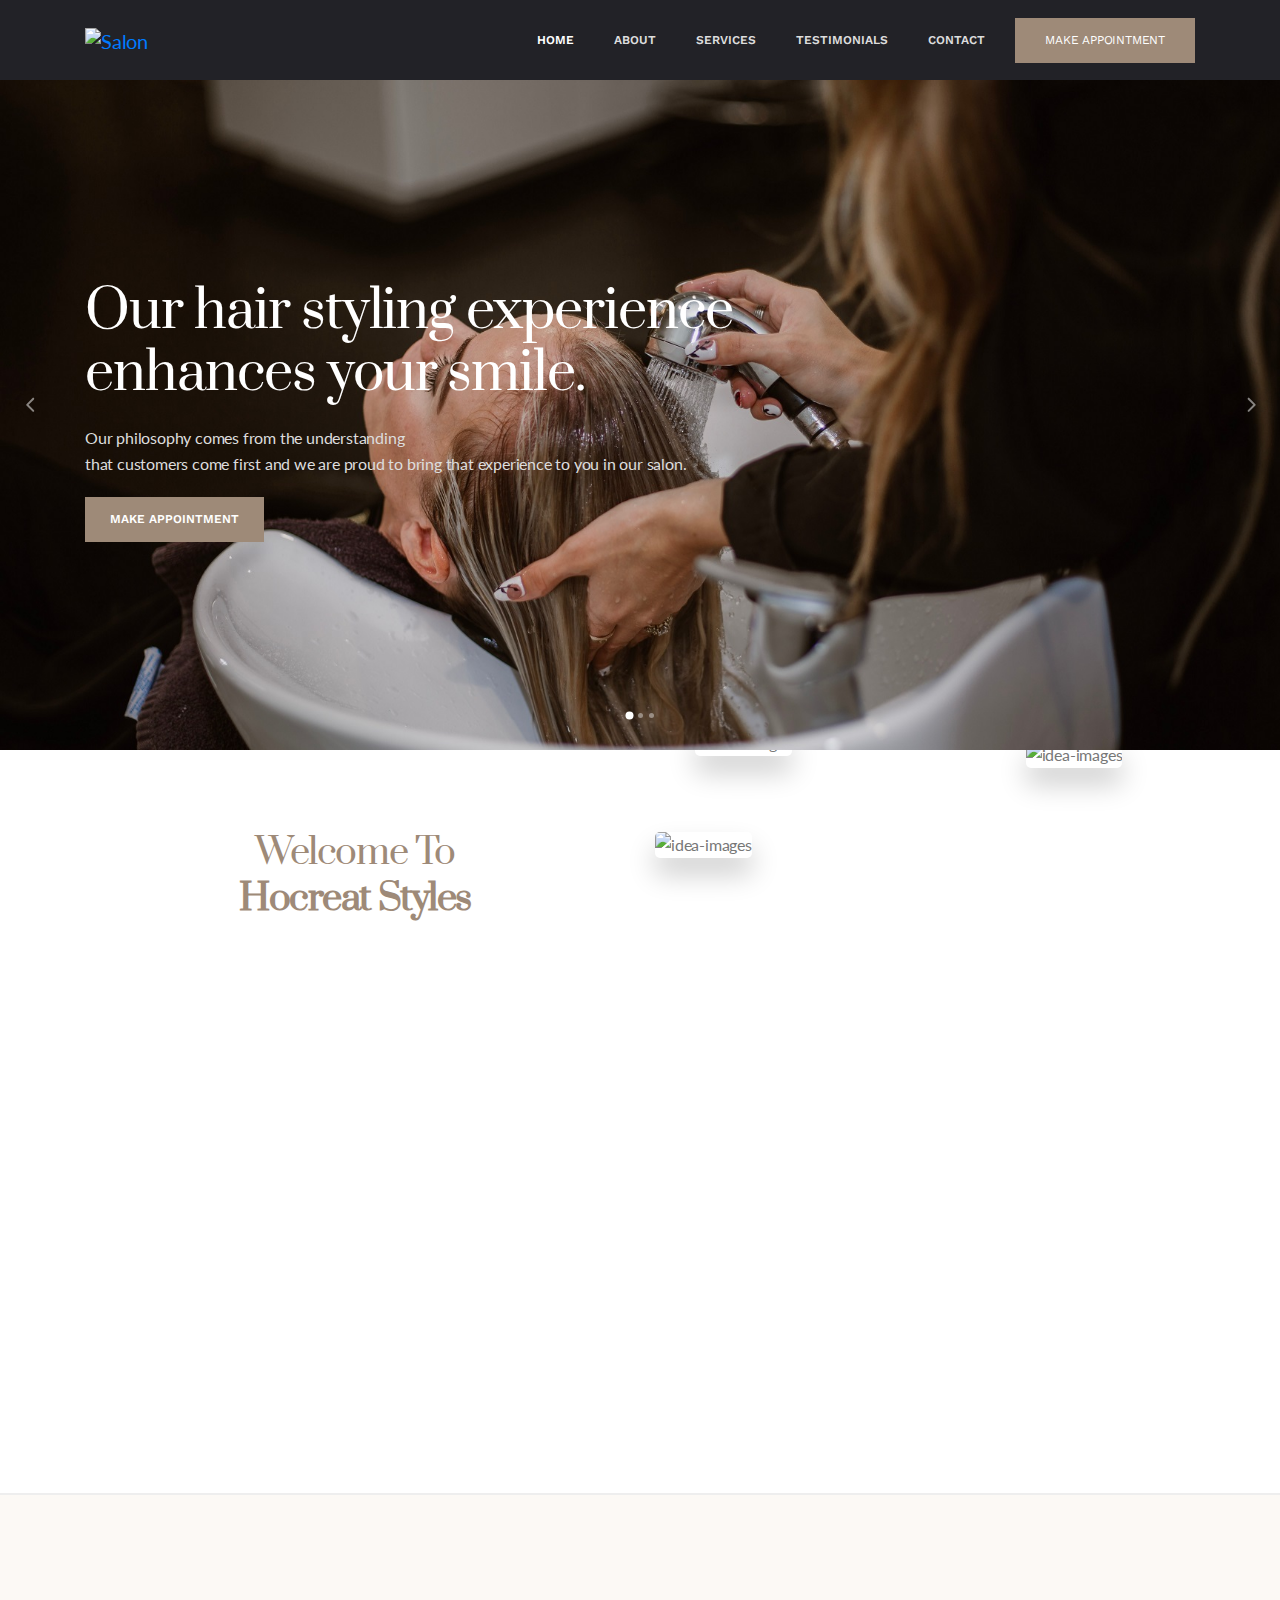
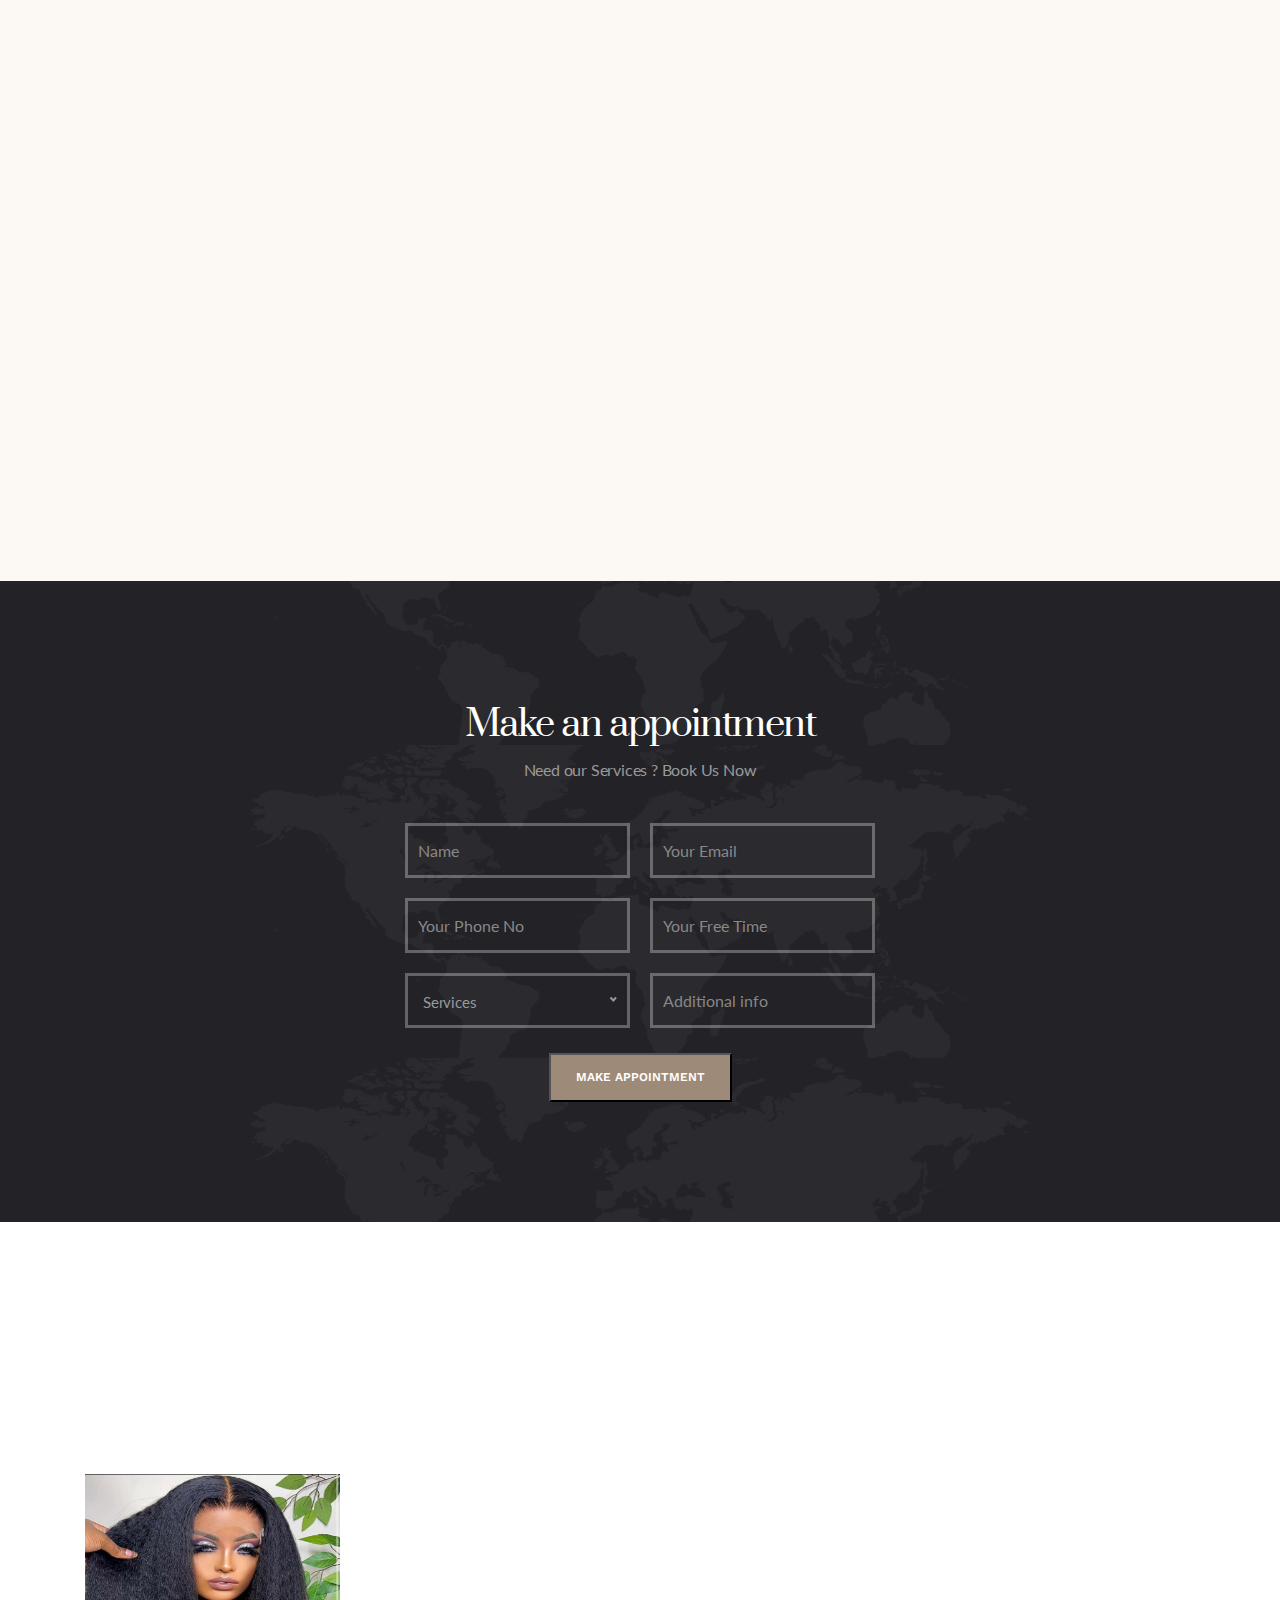
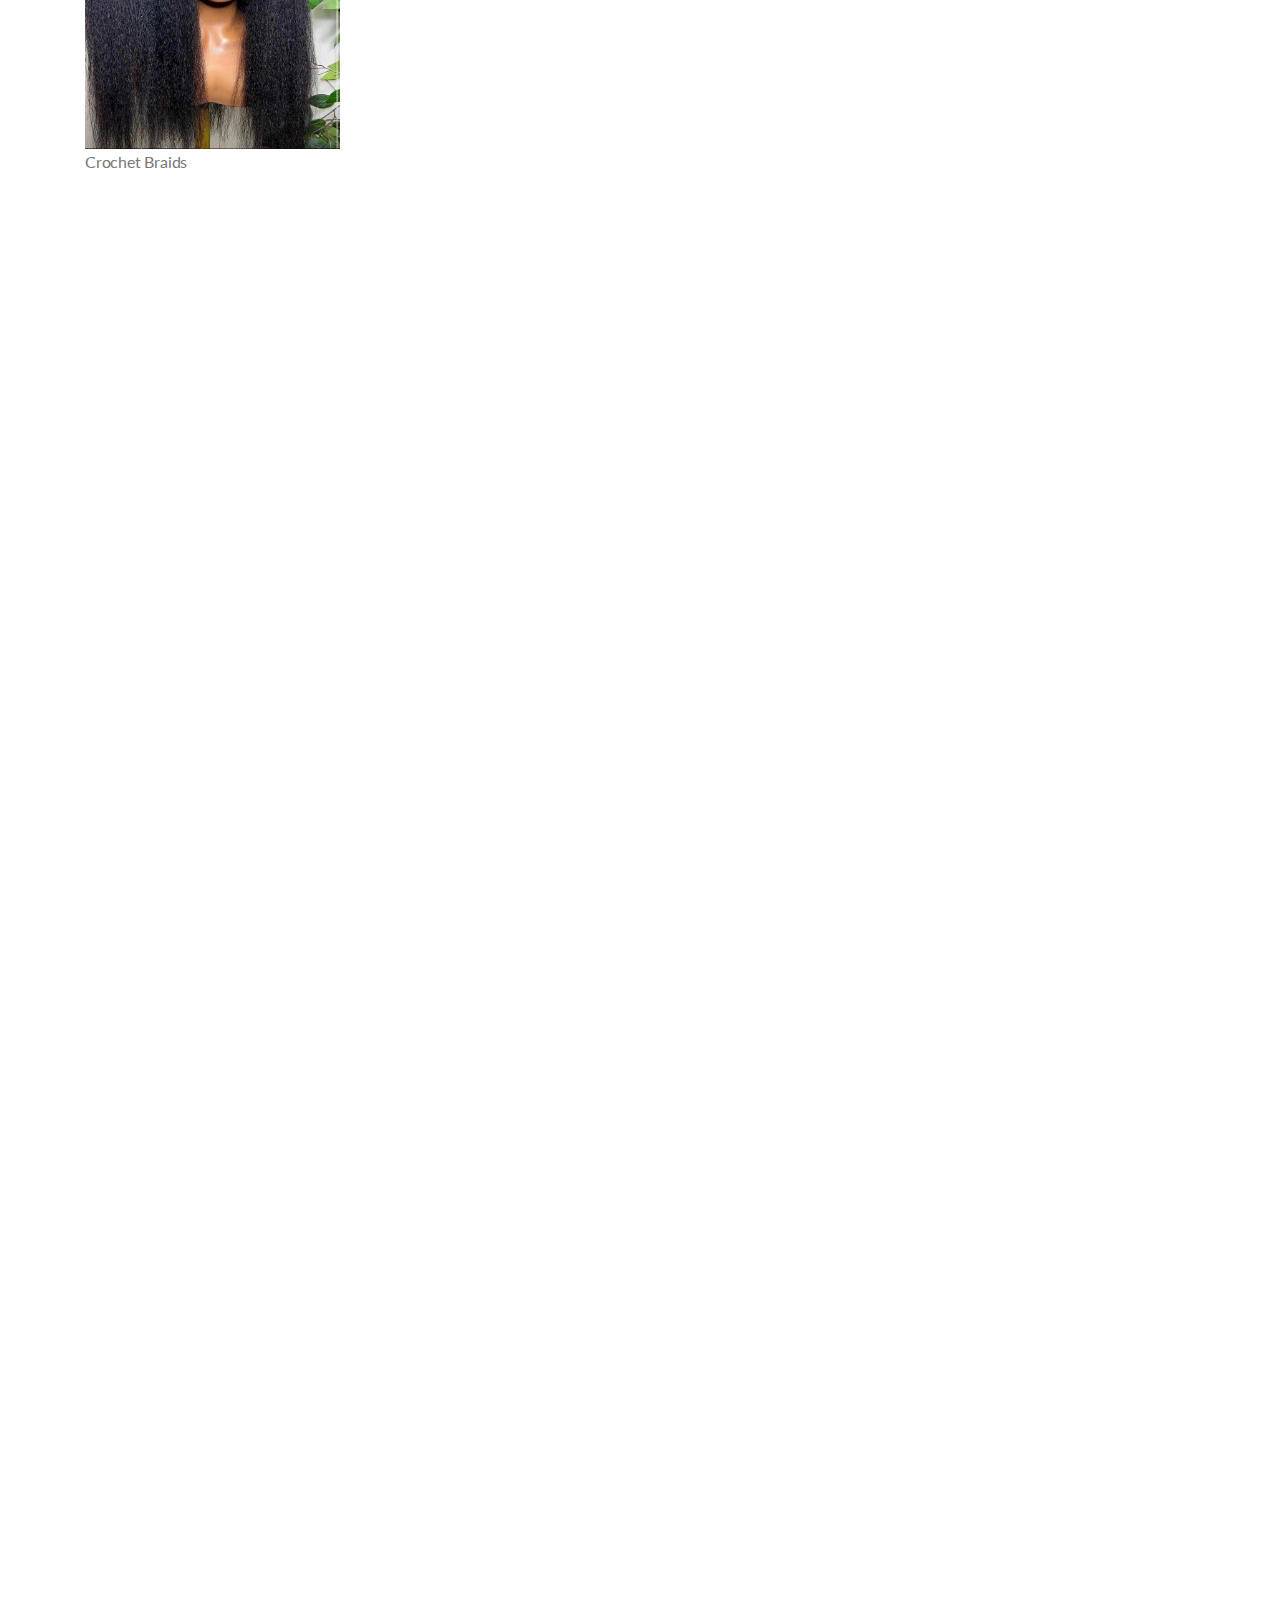
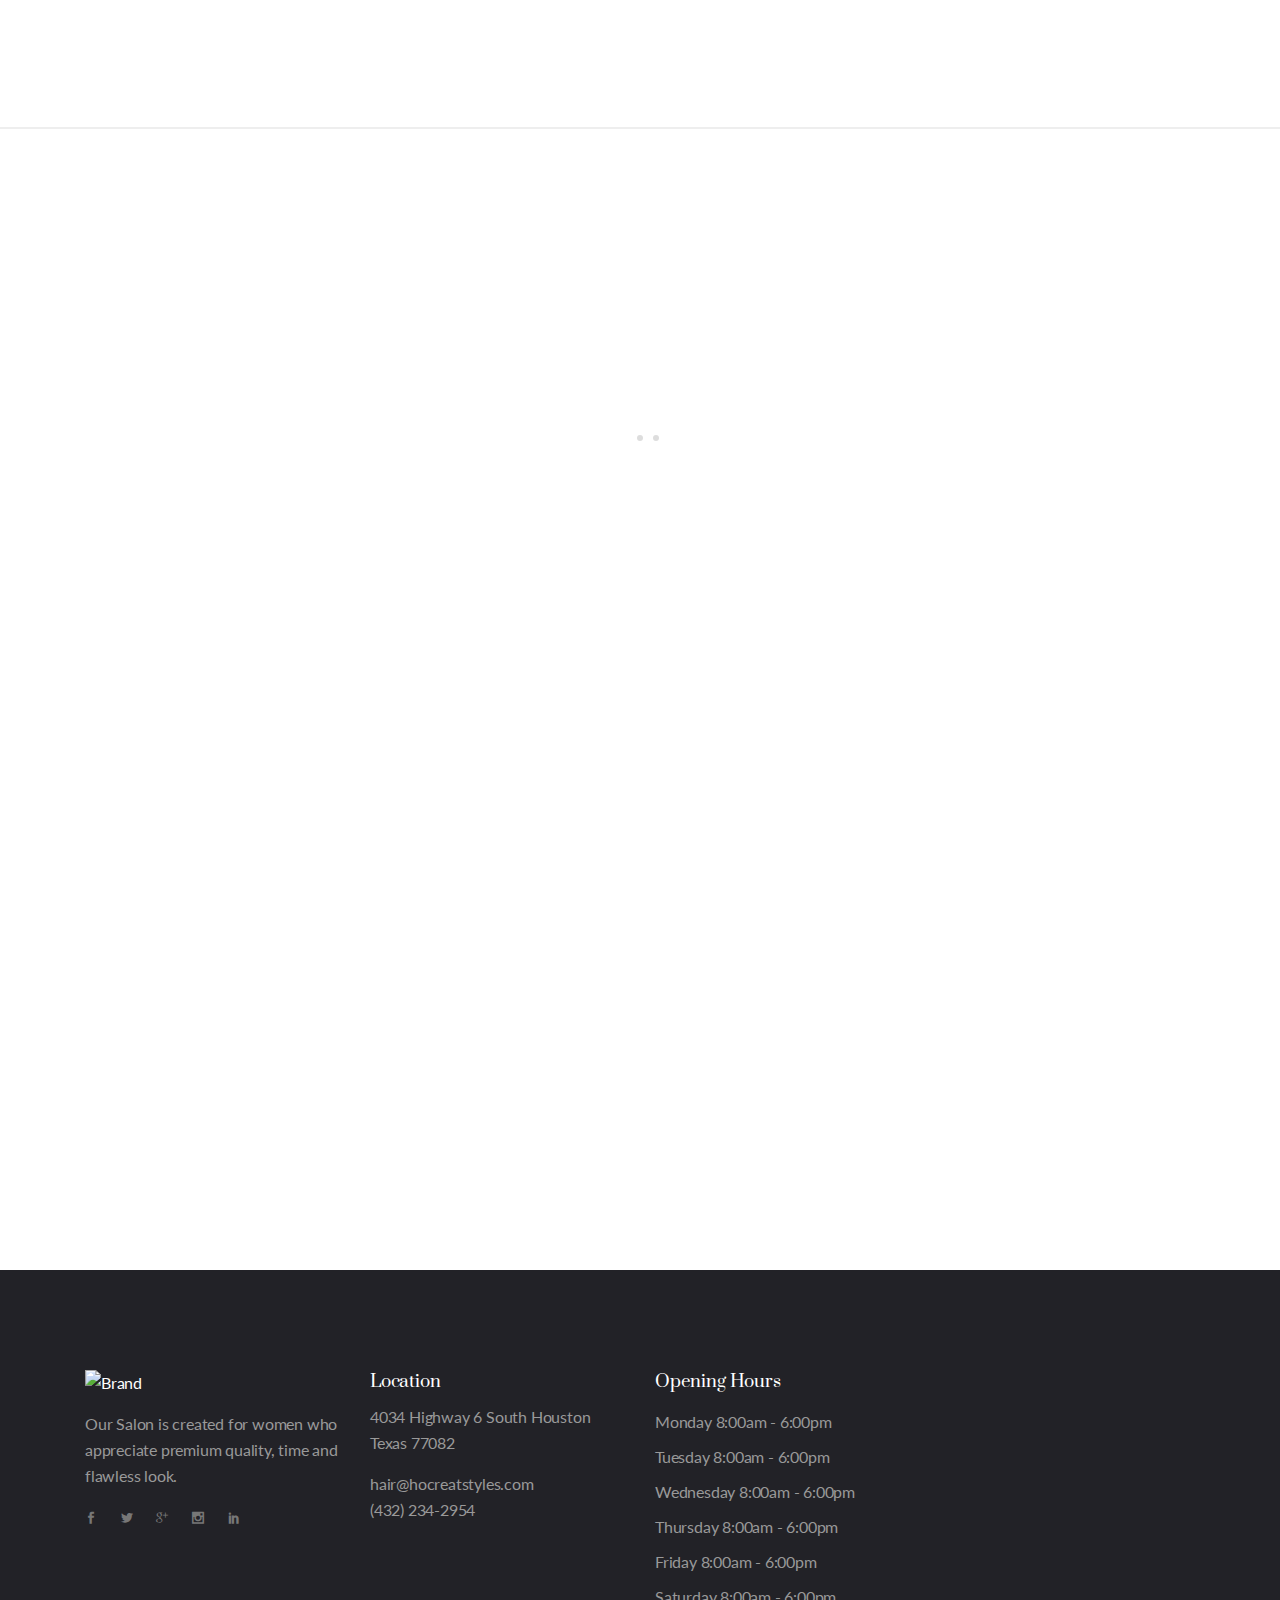
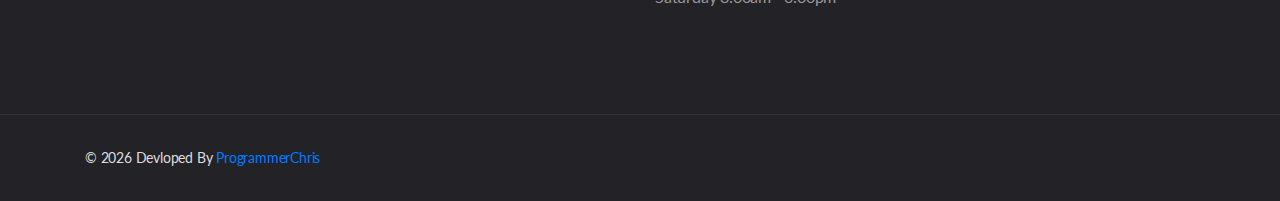
==== hocreatstyles/index.html @ 23432da0 "Added social media links, centered elements" ====
<!doctype html>
<html class="no-js" lang="en"> 
<head>
        <meta charset="utf-8">
        <meta name="viewport" content="width=device-width, initial-scale=1">
		
        
        <title> Hocreat styles </title>

		<link rel="shortcut icon" type="image/x-icon" href="img/favicon.png">

        <!-- Elegant Font Icons CSS -->
        <link rel="stylesheet" href="css/elegant-font-icons.css">
        <!-- Elegant Line Icons CSS -->
        <link rel="stylesheet" href="css/elegant-line-icons.css">
        <!-- Themify Icon CSS -->
        <link rel="stylesheet" href="css/themify-icons.css">
        <!-- Barber Icons CSS -->
        <link rel="stylesheet" href="css/barber-icons.css">
		<!-- Bootstrap CSS -->
        <link rel="stylesheet" href="css/bootstrap.min.css">
        <!-- animate CSS -->
        <link rel="stylesheet" href="css/animate.min.css">
		<!-- Venobox CSS -->
        <link rel="stylesheet" href="css/venobox/venobox.css">
        <!-- Nice Select CSS -->
        <link rel="stylesheet" href="css/nice-select.css">
		<!-- OWL-Carousel CSS -->
        <link rel="stylesheet" href="css/owl.carousel.css">
        <!-- Slick Nav CSS -->
        <link rel="stylesheet" href="css/slicknav.min.css">
		<!-- Main CSS -->
        <link rel="stylesheet" href="css/main.css">
		<!-- Responsive CSS -->
        <link rel="stylesheet" href="css/responsive.css">

        <script src="js/vendor/modernizr-2.8.3-respond-1.4.2.min.js"></script>
    </head>
    <body>
       
        <div id='preloader' >
            <div class='loader' >
                <img src="img/loading.GIF" width="80" alt="">
            </div>
        </div><!-- Preloader -->

        <header id="header" class="header-section">
            <div class="container">
                <nav class="navbar ">
                    <a href="#" class="navbar-brand"><img src="img/logo.png" height="70px" width="80%" alt="Salon"></a>
                    <div class="d-flex menu-wrap align-items-center">
                       <div id="mainmenu" class="mainmenu">
                           <ul class="nav">
                               <li><a data-scroll class="nav-link active" href="#">Home<span class="sr-only">(current)</span></a>
                                   
                                </li>
                                <li><a href="#about">About</a>
                            
                                </li>
                                <li><a href="#services">Services</a>
                                    
                                </li>
                                <li><a href="#testimonials">Testimonials</a>
                                   
                                </li>
                               
                                <li><a href="#contact">Contact</a></li>
                            </ul>
                       </div>
                       <div class="header-btn">
                           <a href="#appointment" class="menu-btn">Make Appointment</a>
                       </div>
                    </div>
                </nav>
            </div>
		</header> <!--.header-section -->

		<section class="slider_section">
            <ul id="main-slider" class="owl-carousel main_slider">
                <li class="main_slide d-flex align-items-center" style="background-image: url(img/slide-1.JPG);">
                    <div class="container">
                        <div class="slider_content">
                            <h1>Our hair styling experience<br>enhances your smile.</h1>
                            <p>Our philosophy comes from the understanding<br> that customers come first and we are proud to bring that experience to you in our salon.</p>
                            <a href="#" class="default_btn">Make Appointment</a>
                        </div>
                    </div>
                </li>
                <li class="main_slide d-flex align-items-center" style="background-image: url(img/slide-2.JPG);">
                    <div class="container">
                        <div class="slider_content">
                            
                            <h1>Our hair styling experience<br>enhances your smile.</h1>
                            <p>Our philosophy comes from the understanding<br> that customers come first and we are proud to bring that experience to you in our salon.</p>
                            <a href="#" class="default_btn">Make Appointment</a>
                        </div>
                    </div>
                </li>
                <li class="main_slide d-flex align-items-center" style="background-image: url(img/slide-3.JPG);">
                    <div class="container">
                        <div class="slider_content">
                            
                            <h1>Our hair styling experience<br>enhances your smile.</h1>
                            <p>Our philosophy comes from the understanding<br> that customers come first and we are proud to bring that experience to you in our salon.</p>
                            <a href="#" class="default_btn">Make Appointment</a>
                        </div>
                    </div>
                </li>
            </ul>
        </section><!-- /.slider_section -->

        <section id="about" class="about_section bd-bottom padding">
            <div class="container">
               <div class="row">
                   <div class="col-md-6">
                        <div class="about_content align-center">
                            
                            <h2 class="wow fadeInUp" data-wow-delay="300ms">Welcome To<br><strong>Hocreat Styles</strong></h2>
                            <img class="wow fadeInUp" data-wow-delay="500ms" src="img/about-logo.png" alt="logo">
                            <p class="wow fadeInUp" data-wow-delay="600ms">At <strong>Hocreat Styles</strong> you can be confident that you will
                            recieve the highest quality and most advanced services. At Hocreat styles, we deploy a blend of artistry and science to
                            create a stunning look for you to your satisfaction. Our hair stylists are passionate and devoted to making your hair
                            what you've always envisioned. Our goal is for you to fall in love with your Hocreat styles visit.
                            Each individual client is Unique. We study and research your features to bring out the best results.
                            Every appointment will be consulted with our specialist for services.</br>
                            </p>
                            <a href="#" class="default_btn wow fadeInUp" data-wow-delay="600ms">More About Us</a>
                        </div>
                    </div>
                    <div class="col-md-6 d-none d-md-block">
                        <div class="about_img">
                            <img src="img/about-1.jpg" alt="idea-images" class="about_img_1 wow fadeInLeft" data-wow-delay="200ms">
                            <img src="img/about-2.jpg" alt="idea-images" class="about_img_2 wow fadeInRight" data-wow-delay="400ms">
                            <img src="img/about-3.jpg" alt="idea-images" class="about_img_3 wow fadeInLeft" data-wow-delay="600ms">
                        </div>
                    </div>
               </div>
            </div>
        </section> <!--/.about_section -->

        <section id="services" class="service_section bg-grey padding">
            <div class="container">
                <div class="section_heading text-center mb-40 wow fadeInUp" data-wow-delay="500ms">
                  
                   <h2>Our Services</h2>
                   <div class="heading-line"></div>
                </div>
                <div class="row" style="margin: auto; text-align: center;">
                    <div class="col-lg-3 col-md-6 sm-padding wow fadeInUp" data-wow-delay="500ms" style="margin: auto; text-align: center;">
                        <div class="service_box">
                            <i class="bs bs-scissors-1"></i>
                            <h3>Hair Styling</h3>
                            <p>Our hair stylist is a seasoned stylist with over a decade of experience in the hair industry,
                            and we use the best products available on the market to ensure top notch result.</p>
                        </div>
                    </div>
                    <div class="col-lg-3 col-md-6 sm-padding wow fadeInUp" data-wow-delay="400ms" style="margin: auto; text-align: center;">
                        <div class="service_box">
                            <i class="bs bs-brush"></i>
                            <h3>Extensions</h3>
                            <p>We use various extensions techniques, depending on your lifestyle and your hair.</p>
                        </div>
                    </div>
                    <div class="col-lg-3 col-md-6 sm-padding wow fadeInUp" data-wow-delay="300ms" style="margin: auto; text-align: center;">
                        <div class="service_box">
                            <i class="bs bs-razor-2"></i>
                            <h3>Colour</h3>
                            <p>We ensure the integrity of your hair is maintained while we use our colour techniques and products. Our colour brands include L'Oreal Professionel and Revlonissimo.</p>
                        </div>
                    </div>
                   

                </div>
            </div>
        </section><!--/. service_section -->

        <section id="appointment" class="book_section padding">
            <div class="book_bg"></div>
            <div class="map_pattern"></div>
            <div class="container">
                <div class="row">
                    <div class="col-md-6 offset-md-6" style="margin: auto; text-align: center;">
                       <form action="https://formspree.io/f/xpzedade" method="POST" id="appointment_form" class="form-horizontal appointment_form">
                           <div class="book_content">
                                <h2>Make an appointment</h2>
                                <p>Need our Services ? Book Us Now</p>
                           </div>
                            <div class="form-group row">
                                <div class="col-md-6 padding-10">
                                    <input type="text" id="app_name" name="NAME" class="form-control" placeholder="Name" required>
                                </div>
                                <div class="col-md-6 padding-10">
                                    <input type="email" id="app_email" name="EMAIL" class="form-control" placeholder="Your Email" required>
                                </div>
                            </div>
                            <div class="form-group row">
                                <div class="col-md-6 padding-10">
                                    <input type="text" id="app_phone" name="PHONE NO" class="form-control" placeholder="Your Phone No" required>
                                </div>
                                <div class="col-md-6 padding-10">
                                    <input type="text" id="app_free_time" name="FREE TIME" class="form-control" placeholder="Your Free Time" required>
                                </div>
                            </div>
                            <div class="form-group row">
                                <div class="col-md-6 padding-10">
                                    <select class="form-control" id="app_services" name="SERVICES">
                                      <option>Services</option>
                                      <option>Hair Styling</option>
                                      <option>Colour</option>
                                      <option>Extensions</option>
                                      <option>Hair Wash</option>
                                      
                                    </select>
                                </div>
                                <div class="col-md-6 padding-10">
                                     <input type="text" id="app_barbers" name="ADDITIONAL INFO" class="form-control" placeholder="Additional info">
                                </div>
                            </div>

                           <!--  <button id="app_submit" class="" type="submit">Make Appointment</button> -->
                            <div class="form-group">
                                    <input type="submit" value="Make Appointment" class="default_btn" ></input>
                                </div>


                            <div id="status"></div>
                        </form>
                    </div>
                </div>
            </div>
        </section><!-- /.book_section -->

       <section id="team" class="team_section bd-bottom padding">
            <div class="container">
                <div class="section_heading text-center mb-40 wow fadeInUp" data-wow-delay="300ms">
                   <h3>Hocreat Styles Salon </h3>
                   <h2>Some of Our Works</h2>
                   <div class="heading-line"></div>
                </div>
                <ul class="team_members row">
                    <li class="col-lg-3 col-md-6 sm-padding fadeInUp" data-wow-delay="200ms">
                        <div class="team_member yah">
                            <img src="img/1001.jpg" alt="our works" style="max-height: 275px;">
                            <p>Crochet Braids</p>
                        </div>
                    </li>
                    <li class="col-lg-3 col-md-6 sm-padding wow fadeInUp" data-wow-delay="300ms">
                        <div class="team_member yah">
                            <img src="img/1002.jpg" alt="our works" style="max-height: 275px;">
                            <p>Knotless</p>
                    </li>
                    <li class="col-lg-3 col-md-6 sm-padding wow fadeInUp" data-wow-delay="400ms">
                        <div class="team_member yah">
                            <img src="img/1003.jpg" alt="our works" style="max-height: 275px;">
                            <p>Cornrow</p>
                        </div>
                    </li>
                     <li class="col-lg-3 col-md-6 sm-padding wow fadeInUp" data-wow-delay="300ms">
                        <div class="team_member yah">
                            <img src="img/1004.jpg" alt="our works" style="max-height: 275px;">
                            <p>Box Braid</p>
                        </div>
                    </li>
                    <li class="col-lg-3 col-md-6 sm-padding wow fadeInUp" data-wow-delay="400ms">
                        <div class="team_member yah">
                            <img src="img/1005.jpg" alt="our works" style="max-height: 275px;">
                            <p>Passion Twist</p>
                        </div>
                    </li>
                     <li class="col-lg-3 col-md-6 sm-padding wow fadeInUp" data-wow-delay="300ms">
                        <div class="team_member yah">
                            <img src="img/1006.jpg" alt="our works" style="max-height: 275px;">
                            <p>Goddess Braids</p>
                        </div>
                    </li>
                    <li class="col-lg-3 col-md-6 sm-padding wow fadeInUp" data-wow-delay="400ms">
                        <div class="team_member yah">
                            <img src="img/1007.jpg" alt="our works" style="max-height: 275px;">
                            <p>Wigs</p>
                        </div>
                    </li>
                     <li class="col-lg-3 col-md-6 sm-padding wow fadeInUp" data-wow-delay="300ms">
                        <div class="team_member yah">
                            <img src="img/1008.jpg" alt="our works" style="max-height: 275px;">
                            <p>Wings Installation</p>
                        </div>
                    </li>
                    <li class="col-lg-3 col-md-6 sm-padding wow fadeInUp" data-wow-delay="400ms">
                        <div class="team_member yah">
                            <img src="img/1009.jpg" alt="our works" style="max-height: 275px;">
                            <p>Sew In</p>
                        </div>
                    </li>
                     <li class="col-lg-3 col-md-6 sm-padding wow fadeInUp" data-wow-delay="300ms">
                        <div class="team_member yah">
                            <img src="img/1010.jpg" alt="our works" style="max-height: 275px;">
                            
                        </div>
                    </li>
                    <li class="col-lg-3 col-md-6 sm-padding wow fadeInUp" data-wow-delay="400ms">
                        <div class="team_member">
                            <img src="img/1011.jpg" alt="our works" style="max-height: 275px;">
                            
                        </div>
                    </li>
                     <li class="col-lg-3 col-md-6 sm-padding wow fadeInUp" data-wow-delay="300ms">
                        <div class="team_member">
                            <img src="img/1012.jpg" alt="our works" style="max-height: 275px;">
                            
                        </div>
                    </li>
                    <li class="col-lg-3 col-md-6 sm-padding wow fadeInUp" data-wow-delay="400ms">
                        <div class="team_member">
                            <img src="img/1013.jpg" alt="our works" style="max-height: 275px;">
                           
                        </div>
                    </li>
                     <li class="col-lg-3 col-md-6 sm-padding wow fadeInUp" data-wow-delay="300ms">
                        <div class="team_member">
                            <img src="img/1014.jpg" alt="our works" style="max-height: 275px;">
                           
                        </div>
                    </li>
                    <li class="col-lg-3 col-md-6 sm-padding wow fadeInUp" data-wow-delay="400ms">
                        <div class="team_member">
                            <img src="img/1015.jpg" alt="our works" style="max-height: 275px;">
                            
                        </div>
                    </li>
                     <li class="col-lg-3 col-md-6 sm-padding wow fadeInUp" data-wow-delay="300ms">
                        <div class="team_member">
                            <img src="img/1016.jpg" alt="our works" style="max-height: 275px;">
                           
                        </div>
                    </li>
                    <li class="col-lg-3 col-md-6 sm-padding wow fadeInUp" data-wow-delay="400ms">
                        <div class="team_member">
                            <img src="img/1017.jpg" alt="our works" style="max-height: 275px;">
                            
                        </div>
                    </li>
                     <li class="col-lg-3 col-md-6 sm-padding wow fadeInUp" data-wow-delay="300ms">
                        <div class="team_member">
                            <img src="img/1018.jpg" alt="our works" style="max-height: 275px;">
                           
                        </div>
                    </li>
                    <li class="col-lg-3 col-md-6 sm-padding wow fadeInUp" data-wow-delay="400ms">
                        <div class="team_member">
                            <img src="img/1019.jpg" alt="our works" style="max-height: 275px;">
                            
                        </div>
                    </li>
                     <li class="col-lg-3 col-md-6 sm-padding wow fadeInUp" data-wow-delay="300ms">
                        <div class="team_member">
                            <img src="img/1020.jpg" alt="our works" style="max-height: 275px;">
                           
                        </div>
                    </li>
                    <li class="col-lg-3 col-md-6 sm-padding wow fadeInUp" data-wow-delay="400ms">
                        <div class="team_member">
                            <img src="img/1021.jpg" alt="our works" style="max-height: 275px;">
                           
                        </div>
                    </li>
                     
                    <li class="col-lg-3 col-md-6 sm-padding wow fadeInUp" data-wow-delay="400ms">
                        <div class="team_member">
                            <img src="img/1022.jpg" alt="our works" style="max-height: 275px;">
                           
                        </div>
                    </li>
                     <li class="col-lg-3 col-md-6 sm-padding wow fadeInUp" data-wow-delay="300ms">
                        <div class="team_member">
                            <img src="img/1023.jpg" alt="our works" style="max-height: 275px;">
                           
                        </div>
                    </li>
                     
                    
                </ul>
            </div>
        </section>


        <section id="testimonials" class="testimonial_section padding">
            <div class="container">
                <ul id="testimonial_carousel" class="testimonial_items owl-carousel">
                    <li class="testimonial_item">
                        <p>"Great and quality services."</p>
                        <h4 class="text-white">Amani Johnson</h4>
                    </li>
                    <li class="testimonial_item">
                        <p>"Very affordable "</p>
                        <h4 class="text-white">Brianna Wingman</h4>
                    </li>
                    <li class="testimonial_item">
                        <p>"Great Customer Service"</p>
                        <h4 class="text-white">Kendall Specter</h4>
                    </li>
                </ul>
            </div>
        </section><!-- /. testimonial_section -->

     <section class="cta_section padding">
           <div class="container">
               <div class="display-table">
                   <div class="table-cel">
                       <div class="cta_content align-center wow fadeInUp" data-wow-delay="300ms">
                           <h2>Making You Look Good <br> Is Our Expertise.</h2>
                           <p>Our philosophy emanates from the understanding that customer service comes first and we are proud to bring that experience to you in our salon.</p>
                           <a href="#appointment" class="default_btn">Make Appointment</a>
                       </div>
                   </div>
               </div>
           </div>
       </section><!-- /.cta_section -->

        

		<section id="contact" class="widget_section padding">
			<div class="container">
                <div class="row">
                    <div class="col-lg-3 col-md-6 sm-padding">
                        <div class="footer_widget">
                            <img class="mb-15" src="img/logo.png" height="100px" width="30%" alt="Brand">
                            <p>Our Salon is created for women who appreciate premium quality, time and flawless look.</p>
                            <ul class="widget_social">
                                <li><a href="#"><i class="social_facebook"></i></a></li>
                                <li><a href="#"><i class="social_twitter"></i></a></li>
                                <li><a href="#"><i class="social_googleplus"></i></a></li>
                                <li><a href="https://www.instagram.com/hocreatsyles/#"><i class="social_instagram"></i></a></li>
                                <li><a href="#"><i class="social_linkedin"></i></a></li>
                            </ul>
                        </div>
                    </div>
                    <div class="col-lg-3 col-md-6 sm-padding">
                        <div class="footer_widget">
                            <h3>Location</h3>
                            <p>4034 Highway 6 South Houston Texas 77082</p>
                            <p>hair@hocreatstyles.com <br>(432) 234-2954 </p>
                        </div>
                    </div>
                    <div class="col-lg-3 col-md-6 sm-padding">
                        <div class="footer_widget">
                            <h3>Opening Hours</h3>
                            <ul class="opening_time">
                                <li>Monday 8:00am - 6:00pm</li>
                                <li>Tuesday 8:00am - 6:00pm</li>
                                <li>Wednesday 8:00am - 6:00pm</li>
                                <li>Thursday 8:00am - 6:00pm</li>
                                <li>Friday 8:00am - 6:00pm</li>
                                <li>Saturday 8:00am - 6:00pm</li>
                            </ul>
                        </div>
                    </div>
                    <div class="col-lg-3 col-md-12 sm-padding">
                        <!-- Subscribe Form -->
                        </div>
                    </div>
                </div>
			</div>
		</section><!-- /.widget_section -->

        <footer class="footer_section">
			<div class="container">
                <div class="row">
                    <div class="col-md-6 xs-padding">
                        <div class="copyright">&copy; <script type="text/javascript"> document.write(new Date().getFullYear())</script> Devloped By <a href="https://twitter.com/ProgChris6002">ProgrammerChris</a></div>
                    </div>
                    <div class="col-md-6 xs-padding">
                       
                    </div>
                </div>
			</div>
		</footer><!-- /.footer_section -->

		<a data-scroll href="#header" id="scroll-to-top"><i class="arrow_up"></i></a>

		<!-- jQuery Lib -->
		<script src="js/vendor/jquery-1.12.4.min.js"></script>
		<!-- Bootstrap JS -->
		<script src="js/vendor/bootstrap.min.js"></script>
        <!-- Imagesloaded JS -->
        <script src="js/vendor/imagesloaded.pkgd.min.js"></script>
		<!-- OWL-Carousel JS -->
		<script src="js/vendor/owl.carousel.min.js"></script>
		<!-- isotope JS -->
		<script src="js/vendor/jquery.isotope.v3.0.2.js"></script>
		<!-- Smooth Scroll JS -->
		<script src="js/vendor/smooth-scroll.min.js"></script>
		<!-- venobox JS -->
		<script src="js/vendor/venobox.min.js"></script>
        <!-- ajaxchimp JS -->
        <script src="js/vendor/jquery.ajaxchimp.min.js"></script>
        <!--Slicknav-->
		<script src="js/vendor/jquery.slicknav.min.js"></script>
		<!--Nice Select-->
		<script src="js/vendor/jquery.nice-select.min.js"></script>
        <!-- YTPlayer JS -->
	    <script src="js/vendor/jquery.mb.YTPlayer.min.js"></script>
	    <!-- Wow JS -->
	    <script src="js/vendor/wow.min.js"></script>
		<!-- Contact JS -->
		<script src="js/contact.js"></script>
		<!-- Appointment JS -->
		<script src="js/appointment.js"></script>
		<!-- Main JS -->
		<script src="js/main.js"></script>

    </body>

</html>
---- hocreatstyles/css/elegant-font-icons.css ----
@font-face {
	font-family: 'ElegantIcons';
	src:url('../fonts/ElegantIcons.eot');
	src:url('../fonts/ElegantIconsd41d.eot?#iefix') format('embedded-opentype'),
		url('../fonts/ElegantIcons.woff') format('woff'),
		url('../fonts/ElegantIcons.ttf') format('truetype'),
		url('../fonts/ElegantIcons.svg#ElegantIcons') format('svg');
	font-weight: normal;
	font-style: normal;
}

/* Use the following CSS code if you want to use data attributes for inserting your icons */
[data-icon]:before {
	font-family: 'ElegantIcons';
	content: attr(data-icon);
	speak: none;
	font-weight: normal;
	font-variant: normal;
	text-transform: none;
	line-height: 1;
	-webkit-font-smoothing: antialiased;
	-moz-osx-font-smoothing: grayscale;
}

/* Use the following CSS code if you want to have a class per icon */
/*
Instead of a list of all class selectors,
you can use the generic selector below, but it's slower:
[class*="your-class-prefix"] {
*/
.arrow_up, .arrow_down, .arrow_left, .arrow_right, .arrow_left-up, .arrow_right-up, .arrow_right-down, .arrow_left-down, .arrow-up-down, .arrow_up-down_alt, .arrow_left-right_alt, .arrow_left-right, .arrow_expand_alt2, .arrow_expand_alt, .arrow_condense, .arrow_expand, .arrow_move, .arrow_carrot-up, .arrow_carrot-down, .arrow_carrot-left, .arrow_carrot-right, .arrow_carrot-2up, .arrow_carrot-2down, .arrow_carrot-2left, .arrow_carrot-2right, .arrow_carrot-up_alt2, .arrow_carrot-down_alt2, .arrow_carrot-left_alt2, .arrow_carrot-right_alt2, .arrow_carrot-2up_alt2, .arrow_carrot-2down_alt2, .arrow_carrot-2left_alt2, .arrow_carrot-2right_alt2, .arrow_triangle-up, .arrow_triangle-down, .arrow_triangle-left, .arrow_triangle-right, .arrow_triangle-up_alt2, .arrow_triangle-down_alt2, .arrow_triangle-left_alt2, .arrow_triangle-right_alt2, .arrow_back, .icon_minus-06, .icon_plus, .icon_close, .icon_check, .icon_minus_alt2, .icon_plus_alt2, .icon_close_alt2, .icon_check_alt2, .icon_zoom-out_alt, .icon_zoom-in_alt, .icon_search, .icon_box-empty, .icon_box-selected, .icon_minus-box, .icon_plus-box, .icon_box-checked, .icon_circle-empty, .icon_circle-slelected, .icon_stop_alt2, .icon_stop, .icon_pause_alt2, .icon_pause, .icon_menu, .icon_menu-square_alt2, .icon_menu-circle_alt2, .icon_ul, .icon_ol, .icon_adjust-horiz, .icon_adjust-vert, .icon_document_alt, .icon_documents_alt, .icon_pencil, .icon_pencil-edit_alt, .icon_pencil-edit, .icon_folder-alt, .icon_folder-open_alt, .icon_folder-add_alt, .icon_info_alt, .icon_error-oct_alt, .icon_error-circle_alt, .icon_error-triangle_alt, .icon_question_alt2, .icon_question, .icon_comment_alt, .icon_chat_alt, .icon_vol-mute_alt, .icon_volume-low_alt, .icon_volume-high_alt, .icon_quotations, .icon_quotations_alt2, .icon_clock_alt, .icon_lock_alt, .icon_lock-open_alt, .icon_key_alt, .icon_cloud_alt, .icon_cloud-upload_alt, .icon_cloud-download_alt, .icon_image, .icon_images, .icon_lightbulb_alt, .icon_gift_alt, .icon_house_alt, .icon_genius, .icon_mobile, .icon_tablet, .icon_laptop, .icon_desktop, .icon_camera_alt, .icon_mail_alt, .icon_cone_alt, .icon_ribbon_alt, .icon_bag_alt, .icon_creditcard, .icon_cart_alt, .icon_paperclip, .icon_tag_alt, .icon_tags_alt, .icon_trash_alt, .icon_cursor_alt, .icon_mic_alt, .icon_compass_alt, .icon_pin_alt, .icon_pushpin_alt, .icon_map_alt, .icon_drawer_alt, .icon_toolbox_alt, .icon_book_alt, .icon_calendar, .icon_film, .icon_table, .icon_contacts_alt, .icon_headphones, .icon_lifesaver, .icon_piechart, .icon_refresh, .icon_link_alt, .icon_link, .icon_loading, .icon_blocked, .icon_archive_alt, .icon_heart_alt, .icon_star_alt, .icon_star-half_alt, .icon_star, .icon_star-half, .icon_tools, .icon_tool, .icon_cog, .icon_cogs, .arrow_up_alt, .arrow_down_alt, .arrow_left_alt, .arrow_right_alt, .arrow_left-up_alt, .arrow_right-up_alt, .arrow_right-down_alt, .arrow_left-down_alt, .arrow_condense_alt, .arrow_expand_alt3, .arrow_carrot_up_alt, .arrow_carrot-down_alt, .arrow_carrot-left_alt, .arrow_carrot-right_alt, .arrow_carrot-2up_alt, .arrow_carrot-2dwnn_alt, .arrow_carrot-2left_alt, .arrow_carrot-2right_alt, .arrow_triangle-up_alt, .arrow_triangle-down_alt, .arrow_triangle-left_alt, .arrow_triangle-right_alt, .icon_minus_alt, .icon_plus_alt, .icon_close_alt, .icon_check_alt, .icon_zoom-out, .icon_zoom-in, .icon_stop_alt, .icon_menu-square_alt, .icon_menu-circle_alt, .icon_document, .icon_documents, .icon_pencil_alt, .icon_folder, .icon_folder-open, .icon_folder-add, .icon_folder_upload, .icon_folder_download, .icon_info, .icon_error-circle, .icon_error-oct, .icon_error-triangle, .icon_question_alt, .icon_comment, .icon_chat, .icon_vol-mute, .icon_volume-low, .icon_volume-high, .icon_quotations_alt, .icon_clock, .icon_lock, .icon_lock-open, .icon_key, .icon_cloud, .icon_cloud-upload, .icon_cloud-download, .icon_lightbulb, .icon_gift, .icon_house, .icon_camera, .icon_mail, .icon_cone, .icon_ribbon, .icon_bag, .icon_cart, .icon_tag, .icon_tags, .icon_trash, .icon_cursor, .icon_mic, .icon_compass, .icon_pin, .icon_pushpin, .icon_map, .icon_drawer, .icon_toolbox, .icon_book, .icon_contacts, .icon_archive, .icon_heart, .icon_profile, .icon_group, .icon_grid-2x2, .icon_grid-3x3, .icon_music, .icon_pause_alt, .icon_phone, .icon_upload, .icon_download, .social_facebook, .social_twitter, .social_pinterest, .social_googleplus, .social_tumblr, .social_tumbleupon, .social_wordpress, .social_instagram, .social_dribbble, .social_vimeo, .social_linkedin, .social_rss, .social_deviantart, .social_share, .social_myspace, .social_skype, .social_youtube, .social_picassa, .social_googledrive, .social_flickr, .social_blogger, .social_spotify, .social_delicious, .social_facebook_circle, .social_twitter_circle, .social_pinterest_circle, .social_googleplus_circle, .social_tumblr_circle, .social_stumbleupon_circle, .social_wordpress_circle, .social_instagram_circle, .social_dribbble_circle, .social_vimeo_circle, .social_linkedin_circle, .social_rss_circle, .social_deviantart_circle, .social_share_circle, .social_myspace_circle, .social_skype_circle, .social_youtube_circle, .social_picassa_circle, .social_googledrive_alt2, .social_flickr_circle, .social_blogger_circle, .social_spotify_circle, .social_delicious_circle, .social_facebook_square, .social_twitter_square, .social_pinterest_square, .social_googleplus_square, .social_tumblr_square, .social_stumbleupon_square, .social_wordpress_square, .social_instagram_square, .social_dribbble_square, .social_vimeo_square, .social_linkedin_square, .social_rss_square, .social_deviantart_square, .social_share_square, .social_myspace_square, .social_skype_square, .social_youtube_square, .social_picassa_square, .social_googledrive_square, .social_flickr_square, .social_blogger_square, .social_spotify_square, .social_delicious_square, .icon_printer, .icon_calulator, .icon_building, .icon_floppy, .icon_drive, .icon_search-2, .icon_id, .icon_id-2, .icon_puzzle, .icon_like, .icon_dislike, .icon_mug, .icon_currency, .icon_wallet, .icon_pens, .icon_easel, .icon_flowchart, .icon_datareport, .icon_briefcase, .icon_shield, .icon_percent, .icon_globe, .icon_globe-2, .icon_target, .icon_hourglass, .icon_balance, .icon_rook, .icon_printer-alt, .icon_calculator_alt, .icon_building_alt, .icon_floppy_alt, .icon_drive_alt, .icon_search_alt, .icon_id_alt, .icon_id-2_alt, .icon_puzzle_alt, .icon_like_alt, .icon_dislike_alt, .icon_mug_alt, .icon_currency_alt, .icon_wallet_alt, .icon_pens_alt, .icon_easel_alt, .icon_flowchart_alt, .icon_datareport_alt, .icon_briefcase_alt, .icon_shield_alt, .icon_percent_alt, .icon_globe_alt, .icon_clipboard {
	font-family: 'ElegantIcons';
	speak: none;
	font-style: normal;
	font-weight: normal;
	font-variant: normal;
	text-transform: none;
	line-height: 1;
	-webkit-font-smoothing: antialiased;
}
.arrow_up:before {
	content: "\21";
}
.arrow_down:before {
	content: "\22";
}
.arrow_left:before {
	content: "\23";
}
.arrow_right:before {
	content: "\24";
}
.arrow_left-up:before {
	content: "\25";
}
.arrow_right-up:before {
	content: "\26";
}
.arrow_right-down:before {
	content: "\27";
}
.arrow_left-down:before {
	content: "\28";
}
.arrow-up-down:before {
	content: "\29";
}
.arrow_up-down_alt:before {
	content: "\2a";
}
.arrow_left-right_alt:before {
	content: "\2b";
}
.arrow_left-right:before {
	content: "\2c";
}
.arrow_expand_alt2:before {
	content: "\2d";
}
.arrow_expand_alt:before {
	content: "\2e";
}
.arrow_condense:before {
	content: "\2f";
}
.arrow_expand:before {
	content: "\30";
}
.arrow_move:before {
	content: "\31";
}
.arrow_carrot-up:before {
	content: "\32";
}
.arrow_carrot-down:before {
	content: "\33";
}
.arrow_carrot-left:before {
	content: "\34";
}
.arrow_carrot-right:before {
	content: "\35";
}
.arrow_carrot-2up:before {
	content: "\36";
}
.arrow_carrot-2down:before {
	content: "\37";
}
.arrow_carrot-2left:before {
	content: "\38";
}
.arrow_carrot-2right:before {
	content: "\39";
}
.arrow_carrot-up_alt2:before {
	content: "\3a";
}
.arrow_carrot-down_alt2:before {
	content: "\3b";
}
.arrow_carrot-left_alt2:before {
	content: "\3c";
}
.arrow_carrot-right_alt2:before {
	content: "\3d";
}
.arrow_carrot-2up_alt2:before {
	content: "\3e";
}
.arrow_carrot-2down_alt2:before {
	content: "\3f";
}
.arrow_carrot-2left_alt2:before {
	content: "\40";
}
.arrow_carrot-2right_alt2:before {
	content: "\41";
}
.arrow_triangle-up:before {
	content: "\42";
}
.arrow_triangle-down:before {
	content: "\43";
}
.arrow_triangle-left:before {
	content: "\44";
}
.arrow_triangle-right:before {
	content: "\45";
}
.arrow_triangle-up_alt2:before {
	content: "\46";
}
.arrow_triangle-down_alt2:before {
	content: "\47";
}
.arrow_triangle-left_alt2:before {
	content: "\48";
}
.arrow_triangle-right_alt2:before {
	content: "\49";
}
.arrow_back:before {
	content: "\4a";
}
.icon_minus-06:before {
	content: "\4b";
}
.icon_plus:before {
	content: "\4c";
}
.icon_close:before {
	content: "\4d";
}
.icon_check:before {
	content: "\4e";
}
.icon_minus_alt2:before {
	content: "\4f";
}
.icon_plus_alt2:before {
	content: "\50";
}
.icon_close_alt2:before {
	content: "\51";
}
.icon_check_alt2:before {
	content: "\52";
}
.icon_zoom-out_alt:before {
	content: "\53";
}
.icon_zoom-in_alt:before {
	content: "\54";
}
.icon_search:before {
	content: "\55";
}
.icon_box-empty:before {
	content: "\56";
}
.icon_box-selected:before {
	content: "\57";
}
.icon_minus-box:before {
	content: "\58";
}
.icon_plus-box:before {
	content: "\59";
}
.icon_box-checked:before {
	content: "\5a";
}
.icon_circle-empty:before {
	content: "\5b";
}
.icon_circle-slelected:before {
	content: "\5c";
}
.icon_stop_alt2:before {
	content: "\5d";
}
.icon_stop:before {
	content: "\5e";
}
.icon_pause_alt2:before {
	content: "\5f";
}
.icon_pause:before {
	content: "\60";
}
.icon_menu:before {
	content: "\61";
}
.icon_menu-square_alt2:before {
	content: "\62";
}
.icon_menu-circle_alt2:before {
	content: "\63";
}
.icon_ul:before {
	content: "\64";
}
.icon_ol:before {
	content: "\65";
}
.icon_adjust-horiz:before {
	content: "\66";
}
.icon_adjust-vert:before {
	content: "\67";
}
.icon_document_alt:before {
	content: "\68";
}
.icon_documents_alt:before {
	content: "\69";
}
.icon_pencil:before {
	content: "\6a";
}
.icon_pencil-edit_alt:before {
	content: "\6b";
}
.icon_pencil-edit:before {
	content: "\6c";
}
.icon_folder-alt:before {
	content: "\6d";
}
.icon_folder-open_alt:before {
	content: "\6e";
}
.icon_folder-add_alt:before {
	content: "\6f";
}
.icon_info_alt:before {
	content: "\70";
}
.icon_error-oct_alt:before {
	content: "\71";
}
.icon_error-circle_alt:before {
	content: "\72";
}
.icon_error-triangle_alt:before {
	content: "\73";
}
.icon_question_alt2:before {
	content: "\74";
}
.icon_question:before {
	content: "\75";
}
.icon_comment_alt:before {
	content: "\76";
}
.icon_chat_alt:before {
	content: "\77";
}
.icon_vol-mute_alt:before {
	content: "\78";
}
.icon_volume-low_alt:before {
	content: "\79";
}
.icon_volume-high_alt:before {
	content: "\7a";
}
.icon_quotations:before {
	content: "\7b";
}
.icon_quotations_alt2:before {
	content: "\7c";
}
.icon_clock_alt:before {
	content: "\7d";
}
.icon_lock_alt:before {
	content: "\7e";
}
.icon_lock-open_alt:before {
	content: "\e000";
}
.icon_key_alt:before {
	content: "\e001";
}
.icon_cloud_alt:before {
	content: "\e002";
}
.icon_cloud-upload_alt:before {
	content: "\e003";
}
.icon_cloud-download_alt:before {
	content: "\e004";
}
.icon_image:before {
	content: "\e005";
}
.icon_images:before {
	content: "\e006";
}
.icon_lightbulb_alt:before {
	content: "\e007";
}
.icon_gift_alt:before {
	content: "\e008";
}
.icon_house_alt:before {
	content: "\e009";
}
.icon_genius:before {
	content: "\e00a";
}
.icon_mobile:before {
	content: "\e00b";
}
.icon_tablet:before {
	content: "\e00c";
}
.icon_laptop:before {
	content: "\e00d";
}
.icon_desktop:before {
	content: "\e00e";
}
.icon_camera_alt:before {
	content: "\e00f";
}
.icon_mail_alt:before {
	content: "\e010";
}
.icon_cone_alt:before {
	content: "\e011";
}
.icon_ribbon_alt:before {
	content: "\e012";
}
.icon_bag_alt:before {
	content: "\e013";
}
.icon_creditcard:before {
	content: "\e014";
}
.icon_cart_alt:before {
	content: "\e015";
}
.icon_paperclip:before {
	content: "\e016";
}
.icon_tag_alt:before {
	content: "\e017";
}
.icon_tags_alt:before {
	content: "\e018";
}
.icon_trash_alt:before {
	content: "\e019";
}
.icon_cursor_alt:before {
	content: "\e01a";
}
.icon_mic_alt:before {
	content: "\e01b";
}
.icon_compass_alt:before {
	content: "\e01c";
}
.icon_pin_alt:before {
	content: "\e01d";
}
.icon_pushpin_alt:before {
	content: "\e01e";
}
.icon_map_alt:before {
	content: "\e01f";
}
.icon_drawer_alt:before {
	content: "\e020";
}
.icon_toolbox_alt:before {
	content: "\e021";
}
.icon_book_alt:before {
	content: "\e022";
}
.icon_calendar:before {
	content: "\e023";
}
.icon_film:before {
	content: "\e024";
}
.icon_table:before {
	content: "\e025";
}
.icon_contacts_alt:before {
	content: "\e026";
}
.icon_headphones:before {
	content: "\e027";
}
.icon_lifesaver:before {
	content: "\e028";
}
.icon_piechart:before {
	content: "\e029";
}
.icon_refresh:before {
	content: "\e02a";
}
.icon_link_alt:before {
	content: "\e02b";
}
.icon_link:before {
	content: "\e02c";
}
.icon_loading:before {
	content: "\e02d";
}
.icon_blocked:before {
	content: "\e02e";
}
.icon_archive_alt:before {
	content: "\e02f";
}
.icon_heart_alt:before {
	content: "\e030";
}
.icon_star_alt:before {
	content: "\e031";
}
.icon_star-half_alt:before {
	content: "\e032";
}
.icon_star:before {
	content: "\e033";
}
.icon_star-half:before {
	content: "\e034";
}
.icon_tools:before {
	content: "\e035";
}
.icon_tool:before {
	content: "\e036";
}
.icon_cog:before {
	content: "\e037";
}
.icon_cogs:before {
	content: "\e038";
}
.arrow_up_alt:before {
	content: "\e039";
}
.arrow_down_alt:before {
	content: "\e03a";
}
.arrow_left_alt:before {
	content: "\e03b";
}
.arrow_right_alt:before {
	content: "\e03c";
}
.arrow_left-up_alt:before {
	content: "\e03d";
}
.arrow_right-up_alt:before {
	content: "\e03e";
}
.arrow_right-down_alt:before {
	content: "\e03f";
}
.arrow_left-down_alt:before {
	content: "\e040";
}
.arrow_condense_alt:before {
	content: "\e041";
}
.arrow_expand_alt3:before {
	content: "\e042";
}
.arrow_carrot_up_alt:before {
	content: "\e043";
}
.arrow_carrot-down_alt:before {
	content: "\e044";
}
.arrow_carrot-left_alt:before {
	content: "\e045";
}
.arrow_carrot-right_alt:before {
	content: "\e046";
}
.arrow_carrot-2up_alt:before {
	content: "\e047";
}
.arrow_carrot-2dwnn_alt:before {
	content: "\e048";
}
.arrow_carrot-2left_alt:before {
	content: "\e049";
}
.arrow_carrot-2right_alt:before {
	content: "\e04a";
}
.arrow_triangle-up_alt:before {
	content: "\e04b";
}
.arrow_triangle-down_alt:before {
	content: "\e04c";
}
.arrow_triangle-left_alt:before {
	content: "\e04d";
}
.arrow_triangle-right_alt:before {
	content: "\e04e";
}
.icon_minus_alt:before {
	content: "\e04f";
}
.icon_plus_alt:before {
	content: "\e050";
}
.icon_close_alt:before {
	content: "\e051";
}
.icon_check_alt:before {
	content: "\e052";
}
.icon_zoom-out:before {
	content: "\e053";
}
.icon_zoom-in:before {
	content: "\e054";
}
.icon_stop_alt:before {
	content: "\e055";
}
.icon_menu-square_alt:before {
	content: "\e056";
}
.icon_menu-circle_alt:before {
	content: "\e057";
}
.icon_document:before {
	content: "\e058";
}
.icon_documents:before {
	content: "\e059";
}
.icon_pencil_alt:before {
	content: "\e05a";
}
.icon_folder:before {
	content: "\e05b";
}
.icon_folder-open:before {
	content: "\e05c";
}
.icon_folder-add:before {
	content: "\e05d";
}
.icon_folder_upload:before {
	content: "\e05e";
}
.icon_folder_download:before {
	content: "\e05f";
}
.icon_info:before {
	content: "\e060";
}
.icon_error-circle:before {
	content: "\e061";
}
.icon_error-oct:before {
	content: "\e062";
}
.icon_error-triangle:before {
	content: "\e063";
}
.icon_question_alt:before {
	content: "\e064";
}
.icon_comment:before {
	content: "\e065";
}
.icon_chat:before {
	content: "\e066";
}
.icon_vol-mute:before {
	content: "\e067";
}
.icon_volume-low:before {
	content: "\e068";
}
.icon_volume-high:before {
	content: "\e069";
}
.icon_quotations_alt:before {
	content: "\e06a";
}
.icon_clock:before {
	content: "\e06b";
}
.icon_lock:before {
	content: "\e06c";
}
.icon_lock-open:before {
	content: "\e06d";
}
.icon_key:before {
	content: "\e06e";
}
.icon_cloud:before {
	content: "\e06f";
}
.icon_cloud-upload:before {
	content: "\e070";
}
.icon_cloud-download:before {
	content: "\e071";
}
.icon_lightbulb:before {
	content: "\e072";
}
.icon_gift:before {
	content: "\e073";
}
.icon_house:before {
	content: "\e074";
}
.icon_camera:before {
	content: "\e075";
}
.icon_mail:before {
	content: "\e076";
}
.icon_cone:before {
	content: "\e077";
}
.icon_ribbon:before {
	content: "\e078";
}
.icon_bag:before {
	content: "\e079";
}
.icon_cart:before {
	content: "\e07a";
}
.icon_tag:before {
	content: "\e07b";
}
.icon_tags:before {
	content: "\e07c";
}
.icon_trash:before {
	content: "\e07d";
}
.icon_cursor:before {
	content: "\e07e";
}
.icon_mic:before {
	content: "\e07f";
}
.icon_compass:before {
	content: "\e080";
}
.icon_pin:before {
	content: "\e081";
}
.icon_pushpin:before {
	content: "\e082";
}
.icon_map:before {
	content: "\e083";
}
.icon_drawer:before {
	content: "\e084";
}
.icon_toolbox:before {
	content: "\e085";
}
.icon_book:before {
	content: "\e086";
}
.icon_contacts:before {
	content: "\e087";
}
.icon_archive:before {
	content: "\e088";
}
.icon_heart:before {
	content: "\e089";
}
.icon_profile:before {
	content: "\e08a";
}
.icon_group:before {
	content: "\e08b";
}
.icon_grid-2x2:before {
	content: "\e08c";
}
.icon_grid-3x3:before {
	content: "\e08d";
}
.icon_music:before {
	content: "\e08e";
}
.icon_pause_alt:before {
	content: "\e08f";
}
.icon_phone:before {
	content: "\e090";
}
.icon_upload:before {
	content: "\e091";
}
.icon_download:before {
	content: "\e092";
}
.social_facebook:before {
	content: "\e093";
}
.social_twitter:before {
	content: "\e094";
}
.social_pinterest:before {
	content: "\e095";
}
.social_googleplus:before {
	content: "\e096";
}
.social_tumblr:before {
	content: "\e097";
}
.social_tumbleupon:before {
	content: "\e098";
}
.social_wordpress:before {
	content: "\e099";
}
.social_instagram:before {
	content: "\e09a";
}
.social_dribbble:before {
	content: "\e09b";
}
.social_vimeo:before {
	content: "\e09c";
}
.social_linkedin:before {
	content: "\e09d";
}
.social_rss:before {
	content: "\e09e";
}
.social_deviantart:before {
	content: "\e09f";
}
.social_share:before {
	content: "\e0a0";
}
.social_myspace:before {
	content: "\e0a1";
}
.social_skype:before {
	content: "\e0a2";
}
.social_youtube:before {
	content: "\e0a3";
}
.social_picassa:before {
	content: "\e0a4";
}
.social_googledrive:before {
	content: "\e0a5";
}
.social_flickr:before {
	content: "\e0a6";
}
.social_blogger:before {
	content: "\e0a7";
}
.social_spotify:before {
	content: "\e0a8";
}
.social_delicious:before {
	content: "\e0a9";
}
.social_facebook_circle:before {
	content: "\e0aa";
}
.social_twitter_circle:before {
	content: "\e0ab";
}
.social_pinterest_circle:before {
	content: "\e0ac";
}
.social_googleplus_circle:before {
	content: "\e0ad";
}
.social_tumblr_circle:before {
	content: "\e0ae";
}
.social_stumbleupon_circle:before {
	content: "\e0af";
}
.social_wordpress_circle:before {
	content: "\e0b0";
}
.social_instagram_circle:before {
	content: "\e0b1";
}
.social_dribbble_circle:before {
	content: "\e0b2";
}
.social_vimeo_circle:before {
	content: "\e0b3";
}
.social_linkedin_circle:before {
	content: "\e0b4";
}
.social_rss_circle:before {
	content: "\e0b5";
}
.social_deviantart_circle:before {
	content: "\e0b6";
}
.social_share_circle:before {
	content: "\e0b7";
}
.social_myspace_circle:before {
	content: "\e0b8";
}
.social_skype_circle:before {
	content: "\e0b9";
}
.social_youtube_circle:before {
	content: "\e0ba";
}
.social_picassa_circle:before {
	content: "\e0bb";
}
.social_googledrive_alt2:before {
	content: "\e0bc";
}
.social_flickr_circle:before {
	content: "\e0bd";
}
.social_blogger_circle:before {
	content: "\e0be";
}
.social_spotify_circle:before {
	content: "\e0bf";
}
.social_delicious_circle:before {
	content: "\e0c0";
}
.social_facebook_square:before {
	content: "\e0c1";
}
.social_twitter_square:before {
	content: "\e0c2";
}
.social_pinterest_square:before {
	content: "\e0c3";
}
.social_googleplus_square:before {
	content: "\e0c4";
}
.social_tumblr_square:before {
	content: "\e0c5";
}
.social_stumbleupon_square:before {
	content: "\e0c6";
}
.social_wordpress_square:before {
	content: "\e0c7";
}
.social_instagram_square:before {
	content: "\e0c8";
}
.social_dribbble_square:before {
	content: "\e0c9";
}
.social_vimeo_square:before {
	content: "\e0ca";
}
.social_linkedin_square:before {
	content: "\e0cb";
}
.social_rss_square:before {
	content: "\e0cc";
}
.social_deviantart_square:before {
	content: "\e0cd";
}
.social_share_square:before {
	content: "\e0ce";
}
.social_myspace_square:before {
	content: "\e0cf";
}
.social_skype_square:before {
	content: "\e0d0";
}
.social_youtube_square:before {
	content: "\e0d1";
}
.social_picassa_square:before {
	content: "\e0d2";
}
.social_googledrive_square:before {
	content: "\e0d3";
}
.social_flickr_square:before {
	content: "\e0d4";
}
.social_blogger_square:before {
	content: "\e0d5";
}
.social_spotify_square:before {
	content: "\e0d6";
}
.social_delicious_square:before {
	content: "\e0d7";
}
.icon_printer:before {
	content: "\e103";
}
.icon_calulator:before {
	content: "\e0ee";
}
.icon_building:before {
	content: "\e0ef";
}
.icon_floppy:before {
	content: "\e0e8";
}
.icon_drive:before {
	content: "\e0ea";
}
.icon_search-2:before {
	content: "\e101";
}
.icon_id:before {
	content: "\e107";
}
.icon_id-2:before {
	content: "\e108";
}
.icon_puzzle:before {
	content: "\e102";
}
.icon_like:before {
	content: "\e106";
}
.icon_dislike:before {
	content: "\e0eb";
}
.icon_mug:before {
	content: "\e105";
}
.icon_currency:before {
	content: "\e0ed";
}
.icon_wallet:before {
	content: "\e100";
}
.icon_pens:before {
	content: "\e104";
}
.icon_easel:before {
	content: "\e0e9";
}
.icon_flowchart:before {
	content: "\e109";
}
.icon_datareport:before {
	content: "\e0ec";
}
.icon_briefcase:before {
	content: "\e0fe";
}
.icon_shield:before {
	content: "\e0f6";
}
.icon_percent:before {
	content: "\e0fb";
}
.icon_globe:before {
	content: "\e0e2";
}
.icon_globe-2:before {
	content: "\e0e3";
}
.icon_target:before {
	content: "\e0f5";
}
.icon_hourglass:before {
	content: "\e0e1";
}
.icon_balance:before {
	content: "\e0ff";
}
.icon_rook:before {
	content: "\e0f8";
}
.icon_printer-alt:before {
	content: "\e0fa";
}
.icon_calculator_alt:before {
	content: "\e0e7";
}
.icon_building_alt:before {
	content: "\e0fd";
}
.icon_floppy_alt:before {
	content: "\e0e4";
}
.icon_drive_alt:before {
	content: "\e0e5";
}
.icon_search_alt:before {
	content: "\e0f7";
}
.icon_id_alt:before {
	content: "\e0e0";
}
.icon_id-2_alt:before {
	content: "\e0fc";
}
.icon_puzzle_alt:before {
	content: "\e0f9";
}
.icon_like_alt:before {
	content: "\e0dd";
}
.icon_dislike_alt:before {
	content: "\e0f1";
}
.icon_mug_alt:before {
	content: "\e0dc";
}
.icon_currency_alt:before {
	content: "\e0f3";
}
.icon_wallet_alt:before {
	content: "\e0d8";
}
.icon_pens_alt:before {
	content: "\e0db";
}
.icon_easel_alt:before {
	content: "\e0f0";
}
.icon_flowchart_alt:before {
	content: "\e0df";
}
.icon_datareport_alt:before {
	content: "\e0f2";
}
.icon_briefcase_alt:before {
	content: "\e0f4";
}
.icon_shield_alt:before {
	content: "\e0d9";
}
.icon_percent_alt:before {
	content: "\e0da";
}
.icon_globe_alt:before {
	content: "\e0de";
}
.icon_clipboard:before {
	content: "\e0e6";
}


	.glyph {
		float: left;
		text-align: center;
		padding: .75em;
		margin: .4em 1.5em .75em 0;
		width: 6em;
text-shadow: none;
	}
        .glyph_big {
        font-size: 128px;
        color: #59c5dc;
        float: left;
        margin-right: 20px;
        }

        .glyph div { padding-bottom: 10px;}

	.glyph input {
		font-family: consolas, monospace;
		font-size: 12px;
		width: 100%;
		text-align: center;
		border: 0;
		box-shadow: 0 0 0 1px #ccc;
		padding: .2em;
                -moz-border-radius: 5px;
                -webkit-border-radius: 5px;
	}
	.centered {
		margin-left: auto;
		margin-right: auto;
	}
	.glyph .fs1 {
		font-size: 2em;
	}
---- hocreatstyles/css/elegant-line-icons.css ----
@font-face {
	font-family: 'et-line';
	src:url('../fonts/et-line.eot');
	src:url('../fonts/et-lined41d.eot?#iefix') format('embedded-opentype'),
		url('../fonts/et-line.woff') format('woff'),
		url('../fonts/et-line.ttf') format('truetype'),
		url('../fonts/et-line.svg#et-line') format('svg');
	font-weight: normal;
	font-style: normal;
}

/* Use the following CSS code if you want to use data attributes for inserting your icons */
[data-icon]:before {
	font-family: 'et-line';
	content: attr(data-icon);
	speak: none;
	font-weight: normal;
	font-variant: normal;
	text-transform: none;
	line-height: 1;
	-webkit-font-smoothing: antialiased;
	-moz-osx-font-smoothing: grayscale;
	display:inline-block;
}

/* Use the following CSS code if you want to have a class per icon */
/*
Instead of a list of all class selectors,
you can use the generic selector below, but it's slower:
[class*="icon-"] {
*/
.icon-mobile, .icon-laptop, .icon-desktop, .icon-tablet, .icon-phone, .icon-document, .icon-documents, .icon-search, .icon-clipboard, .icon-newspaper, .icon-notebook, .icon-book-open, .icon-browser, .icon-calendar, .icon-presentation, .icon-picture, .icon-pictures, .icon-video, .icon-camera, .icon-printer, .icon-toolbox, .icon-briefcase, .icon-wallet, .icon-gift, .icon-bargraph, .icon-grid, .icon-expand, .icon-focus, .icon-edit, .icon-adjustments, .icon-ribbon, .icon-hourglass, .icon-lock, .icon-megaphone, .icon-shield, .icon-trophy, .icon-flag, .icon-map, .icon-puzzle, .icon-basket, .icon-envelope, .icon-streetsign, .icon-telescope, .icon-gears, .icon-key, .icon-paperclip, .icon-attachment, .icon-pricetags, .icon-lightbulb, .icon-layers, .icon-pencil, .icon-tools, .icon-tools-2, .icon-scissors, .icon-paintbrush, .icon-magnifying-glass, .icon-circle-compass, .icon-linegraph, .icon-mic, .icon-strategy, .icon-beaker, .icon-caution, .icon-recycle, .icon-anchor, .icon-profile-male, .icon-profile-female, .icon-bike, .icon-wine, .icon-hotairballoon, .icon-globe, .icon-genius, .icon-map-pin, .icon-dial, .icon-chat, .icon-heart, .icon-cloud, .icon-upload, .icon-download, .icon-target, .icon-hazardous, .icon-piechart, .icon-speedometer, .icon-global, .icon-compass, .icon-lifesaver, .icon-clock, .icon-aperture, .icon-quote, .icon-scope, .icon-alarmclock, .icon-refresh, .icon-happy, .icon-sad, .icon-facebook, .icon-twitter, .icon-googleplus, .icon-rss, .icon-tumblr, .icon-linkedin, .icon-dribbble {
	font-family: 'et-line';
	speak: none;
	font-style: normal;
	font-weight: normal;
	font-variant: normal;
	text-transform: none;
	line-height: 1;
	-webkit-font-smoothing: antialiased;
	-moz-osx-font-smoothing: grayscale;
	display:inline-block;
}
.icon-mobile:before {
	content: "\e000";
}
.icon-laptop:before {
	content: "\e001";
}
.icon-desktop:before {
	content: "\e002";
}
.icon-tablet:before {
	content: "\e003";
}
.icon-phone:before {
	content: "\e004";
}
.icon-document:before {
	content: "\e005";
}
.icon-documents:before {
	content: "\e006";
}
.icon-search:before {
	content: "\e007";
}
.icon-clipboard:before {
	content: "\e008";
}
.icon-newspaper:before {
	content: "\e009";
}
.icon-notebook:before {
	content: "\e00a";
}
.icon-book-open:before {
	content: "\e00b";
}
.icon-browser:before {
	content: "\e00c";
}
.icon-calendar:before {
	content: "\e00d";
}
.icon-presentation:before {
	content: "\e00e";
}
.icon-picture:before {
	content: "\e00f";
}
.icon-pictures:before {
	content: "\e010";
}
.icon-video:before {
	content: "\e011";
}
.icon-camera:before {
	content: "\e012";
}
.icon-printer:before {
	content: "\e013";
}
.icon-toolbox:before {
	content: "\e014";
}
.icon-briefcase:before {
	content: "\e015";
}
.icon-wallet:before {
	content: "\e016";
}
.icon-gift:before {
	content: "\e017";
}
.icon-bargraph:before {
	content: "\e018";
}
.icon-grid:before {
	content: "\e019";
}
.icon-expand:before {
	content: "\e01a";
}
.icon-focus:before {
	content: "\e01b";
}
.icon-edit:before {
	content: "\e01c";
}
.icon-adjustments:before {
	content: "\e01d";
}
.icon-ribbon:before {
	content: "\e01e";
}
.icon-hourglass:before {
	content: "\e01f";
}
.icon-lock:before {
	content: "\e020";
}
.icon-megaphone:before {
	content: "\e021";
}
.icon-shield:before {
	content: "\e022";
}
.icon-trophy:before {
	content: "\e023";
}
.icon-flag:before {
	content: "\e024";
}
.icon-map:before {
	content: "\e025";
}
.icon-puzzle:before {
	content: "\e026";
}
.icon-basket:before {
	content: "\e027";
}
.icon-envelope:before {
	content: "\e028";
}
.icon-streetsign:before {
	content: "\e029";
}
.icon-telescope:before {
	content: "\e02a";
}
.icon-gears:before {
	content: "\e02b";
}
.icon-key:before {
	content: "\e02c";
}
.icon-paperclip:before {
	content: "\e02d";
}
.icon-attachment:before {
	content: "\e02e";
}
.icon-pricetags:before {
	content: "\e02f";
}
.icon-lightbulb:before {
	content: "\e030";
}
.icon-layers:before {
	content: "\e031";
}
.icon-pencil:before {
	content: "\e032";
}
.icon-tools:before {
	content: "\e033";
}
.icon-tools-2:before {
	content: "\e034";
}
.icon-scissors:before {
	content: "\e035";
}
.icon-paintbrush:before {
	content: "\e036";
}
.icon-magnifying-glass:before {
	content: "\e037";
}
.icon-circle-compass:before {
	content: "\e038";
}
.icon-linegraph:before {
	content: "\e039";
}
.icon-mic:before {
	content: "\e03a";
}
.icon-strategy:before {
	content: "\e03b";
}
.icon-beaker:before {
	content: "\e03c";
}
.icon-caution:before {
	content: "\e03d";
}
.icon-recycle:before {
	content: "\e03e";
}
.icon-anchor:before {
	content: "\e03f";
}
.icon-profile-male:before {
	content: "\e040";
}
.icon-profile-female:before {
	content: "\e041";
}
.icon-bike:before {
	content: "\e042";
}
.icon-wine:before {
	content: "\e043";
}
.icon-hotairballoon:before {
	content: "\e044";
}
.icon-globe:before {
	content: "\e045";
}
.icon-genius:before {
	content: "\e046";
}
.icon-map-pin:before {
	content: "\e047";
}
.icon-dial:before {
	content: "\e048";
}
.icon-chat:before {
	content: "\e049";
}
.icon-heart:before {
	content: "\e04a";
}
.icon-cloud:before {
	content: "\e04b";
}
.icon-upload:before {
	content: "\e04c";
}
.icon-download:before {
	content: "\e04d";
}
.icon-target:before {
	content: "\e04e";
}
.icon-hazardous:before {
	content: "\e04f";
}
.icon-piechart:before {
	content: "\e050";
}
.icon-speedometer:before {
	content: "\e051";
}
.icon-global:before {
	content: "\e052";
}
.icon-compass:before {
	content: "\e053";
}
.icon-lifesaver:before {
	content: "\e054";
}
.icon-clock:before {
	content: "\e055";
}
.icon-aperture:before {
	content: "\e056";
}
.icon-quote:before {
	content: "\e057";
}
.icon-scope:before {
	content: "\e058";
}
.icon-alarmclock:before {
	content: "\e059";
}
.icon-refresh:before {
	content: "\e05a";
}
.icon-happy:before {
	content: "\e05b";
}
.icon-sad:before {
	content: "\e05c";
}
.icon-facebook:before {
	content: "\e05d";
}
.icon-twitter:before {
	content: "\e05e";
}
.icon-googleplus:before {
	content: "\e05f";
}
.icon-rss:before {
	content: "\e060";
}
.icon-tumblr:before {
	content: "\e061";
}
.icon-linkedin:before {
	content: "\e062";
}
.icon-dribbble:before {
	content: "\e063";
}
---- hocreatstyles/css/themify-icons.css ----
@font-face{font-family:themify;src:url(../fonts/themify9f24.eot?-fvbane);src:url(../fonts/themifyd41d.eot?#iefix-fvbane) format('embedded-opentype'),url(../fonts/themify9f24.woff?-fvbane) format('woff'),url(../fonts/themify9f24.ttf?-fvbane) format('truetype'),url(../fonts/themify9f24.svg?-fvbane#themify) format('svg');font-weight:400;font-style:normal}[class*=" ti-"],[class^=ti-]{font-family:themify;speak:none;font-style:normal;font-weight:400;font-variant:normal;text-transform:none;line-height:1;-webkit-font-smoothing:antialiased;-moz-osx-font-smoothing:grayscale}.ti-wand:before{content:"\e600"}.ti-volume:before{content:"\e601"}.ti-user:before{content:"\e602"}.ti-unlock:before{content:"\e603"}.ti-unlink:before{content:"\e604"}.ti-trash:before{content:"\e605"}.ti-thought:before{content:"\e606"}.ti-target:before{content:"\e607"}.ti-tag:before{content:"\e608"}.ti-tablet:before{content:"\e609"}.ti-star:before{content:"\e60a"}.ti-spray:before{content:"\e60b"}.ti-signal:before{content:"\e60c"}.ti-shopping-cart:before{content:"\e60d"}.ti-shopping-cart-full:before{content:"\e60e"}.ti-settings:before{content:"\e60f"}.ti-search:before{content:"\e610"}.ti-zoom-in:before{content:"\e611"}.ti-zoom-out:before{content:"\e612"}.ti-cut:before{content:"\e613"}.ti-ruler:before{content:"\e614"}.ti-ruler-pencil:before{content:"\e615"}.ti-ruler-alt:before{content:"\e616"}.ti-bookmark:before{content:"\e617"}.ti-bookmark-alt:before{content:"\e618"}.ti-reload:before{content:"\e619"}.ti-plus:before{content:"\e61a"}.ti-pin:before{content:"\e61b"}.ti-pencil:before{content:"\e61c"}.ti-pencil-alt:before{content:"\e61d"}.ti-paint-roller:before{content:"\e61e"}.ti-paint-bucket:before{content:"\e61f"}.ti-na:before{content:"\e620"}.ti-mobile:before{content:"\e621"}.ti-minus:before{content:"\e622"}.ti-medall:before{content:"\e623"}.ti-medall-alt:before{content:"\e624"}.ti-marker:before{content:"\e625"}.ti-marker-alt:before{content:"\e626"}.ti-arrow-up:before{content:"\e627"}.ti-arrow-right:before{content:"\e628"}.ti-arrow-left:before{content:"\e629"}.ti-arrow-down:before{content:"\e62a"}.ti-lock:before{content:"\e62b"}.ti-location-arrow:before{content:"\e62c"}.ti-link:before{content:"\e62d"}.ti-layout:before{content:"\e62e"}.ti-layers:before{content:"\e62f"}.ti-layers-alt:before{content:"\e630"}.ti-key:before{content:"\e631"}.ti-import:before{content:"\e632"}.ti-image:before{content:"\e633"}.ti-heart:before{content:"\e634"}.ti-heart-broken:before{content:"\e635"}.ti-hand-stop:before{content:"\e636"}.ti-hand-open:before{content:"\e637"}.ti-hand-drag:before{content:"\e638"}.ti-folder:before{content:"\e639"}.ti-flag:before{content:"\e63a"}.ti-flag-alt:before{content:"\e63b"}.ti-flag-alt-2:before{content:"\e63c"}.ti-eye:before{content:"\e63d"}.ti-export:before{content:"\e63e"}.ti-exchange-vertical:before{content:"\e63f"}.ti-desktop:before{content:"\e640"}.ti-cup:before{content:"\e641"}.ti-crown:before{content:"\e642"}.ti-comments:before{content:"\e643"}.ti-comment:before{content:"\e644"}.ti-comment-alt:before{content:"\e645"}.ti-close:before{content:"\e646"}.ti-clip:before{content:"\e647"}.ti-angle-up:before{content:"\e648"}.ti-angle-right:before{content:"\e649"}.ti-angle-left:before{content:"\e64a"}.ti-angle-down:before{content:"\e64b"}.ti-check:before{content:"\e64c"}.ti-check-box:before{content:"\e64d"}.ti-camera:before{content:"\e64e"}.ti-announcement:before{content:"\e64f"}.ti-brush:before{content:"\e650"}.ti-briefcase:before{content:"\e651"}.ti-bolt:before{content:"\e652"}.ti-bolt-alt:before{content:"\e653"}.ti-blackboard:before{content:"\e654"}.ti-bag:before{content:"\e655"}.ti-move:before{content:"\e656"}.ti-arrows-vertical:before{content:"\e657"}.ti-arrows-horizontal:before{content:"\e658"}.ti-fullscreen:before{content:"\e659"}.ti-arrow-top-right:before{content:"\e65a"}.ti-arrow-top-left:before{content:"\e65b"}.ti-arrow-circle-up:before{content:"\e65c"}.ti-arrow-circle-right:before{content:"\e65d"}.ti-arrow-circle-left:before{content:"\e65e"}.ti-arrow-circle-down:before{content:"\e65f"}.ti-angle-double-up:before{content:"\e660"}.ti-angle-double-right:before{content:"\e661"}.ti-angle-double-left:before{content:"\e662"}.ti-angle-double-down:before{content:"\e663"}.ti-zip:before{content:"\e664"}.ti-world:before{content:"\e665"}.ti-wheelchair:before{content:"\e666"}.ti-view-list:before{content:"\e667"}.ti-view-list-alt:before{content:"\e668"}.ti-view-grid:before{content:"\e669"}.ti-uppercase:before{content:"\e66a"}.ti-upload:before{content:"\e66b"}.ti-underline:before{content:"\e66c"}.ti-truck:before{content:"\e66d"}.ti-timer:before{content:"\e66e"}.ti-ticket:before{content:"\e66f"}.ti-thumb-up:before{content:"\e670"}.ti-thumb-down:before{content:"\e671"}.ti-text:before{content:"\e672"}.ti-stats-up:before{content:"\e673"}.ti-stats-down:before{content:"\e674"}.ti-split-v:before{content:"\e675"}.ti-split-h:before{content:"\e676"}.ti-smallcap:before{content:"\e677"}.ti-shine:before{content:"\e678"}.ti-shift-right:before{content:"\e679"}.ti-shift-left:before{content:"\e67a"}.ti-shield:before{content:"\e67b"}.ti-notepad:before{content:"\e67c"}.ti-server:before{content:"\e67d"}.ti-quote-right:before{content:"\e67e"}.ti-quote-left:before{content:"\e67f"}.ti-pulse:before{content:"\e680"}.ti-printer:before{content:"\e681"}.ti-power-off:before{content:"\e682"}.ti-plug:before{content:"\e683"}.ti-pie-chart:before{content:"\e684"}.ti-paragraph:before{content:"\e685"}.ti-panel:before{content:"\e686"}.ti-package:before{content:"\e687"}.ti-music:before{content:"\e688"}.ti-music-alt:before{content:"\e689"}.ti-mouse:before{content:"\e68a"}.ti-mouse-alt:before{content:"\e68b"}.ti-money:before{content:"\e68c"}.ti-microphone:before{content:"\e68d"}.ti-menu:before{content:"\e68e"}.ti-menu-alt:before{content:"\e68f"}.ti-map:before{content:"\e690"}.ti-map-alt:before{content:"\e691"}.ti-loop:before{content:"\e692"}.ti-location-pin:before{content:"\e693"}.ti-list:before{content:"\e694"}.ti-light-bulb:before{content:"\e695"}.ti-Italic:before{content:"\e696"}.ti-info:before{content:"\e697"}.ti-infinite:before{content:"\e698"}.ti-id-badge:before{content:"\e699"}.ti-hummer:before{content:"\e69a"}.ti-home:before{content:"\e69b"}.ti-help:before{content:"\e69c"}.ti-headphone:before{content:"\e69d"}.ti-harddrives:before{content:"\e69e"}.ti-harddrive:before{content:"\e69f"}.ti-gift:before{content:"\e6a0"}.ti-game:before{content:"\e6a1"}.ti-filter:before{content:"\e6a2"}.ti-files:before{content:"\e6a3"}.ti-file:before{content:"\e6a4"}.ti-eraser:before{content:"\e6a5"}.ti-envelope:before{content:"\e6a6"}.ti-download:before{content:"\e6a7"}.ti-direction:before{content:"\e6a8"}.ti-direction-alt:before{content:"\e6a9"}.ti-dashboard:before{content:"\e6aa"}.ti-control-stop:before{content:"\e6ab"}.ti-control-shuffle:before{content:"\e6ac"}.ti-control-play:before{content:"\e6ad"}.ti-control-pause:before{content:"\e6ae"}.ti-control-forward:before{content:"\e6af"}.ti-control-backward:before{content:"\e6b0"}.ti-cloud:before{content:"\e6b1"}.ti-cloud-up:before{content:"\e6b2"}.ti-cloud-down:before{content:"\e6b3"}.ti-clipboard:before{content:"\e6b4"}.ti-car:before{content:"\e6b5"}.ti-calendar:before{content:"\e6b6"}.ti-book:before{content:"\e6b7"}.ti-bell:before{content:"\e6b8"}.ti-basketball:before{content:"\e6b9"}.ti-bar-chart:before{content:"\e6ba"}.ti-bar-chart-alt:before{content:"\e6bb"}.ti-back-right:before{content:"\e6bc"}.ti-back-left:before{content:"\e6bd"}.ti-arrows-corner:before{content:"\e6be"}.ti-archive:before{content:"\e6bf"}.ti-anchor:before{content:"\e6c0"}.ti-align-right:before{content:"\e6c1"}.ti-align-left:before{content:"\e6c2"}.ti-align-justify:before{content:"\e6c3"}.ti-align-center:before{content:"\e6c4"}.ti-alert:before{content:"\e6c5"}.ti-alarm-clock:before{content:"\e6c6"}.ti-agenda:before{content:"\e6c7"}.ti-write:before{content:"\e6c8"}.ti-window:before{content:"\e6c9"}.ti-widgetized:before{content:"\e6ca"}.ti-widget:before{content:"\e6cb"}.ti-widget-alt:before{content:"\e6cc"}.ti-wallet:before{content:"\e6cd"}.ti-video-clapper:before{content:"\e6ce"}.ti-video-camera:before{content:"\e6cf"}.ti-vector:before{content:"\e6d0"}.ti-themify-logo:before{content:"\e6d1"}.ti-themify-favicon:before{content:"\e6d2"}.ti-themify-favicon-alt:before{content:"\e6d3"}.ti-support:before{content:"\e6d4"}.ti-stamp:before{content:"\e6d5"}.ti-split-v-alt:before{content:"\e6d6"}.ti-slice:before{content:"\e6d7"}.ti-shortcode:before{content:"\e6d8"}.ti-shift-right-alt:before{content:"\e6d9"}.ti-shift-left-alt:before{content:"\e6da"}.ti-ruler-alt-2:before{content:"\e6db"}.ti-receipt:before{content:"\e6dc"}.ti-pin2:before{content:"\e6dd"}.ti-pin-alt:before{content:"\e6de"}.ti-pencil-alt2:before{content:"\e6df"}.ti-palette:before{content:"\e6e0"}.ti-more:before{content:"\e6e1"}.ti-more-alt:before{content:"\e6e2"}.ti-microphone-alt:before{content:"\e6e3"}.ti-magnet:before{content:"\e6e4"}.ti-line-double:before{content:"\e6e5"}.ti-line-dotted:before{content:"\e6e6"}.ti-line-dashed:before{content:"\e6e7"}.ti-layout-width-full:before{content:"\e6e8"}.ti-layout-width-default:before{content:"\e6e9"}.ti-layout-width-default-alt:before{content:"\e6ea"}.ti-layout-tab:before{content:"\e6eb"}.ti-layout-tab-window:before{content:"\e6ec"}.ti-layout-tab-v:before{content:"\e6ed"}.ti-layout-tab-min:before{content:"\e6ee"}.ti-layout-slider:before{content:"\e6ef"}.ti-layout-slider-alt:before{content:"\e6f0"}.ti-layout-sidebar-right:before{content:"\e6f1"}.ti-layout-sidebar-none:before{content:"\e6f2"}.ti-layout-sidebar-left:before{content:"\e6f3"}.ti-layout-placeholder:before{content:"\e6f4"}.ti-layout-menu:before{content:"\e6f5"}.ti-layout-menu-v:before{content:"\e6f6"}.ti-layout-menu-separated:before{content:"\e6f7"}.ti-layout-menu-full:before{content:"\e6f8"}.ti-layout-media-right-alt:before{content:"\e6f9"}.ti-layout-media-right:before{content:"\e6fa"}.ti-layout-media-overlay:before{content:"\e6fb"}.ti-layout-media-overlay-alt:before{content:"\e6fc"}.ti-layout-media-overlay-alt-2:before{content:"\e6fd"}.ti-layout-media-left-alt:before{content:"\e6fe"}.ti-layout-media-left:before{content:"\e6ff"}.ti-layout-media-center-alt:before{content:"\e700"}.ti-layout-media-center:before{content:"\e701"}.ti-layout-list-thumb:before{content:"\e702"}.ti-layout-list-thumb-alt:before{content:"\e703"}.ti-layout-list-post:before{content:"\e704"}.ti-layout-list-large-image:before{content:"\e705"}.ti-layout-line-solid:before{content:"\e706"}.ti-layout-grid4:before{content:"\e707"}.ti-layout-grid3:before{content:"\e708"}.ti-layout-grid2:before{content:"\e709"}.ti-layout-grid2-thumb:before{content:"\e70a"}.ti-layout-cta-right:before{content:"\e70b"}.ti-layout-cta-left:before{content:"\e70c"}.ti-layout-cta-center:before{content:"\e70d"}.ti-layout-cta-btn-right:before{content:"\e70e"}.ti-layout-cta-btn-left:before{content:"\e70f"}.ti-layout-column4:before{content:"\e710"}.ti-layout-column3:before{content:"\e711"}.ti-layout-column2:before{content:"\e712"}.ti-layout-accordion-separated:before{content:"\e713"}.ti-layout-accordion-merged:before{content:"\e714"}.ti-layout-accordion-list:before{content:"\e715"}.ti-ink-pen:before{content:"\e716"}.ti-info-alt:before{content:"\e717"}.ti-help-alt:before{content:"\e718"}.ti-headphone-alt:before{content:"\e719"}.ti-hand-point-up:before{content:"\e71a"}.ti-hand-point-right:before{content:"\e71b"}.ti-hand-point-left:before{content:"\e71c"}.ti-hand-point-down:before{content:"\e71d"}.ti-gallery:before{content:"\e71e"}.ti-face-smile:before{content:"\e71f"}.ti-face-sad:before{content:"\e720"}.ti-credit-card:before{content:"\e721"}.ti-control-skip-forward:before{content:"\e722"}.ti-control-skip-backward:before{content:"\e723"}.ti-control-record:before{content:"\e724"}.ti-control-eject:before{content:"\e725"}.ti-comments-smiley:before{content:"\e726"}.ti-brush-alt:before{content:"\e727"}.ti-youtube:before{content:"\e728"}.ti-vimeo:before{content:"\e729"}.ti-twitter:before{content:"\e72a"}.ti-time:before{content:"\e72b"}.ti-tumblr:before{content:"\e72c"}.ti-skype:before{content:"\e72d"}.ti-share:before{content:"\e72e"}.ti-share-alt:before{content:"\e72f"}.ti-rocket:before{content:"\e730"}.ti-pinterest:before{content:"\e731"}.ti-new-window:before{content:"\e732"}.ti-microsoft:before{content:"\e733"}.ti-list-ol:before{content:"\e734"}.ti-linkedin:before{content:"\e735"}.ti-layout-sidebar-2:before{content:"\e736"}.ti-layout-grid4-alt:before{content:"\e737"}.ti-layout-grid3-alt:before{content:"\e738"}.ti-layout-grid2-alt:before{content:"\e739"}.ti-layout-column4-alt:before{content:"\e73a"}.ti-layout-column3-alt:before{content:"\e73b"}.ti-layout-column2-alt:before{content:"\e73c"}.ti-instagram:before{content:"\e73d"}.ti-google:before{content:"\e73e"}.ti-github:before{content:"\e73f"}.ti-flickr:before{content:"\e740"}.ti-facebook:before{content:"\e741"}.ti-dropbox:before{content:"\e742"}.ti-dribbble:before{content:"\e743"}.ti-apple:before{content:"\e744"}.ti-android:before{content:"\e745"}.ti-save:before{content:"\e746"}.ti-save-alt:before{content:"\e747"}.ti-yahoo:before{content:"\e748"}.ti-wordpress:before{content:"\e749"}.ti-vimeo-alt:before{content:"\e74a"}.ti-twitter-alt:before{content:"\e74b"}.ti-tumblr-alt:before{content:"\e74c"}.ti-trello:before{content:"\e74d"}.ti-stack-overflow:before{content:"\e74e"}.ti-soundcloud:before{content:"\e74f"}.ti-sharethis:before{content:"\e750"}.ti-sharethis-alt:before{content:"\e751"}.ti-reddit:before{content:"\e752"}.ti-pinterest-alt:before{content:"\e753"}.ti-microsoft-alt:before{content:"\e754"}.ti-linux:before{content:"\e755"}.ti-jsfiddle:before{content:"\e756"}.ti-joomla:before{content:"\e757"}.ti-html5:before{content:"\e758"}.ti-flickr-alt:before{content:"\e759"}.ti-email:before{content:"\e75a"}.ti-drupal:before{content:"\e75b"}.ti-dropbox-alt:before{content:"\e75c"}.ti-css3:before{content:"\e75d"}.ti-rss:before{content:"\e75e"}.ti-rss-alt:before{content:"\e75f"}
---- hocreatstyles/css/barber-icons.css ----
@font-face {
  font-family: 'barber-icon';
  src:  url('../fonts/barber-icon835c.eot?pkr5cj');
  src:  url('../fonts/barber-icon835c.eot?pkr5cj#iefix') format('embedded-opentype'),
    url('../fonts/barber-icon835c.ttf?pkr5cj') format('truetype'),
    url('../fonts/barber-icon835c.woff?pkr5cj') format('woff'),
    url('../fonts/barber-icon835c.svg?pkr5cj#barber-icon') format('svg');
  font-weight: normal;
  font-style: normal;
  font-display: block;
}

.bs {
  /* use !important to prevent issues with browser extensions that change fonts */
  font-family: 'barber-icon' !important;
  speak: none;
  font-style: normal;
  font-weight: normal;
  font-variant: normal;
  text-transform: none;
  line-height: 1;

  /* Better Font Rendering =========== */
  -webkit-font-smoothing: antialiased;
  -moz-osx-font-smoothing: grayscale;
}

.bs-barbershop:before {
  content: "\e900";
}
.bs-barber-shop:before {
  content: "\e901";
}
.bs-barber-shop-1:before {
  content: "\e902";
}
.bs-beard:before {
  content: "\e903";
}
.bs-blade:before {
  content: "\e904";
}
.bs-bow-tie:before {
  content: "\e905";
}
.bs-boy:before {
  content: "\e906";
}
.bs-brush:before {
  content: "\e907";
}
.bs-clock:before {
  content: "\e908";
}
.bs-comb:before {
  content: "\e909";
}
.bs-comb-1:before {
  content: "\e90a";
}
.bs-comb-2:before {
  content: "\e90b";
}
.bs-comb-3:before {
  content: "\e90c";
}
.bs-cream-1:before {
  content: "\e90d";
}
.bs-cream-2:before {
  content: "\e90e";
}
.bs-cream-3:before {
  content: "\e90f";
}
.bs-gel:before {
  content: "\e910";
}
.bs-girl:before {
  content: "\e911";
}
.bs-hairbrush:before {
  content: "\e912";
}
.bs-hair-brush:before {
  content: "\e913";
}
.bs-hairbrush-1:before {
  content: "\e914";
}
.bs-hair-brush-1:before {
  content: "\e915";
}
.bs-hairbrush-2:before {
  content: "\e916";
}
.bs-hair-clip:before {
  content: "\e917";
}
.bs-hair-cream:before {
  content: "\e918";
}
.bs-hair-curler:before {
  content: "\e919";
}
.bs-hair-dryer:before {
  content: "\e91a";
}
.bs-hair-pin:before {
  content: "\e91b";
}
.bs-hair-salon:before {
  content: "\e91c";
}
.bs-hand-mirror:before {
  content: "\e91d";
}
.bs-hot-stones:before {
  content: "\e91e";
}
.bs-lotion:before {
  content: "\e91f";
}
.bs-man:before {
  content: "\e920";
}
.bs-mirror:before {
  content: "\e921";
}
.bs-mirror-1:before {
  content: "\e922";
}
.bs-moustache:before {
  content: "\e923";
}
.bs-oil-bottle:before {
  content: "\e924";
}
.bs-perfume:before {
  content: "\e925";
}
.bs-razor:before {
  content: "\e926";
}
.bs-razor-1:before {
  content: "\e927";
}
.bs-razor-2:before {
  content: "\e928";
}
.bs-ream:before {
  content: "\e929";
}
.bs-scissors:before {
  content: "\e92a";
}
.bs-scissors-1:before {
  content: "\e92b";
}
.bs-shampoo:before {
  content: "\e92c";
}
.bs-soap:before {
  content: "\e92d";
}
.bs-soap-1:before {
  content: "\e92e";
}
.bs-spray-bottle:before {
  content: "\e92f";
}
.bs-straighten:before {
  content: "\e930";
}
.bs-towel:before {
  content: "\e931";
}
---- hocreatstyles/css/venobox/venobox.css ----
/* ------ venobox.css --------*/
.vbox-overlay *, .vbox-overlay *:before, .vbox-overlay *:after{
    -webkit-backface-visibility: hidden;
    -webkit-box-sizing:border-box;
    -moz-box-sizing:border-box;
    box-sizing:border-box;
}
/* ------- overlay: change here background color and opacity ----- */
.vbox-overlay{
    background: #fdfdfd;
    background: rgba(0,0,0,0.85); 
    width: 100%;
    height: auto;
    position: fixed;
    top: 0;
    left: 0;
    bottom: 0;
    z-index: 9999;
    opacity: 0;
    overflow-x: hidden;
    overflow-y: auto;

}

/* ----- preloader - choose between CIRCLE, IOS, DOTS, QUADS ----- */

/* circle preloader */
.vbox-preloader{
    position:fixed; 
    width:32px; 
    height:32px;
    left:50%; 
    top:50%; 
    margin-left:-16px; 
    margin-top:-16px;
    background-image: url(preload-circle.png);
    text-indent: -100px;
    overflow: hidden;
    -webkit-animation: playload 1.4s steps(18) infinite;
       -moz-animation: playload 1.4s steps(18) infinite;
        -ms-animation: playload 1.4s steps(18) infinite;
         -o-animation: playload 1.4s steps(18) infinite;
            animation: playload 1.4s steps(18) infinite;
}
@-webkit-keyframes playload {
   from { background-position:    0px; }
     to { background-position: -576px; }
}
@-moz-keyframes playload {
   from { background-position:    0px; }
     to { background-position: -576px; }
}
@-ms-keyframes playload {
   from { background-position:    0px; }
     to { background-position: -576px; }
}
@-o-keyframes playload {
   from { background-position:    0px; }
     to { background-position: -576px; }
}
@keyframes playload {
   from { background-position:    0px; }
     to { background-position: -576px; }
}


/* IOS preloader */

/*.vbox-preloader{
    position:fixed; 
    width:32px; 
    height:32px;
    left:50%; 
    top:50%; 
    margin-left:-16px; 
    margin-top:-16px;
    background-image: url(preload-ios.png);
    text-indent: -100px;
    overflow: hidden;
    -webkit-animation: playload 1.4s steps(12) infinite;
       -moz-animation: playload 1.4s steps(12) infinite;
        -ms-animation: playload 1.4s steps(12) infinite;
         -o-animation: playload 1.4s steps(12) infinite;
            animation: playload 1.4s steps(12) infinite;
}

@-webkit-keyframes playload {
   from { background-position:    0px; }
     to { background-position: -384px; }
}
@-moz-keyframes playload {
   from { background-position:    0px; }
     to { background-position: -384px; }
}
@-ms-keyframes playload {
   from { background-position:    0px; }
     to { background-position: -384px; }
}
@-o-keyframes playload {
   from { background-position:    0px; }
     to { background-position: -384px; }
}
@keyframes playload {
   from { background-position:    0px; }
     to { background-position: -384px; }
}
*/


/* dots preloader */
/*
.vbox-preloader{
    position:fixed; 
    width:32px; 
    height:11px;
    left:50%; 
    top:50%; 
    margin-left:-16px; 
    margin-top:-16px;
    background-image: url(preload-dots.png);
    text-indent: -100px;
    overflow: hidden;
    -webkit-animation: playload 1.4s steps(24) infinite;
       -moz-animation: playload 1.4s steps(24) infinite;
        -ms-animation: playload 1.4s steps(24) infinite;
         -o-animation: playload 1.4s steps(24) infinite;
            animation: playload 1.4s steps(24) infinite;
}

@-webkit-keyframes playload {
   from { background-position:    0px; }
     to { background-position: -768px; }
}
@-moz-keyframes playload {
   from { background-position:    0px; }
     to { background-position: -768px; }
}
@-ms-keyframes playload {
   from { background-position:    0px; }
     to { background-position: -768px; }
}
@-o-keyframes playload {
   from { background-position:    0px; }
     to { background-position: -768px; }
}
@keyframes playload {
   from { background-position:    0px; }
     to { background-position: -768px; }
}
*/


/* quads preloader */
/*
.vbox-preloader{
    position:fixed; 
    width:32px; 
    height:10px;
    left:50%; 
    top:50%; 
    margin-left:-16px; 
    margin-top:-16px;
    background-image: url(preload-quads.png);
    text-indent: -100px;
    overflow: hidden;
    -webkit-animation: playload 1.4s steps(12) infinite;
       -moz-animation: playload 1.4s steps(12) infinite;
        -ms-animation: playload 1.4s steps(12) infinite;
         -o-animation: playload 1.4s steps(12) infinite;
            animation: playload 1.4s steps(12) infinite;
}
@-webkit-keyframes playload {
   from { background-position:    0px; }
     to { background-position: -384px; }
}
@-moz-keyframes playload {
   from { background-position:    0px; }
     to { background-position: -384px; }
}
@-ms-keyframes playload {
   from { background-position:    0px; }
     to { background-position: -384px; }
}
@-o-keyframes playload {
   from { background-position:    0px; }
     to { background-position: -384px; }
}
@keyframes playload {
   from { background-position:    0px; }
     to { background-position: -384px; }
}
*/
/* ----- navigation ----- */
.vbox-close{
    cursor: pointer;
    position: fixed;
    top: -1px;
    right: 0;
    width: 46px;
    height: 40px;
    padding: 10px 20px 10px 0;
    display: block;
    background: url(close.gif) no-repeat #161617;
    background-position:10px center;
    color: #fff;
    text-indent: -100px;
    overflow: hidden;
}
.vbox-next, .vbox-prev{
    box-sizing: content-box;
    cursor: pointer;
    position: fixed;
    top: 50%;
    color: #fff;
    width: 30px;
    height: 170px;
    margin-top: -85px;
    text-indent: -100px;
    border: solid transparent; /* Using border instead of padding to keep bg image in place */
    overflow: hidden;
}
.vbox-prev{
    left: 0;
    border-width: 0 30px 0 10px;
    background: url(prev.gif) center center no-repeat;
}
.vbox-next{
    right: 0;
    border-width: 0 10px 0 30px;
    background: url(next.gif) center center no-repeat;
}

.vbox-title{
    width: 100%;
    height: 40px;
    float: left;
    text-align: center;
    line-height: 28px;
    font-size: 12px;
    color: #fff;
    padding: 6px 40px;
    overflow: hidden;
    background: #161617;
    position: fixed;
    display: none;
    top: -1px;
    left: 0;

}
.vbox-num{
    cursor: pointer;
    position: fixed;
    top: -1px;
    left: 0;
    height: 40px;
    display: block;
    color: #fff;
    overflow: hidden;
    line-height: 28px;
    font-size: 12px;
    padding: 6px 10px;
    background: #161617;
    display: none;
}
/* ------- inline window ------ */
.vbox-inline{
    width: 420px;
    height: 315px;
    padding: 10px;
    background: #fff;
    text-align: left;
    margin: 0 auto;
    overflow: auto;
}

/* ------- Video & iFrames window ------ */
.venoframe{
    border: none;
    width: 960px;
    height: 720px;
}
@media (max-width: 992px) {
    .venoframe{
        width: 640px;
        height: 480px;
    }
}
@media (max-width: 767px) {
    .venoframe{
        width: 420px;
        height: 315px;
    }
}
@media (max-width: 460px) {
    .vbox-inline{
        width: 100%;
    }

    .venoframe{
        width: 100%;
        height: 260px;
    }
}

/* ------- PLease do NOT edit this! (or do it at your own risk) ------ */
.vbox-open{
    overflow: hidden;
}
.vbox-container{
    position: relative;
    background: #000;
    width: 100%;
    max-width: 1200px;
    margin: 0 auto;
    padding: 0 15px;
}
.vbox-content{
    text-align: center;
    float: left;
    width: 100%;
    position: relative;
    overflow: hidden;
}
.vbox-container img{
    max-width: 100%;
    height: auto;
}
---- hocreatstyles/css/nice-select.css ----
.nice-select {
  -webkit-tap-highlight-color: transparent;
  background-color: #fff;
  border-radius: 5px;
  border: solid 1px #e8e8e8;
  box-sizing: border-box;
  clear: both;
  cursor: pointer;
  display: block;
  float: left;
  font-family: inherit;
  font-size: 14px;
  font-weight: normal;
  height: 42px;
  line-height: 40px;
  outline: none;
  padding-left: 18px;
  padding-right: 30px;
  position: relative;
  text-align: left !important;
  -webkit-transition: all 0.2s ease-in-out;
  transition: all 0.2s ease-in-out;
  -webkit-user-select: none;
     -moz-user-select: none;
      -ms-user-select: none;
          user-select: none;
  white-space: nowrap;
  width: auto; }
  .nice-select:hover {
    border-color: #dbdbdb; }
  .nice-select:active, .nice-select.nc-open, .nice-select:focus {
    border-color: #999; }
  .nice-select:after {
    border-bottom: 2px solid #999;
    border-right: 2px solid #999;
    content: '';
    display: block;
    height: 5px;
    margin-top: -4px;
    pointer-events: none;
    position: absolute;
    right: 12px;
    top: 50%;
    -webkit-transform-origin: 66% 66%;
        -ms-transform-origin: 66% 66%;
            transform-origin: 66% 66%;
    -webkit-transform: rotate(45deg);
        -ms-transform: rotate(45deg);
            transform: rotate(45deg);
    -webkit-transition: all 0.15s ease-in-out;
    transition: all 0.15s ease-in-out;
    width: 5px; }
  .nice-select.nc-open:after {
    -webkit-transform: rotate(-135deg);
        -ms-transform: rotate(-135deg);
            transform: rotate(-135deg); }
  .nice-select.nc-open .list {
    opacity: 1;
    pointer-events: auto;
    -webkit-transform: scale(1) translateY(0);
        -ms-transform: scale(1) translateY(0);
            transform: scale(1) translateY(0); }
  .nice-select.disabled {
    border-color: #ededed;
    color: #999;
    pointer-events: none; }
    .nice-select.disabled:after {
      border-color: #cccccc; }
  .nice-select.wide {
    width: 100%; }
    .nice-select.wide .list {
      left: 0 !important;
      right: 0 !important; }
  .nice-select.right {
    float: right; }
    .nice-select.right .list {
      left: auto;
      right: 0; }
  .nice-select.small {
    font-size: 12px;
    height: 36px;
    line-height: 34px; }
    .nice-select.small:after {
      height: 4px;
      width: 4px; }
    .nice-select.small .option {
      line-height: 34px;
      min-height: 34px; }
  .nice-select .list {
    background-color: #fff;
      width: 100%;
    border-radius: 5px;
    box-shadow: 0 0 0 1px rgba(68, 68, 68, 0.11);
    box-sizing: border-box;
    margin-top: 4px;
    opacity: 0;
    overflow: hidden;
    padding: 0;
    pointer-events: none;
    position: absolute;
    top: 100%;
    left: 0;
    -webkit-transform-origin: 50% 0;
        -ms-transform-origin: 50% 0;
            transform-origin: 50% 0;
    -webkit-transform: scale(0.75) translateY(-21px);
        -ms-transform: scale(0.75) translateY(-21px);
            transform: scale(0.75) translateY(-21px);
    -webkit-transition: all 0.2s cubic-bezier(0.5, 0, 0, 1.25), opacity 0.15s ease-out;
    transition: all 0.2s cubic-bezier(0.5, 0, 0, 1.25), opacity 0.15s ease-out;
    z-index: 9; }
    .nice-select .list:hover .option:not(:hover) {
      background-color: transparent !important; }
  .nice-select .option {
    cursor: pointer;
    font-weight: 400;
    line-height: 40px;
    list-style: none;
    min-height: 40px;
    outline: none;
    padding-left: 18px;
    padding-right: 29px;
    text-align: left;
    -webkit-transition: all 0.2s;
    transition: all 0.2s; }
    .nice-select .option:hover, .nice-select .option.focus, .nice-select .option.selected.focus {
      background-color: #f6f6f6; }
    .nice-select .option.selected {
      font-weight: bold; }
    .nice-select .option.disabled {
      background-color: transparent;
      color: #999;
      cursor: default; }

.no-csspointerevents .nice-select .list {
  display: none; }

.no-csspointerevents .nice-select.nc-open .list {
  display: block; }
---- hocreatstyles/css/main.css ----
@import url('https://fonts.googleapis.com/css?family=Lato|Prata|Work+Sans:600&amp;display=swap');

/*  ==========================================================================
    1.0 Common Styles
    ========================================================================== */
*{
    padding: 0;
    margin: 0;
}
body{
    background-color: #fff;
    font-family: 'Lato', sans-serif;
    font-size: 16px;
    line-height: 26px;
    color: #777;
    font-weight: 400;
    letter-spacing: -0.2px;
    position: relative;
    overflow-x: hidden;
}
h1{
    font-family: 'Prata', sans-serif;
    -webkit-font-smoothing:antialiased;
    color: #fff;
}
h2, h3, h4, h5, h6{
    font-family: 'Prata', sans-serif;
    -webkit-font-smoothing:antialiased;
    color: #282828;
}
h1{
    font-size: 52px;
    line-height: 62px;
    margin: 0 0 10px;
    letter-spacing: -0.02em;
    font-weight: 400;
}
h2{
    font-size: 36px;
    color: #303133;
    margin: 0 0 8px;
    font-weight: 400;
    line-height: 48px;
    letter-spacing: -0.04em;
}
h3,h4{
    margin: 0 0 10px;
    font-weight: 400;
    line-height: 1.4;
    color: #303133;
    letter-spacing: -0.01em;
}
h3{
    font-size: 17px;
}
h4{
    font-size: 15px;
}
h5,h6{
    font-size: 14px;
    margin: 0 0 10px;
}
img{
    border: none;
    outline:none;
}
ul{
    display: block;
    list-style: none;
    padding: 0;
    margin: 0;
}
p, li, a, span{}
p{
    font-size: 16px;
    margin-bottom: 15px;
}
a, a:hover{
    text-decoration: none;
}
a:focus{
    outline: 0;
    text-decoration: none;
}
::-webkit-scrollbar {
    width: 10px;
    height: 10px
}

::-webkit-scrollbar-thumb {
    cursor: pointer;
    background: #9e8a78;
}

::selection {
    background-color: #9e8a78;
    color: #fff
}

-webkit-::selection {
    background-color: #9e8a78;
    color: #fff
}

::-moz-selection {
    background-color: #9e8a78;
    color: #fff
}
input::-webkit-input-placeholder,
textarea::-webkit-input-placeholder{
   color: #888 !important;
}
input:-moz-placeholder,
textarea:-moz-placeholder{ /* Firefox 18- */
   color: #888 !important;
}

input::-moz-placeholder,
textarea::-moz-placeholder{  /* Firefox 19+ */
   color: #888 !important;
}

input:-ms-input-placeholder,
textarea:-ms-input-placeholder{
   color: #888 !important;
}
button{
    border: none;
    background: none;
}
/* Helper Class */
.padding{
    padding: 80px 0;
}
.no-padding{
    padding: 0;
}
.padding-10{padding: 10px;}
.padding-15{padding: 15px;}
.mb-10{ margin-bottom: 10px; }
.mb-15{ margin-bottom: 15px; }
.mb-20{ margin-bottom: 20px; }
.mb-25{ margin-bottom: 25px; }
.mb-30{ margin-bottom: 30px; }
.mb-35{ margin-bottom: 35px; }
.mb-40{ margin-bottom: 40px; }
.mb-45{ margin-bottom: 45px; }
.mb-50{ margin-bottom: 50px; }
.mt-20{ margin-top: 20px; }
.mt-30{ margin-top: 30px; }
.mt-40{ margin-top: 40px; }
.ml-5{ margin-left: 5px; }
.ml-10{ margin-left: 10px; }
.mt-15{ margin-left: 15px; }
.fz-28{ font-size: 28px; }
.fz-24{ font-size: 24px; }
.fz-22{ font-size: 22px; }
.fz-20{ font-size: 20px; }
.fz-18{ font-size: 18px; }
.fz-16{ font-size: 16px; }
.display-block{ display: block; }
.text-black{
    color: #282828;
}
.text-white{
    color: #ffffff;
}
.align-left{
    text-align: left;
}
.align-right{
    text-align: right;
}
.align-center{
    text-align: center;
}
.fl-right{
    float: right;
}
.fl-left{
    float: left;
}
.overlay{
    width: 100%;
    position: relative;
    z-index: 1;
}
.overlay:before{
    content: '';
    width: 100%;
    height: 100%;
    position: absolute;
    left: 0;
    top: 0;
    z-index: -1;
}
.bg-grey{
    background-color: #fcf9f5;
}
.bd-bottom{
    border-bottom: 2px solid #eee;
}
.bg-dark{
    background-color: #222227;
}

/* Preloader Styles */
#preloader{
    position: fixed;
    top: 0;
    left: 0;
    z-index: 9999;
    background: #fff;
    height: 100%;
    width: 100%;
    -webkit-transition: all .5s .5s ease;
    -moz-transition: all .5s .5s ease;
    transition: all .5s .2s ease;
}
.loader{
    position:absolute;
    top: 50%;
    left: 0;
    right: 0;
    width: 80px;
    height: 80px;
    display: block;
    margin: auto;
    margin-top: -30px;
}
body.loaded #preloader{
    opacity: 0;
    visibility: hidden;
}

/* Button Style */
.btn_group{}
.btn_group a{
    margin: 5px;
}
.default_btn{
    font-family: "Work Sans",sans-serif;
    letter-spacing: 0;
    background-color: #9e8a78;
    color: #fff;
    line-height: 45px;
    display: inline-block;
    padding: 0 25px;
    border-radius: 0;
    font-size: 12px;
    text-transform: uppercase;
    font-weight: 600;
    position: relative;
    overflow: hidden;
    z-index: 1;
    -webkit-transition: color 0.4s cubic-bezier(0.4, 0, 0.2, 1);
    -moz-transition: color 0.4s cubic-bezier(0.4, 0, 0.2, 1);
    -ms-transition: color 0.4s cubic-bezier(0.4, 0, 0.2, 1);
     -o-transition: color 0.4s cubic-bezier(0.4, 0, 0.2, 1);
        transition: color 0.4s cubic-bezier(0.4, 0, 0.2, 1);
}
.default_btn:before{
    content: "";
    position: absolute;
    top: 0;
    left: 0;
    bottom: 0;
    right: 0;
    background: #222227;
    -webkit-transform-origin: right center;
       -moz-transform-origin: right center;
        -ms-transform-origin: right center;
            transform-origin: right center;
    -webkit-transform: scale(0, 1);
       -moz-transform: scale(0, 1);
        -ms-transform: scale(0, 1);
         -o-transform: scale(0, 1);
            transform: scale(0, 1);
    -webkit-transition: -webkit-transform 0.4s cubic-bezier(0.4, 0, 0.2, 1);
       -moz-transition: -moz-transform 0.4s cubic-bezier(0.4, 0, 0.2, 1);
        -ms-transition: -ms-transform 0.4s cubic-bezier(0.4, 0, 0.2, 1);
         -o-transition: -o-transform 0.4s cubic-bezier(0.4, 0, 0.2, 1);
            transition: transform 0.4s cubic-bezier(0.4, 0, 0.2, 1);
    z-index: -1;
}
.default_btn:hover{
    color: #fff;
}
.default_btn:hover:before{
    -webkit-transform-origin: left center;
    -moz-transform-origin: left center;
    -ms-transform-origin: left center;
        transform-origin: left center;
    -webkit-transform: scale(1, 1);
       -moz-transform: scale(1, 1);
        -ms-transform: scale(1, 1);
         -o-transform: scale(1, 1);
            transform: scale(1, 1);
}

.default_btn.btn_sm{
    line-height: 40px;
    padding: 0 15px;
}
/*Section Heading*/
.section_heading{
}
.section_heading h3{
    color: #9e8a78;
    font-weight: 400;
}
.section_heading h2{
    font-size: 36px;
    line-height: 48px;
    font-weight: 400;
    letter-spacing: 0;
}
.heading-line{
    margin-top: 20px;
    height: 30px;
    background: url(../img/heading-line.png) center center no-repeat;
    position: relative;
}
/* Transition Effect */
a,a:hover, .overlay, img, .form-control,  .form-control:hover, button{
    -webkit-transition: all 0.5s;
    -o-transition: all 0.5s;
    transition: all 0.5s;
}
/* ==========================================================================
   Header Section
   ========================================================================== */
.header-section{
    background-color: #222227;
    width: 100%;
    height: 80px;
    z-index: 999;
    position: fixed;
    left: 0;
    top: 0;
    padding: 0;
    display: flex;
    align-items: center;
}
.navbar-fixed-top.header-section{
    background-color: #222227;
    -moz-box-shadow: 0 2px 5px rgba(16,16,16,.08);
    -webkit-box-shadow: 0 2px 5px rgba(16,16,16,.08);
    box-shadow: 0 2px 5px rgba(16,16,16,.08);
    height: 80px;
    border-bottom: 0;
    padding: 0;
}

.navbar-fixed-top ul.nav > li > a{
    color: #ddd;
}
.navbar-fixed-top ul.nav > li > a:hover,
.navbar-fixed-top ul.nav > li > a:focus,
.navbar-fixed-top ul.nav > li.active > a{
    color: #ddd;
}
.logo-light,
.navbar-fixed-top .logo-light,
.logo-dark,
.navbar-fixed-top .logo-dark,
.navbar-fixed-top.header-section,
.header-section{
    transition: all 0.3s ease-in-out;
}
.navbar{
    border: medium none;
    -moz-border-radius: 0;
    -webkit-border-radius: 0;
    -ms-border-radius: 0;
    border-radius: 0;
    margin: 0;
    position: relative;
    padding: 0;
}
.navbar-header {
    padding: 17px 0;
}
.navbar-header .brand{
    font-size: 25px;
    color: #fff;
    font-family: 'Poppins', sans-serif;
    letter-spacing: -1px;
    font-weight: 600;
	margin-left: 13px;
}
.navbar-header .nav-btn{
    padding: 8px;
    border-radius: 1px;
}
.navbar-header .nav-btn .icon-bar{
    background-color: #fff;
    width: 18px;
}
.navbar-fixed-top .navbar-header .nav-btn .icon-bar{
    background-color: #777;
}
.navbar-header .nav-btn:hover,
.navbar-header .nav-btn:focus{
    opacity: 0.8;
}

/*Dropdown Style
==================*/
#mainmenu li ul{
    background-color: #222227;
    width: 200px;
    height: auto;
    position: absolute;
    left: 0;
    top: 140%;
    visibility: hidden;
    opacity: 0;
    -ms-filter: "progid:DXImageTransform.Microsoft.Alpha(Opacity=0)";
    -webkit-transition: all 0.3s ease 0s;
    transition: all 0.3s ease 0s;
    z-index: 999;
}
#mainmenu li:hover > ul{
    visibility: visible;
    opacity: 1;
    -ms-filter: "progid:DXImageTransform.Microsoft.Alpha(Opacity=100)";
    top: 100%;
}
#mainmenu li ul li{
    border-bottom: 1px solid #333;
    display: block;
    position: relative;
    padding: 0;
}
#mainmenu li ul li:last-child{
    border: none;
}
#mainmenu li ul li a{
    font-family: 'Work Sans', sans-serif;
    line-height: 45px;
    display: block;
    padding: 0 15px;
    font-size: 12px;
    font-weight: 600;
    letter-spacing: -0.2px;
    color: #ddd;
    text-transform: uppercase;
    -webkit-transition: color 0.3s ease 0s, padding 0.3s ease 0s;
    transition: color 0.3s ease 0s, padding 0.3s ease 0s;
}
#mainmenu li > ul > li:hover a{
    background-color: #9e8a78;
    color: #fff;
}
#mainmenu li > ul ul{
    background-color: #fff;
    left: 200px;
}
#mainmenu li > ul li:hover > ul li a{
    color: #777;
}
#mainmenu li ul li:hover > ul{
    top: 0;
    opacity: 1;
    visibility: visible;
}
#mainmenu li > ul li:hover > ul li > a:hover{
    background-color: transparent;
    color: #fff;
}
#mainmenu li ul li li a:hover{
    color: #ffca3f !important;
}
/* Nav Menu */
#navbar{
    z-index: 999;
    padding: 0 15px;
}
ul.nav{}
ul.nav > li{
    position: relative;
}
ul.nav > li > a{
    color: #ddd;
    font-family: 'Work Sans', sans-serif;
    display: inline-block;
    vertical-align: middle;
    padding: 0 20px;
    letter-spacing: 0;
    font-size: 12px;
    font-weight: 600;
    text-transform: uppercase;
    line-height: 80px;
    z-index: 1;
}

ul.nav li.phone{
    font-size: 14px;
    font-family: "Poppins",sans-serif;
    color: #ddd;
    font-weight: 600;
    line-height: 80px;
    padding-left: 50px;
}
ul.nav li.phone i{
    color: #9e8a78;
    margin-right: 5px;
}

ul.nav > li > a:hover,
ul.nav > li > a:focus,
ul.nav > li > a.active{
    background: none;
    color: #fff;
    opacity: 1;
}
.menu-btn{
    margin-left: 10px;
    margin-top: 10px;
}

/* Header Btn
===============*/
.header-btn{
    margin-left: 10px;
}
.header-btn .menu-btn{
    background-color: #9e8a78;
    font-family: "Work Sans",sans-serif;
    font-size: 12px;
    text-transform: uppercase;
    color: #fff;
    padding: 0 30px;
    height: 45px;
    line-height: 45px;
    display: block;
    margin: 0;
}
.header-btn .menu-btn:hover{
    opacity: 0.8;
}
/*Mobile Menu */
.menu-wrap{
    position: relative;
}
.slicknav_menu {
    background: none;
    padding: 4px 0;
    display:none;
    width: 100%;
    position: absolute;
    right: 0;
    top: 70px;
    z-index: 1;
}
.slicknav_nav {
    background-color: #fff;
}
.slicknav_btn{
    background-color: transparent;
    margin: -51px 0px 0px;
}
.slicknav_nav .slicknav_row:hover,
.slicknav_nav .slicknav_row,
.slicknav_nav a,
.slicknav_nav a:hover{
    -moz-border-radius: 0;
    -webkit-border-radius: 0;
    -o-border-radius: 0;
    border-radius: 0;
}
.slicknav_nav .slicknav_row,
.slicknav_nav a {
    padding: 10px 15px;
    margin: 0;
    color: #777;
}
.slicknav_nav a .caret{
    display: none;
}
.slicknav_nav ul{
    margin: 0;
}
.slicknav_nav ul li a{
    padding-left: 30px;
    font-size: 12px;
}
.slicknav_nav .slicknav_row:hover,
.slicknav_nav a:hover{
    background-color: transparent;
    color: #333;
}

/* ==========================================================================
    3.0 Slider Section
   ========================================================================== */
.slider_section{}
.main_slide{
    background-repeat: no-repeat;
    -webkit-background-size: cover;
    background-size: cover;
    height: 670px;
}
.slider_content{}
.slider_content h3{
    margin-bottom: 20px;
    color: #ddd;
}
.slider_content h1{
    margin-bottom: 20px;
    color: #fff;
}
.slider_content p{
    margin-bottom: 20px;
    color: #ddd;
}
.main_slider .owl-nav{}
.main_slider .owl-nav div{
    color: #fff;
    width: 60px;
    height: 100px;
    font-size: 30px;
    text-align: center;
    line-height: 100px;
    position: absolute;
    left: 0;
    top: calc(50% - 60px);
    opacity: 0.5;
    transition: all 0.5s ease-in-out;
}
.main_slider .owl-nav div:hover{
    opacity: 1;
    transition: all 0.5s ease-in-out;
}
.main_slider .owl-nav div.owl-next{
    left: auto;
    right: 0;
}
.main_slider .owl-dots{
    width: 100%;
    display: block;
    text-align: center;
    position: absolute;
    left: 0;
    bottom: 25px;
}
.main_slider .owl-dots div{
    background-color: rgba(255,255,255,0.4);
    width: 5px;
    height: 5px;
    border-radius: 50%;
    display: inline-block;
    margin: 0 3px;
    transition: all 0.5s ease-in-out;
}
.main_slider .owl-dots div.active{
    background-color: rgba(255,255,255,1);
    -webkit-transform: scale(1.6);
    transform: scale(1.6);
    transition: all 0.5s ease-in-out;
}

/* Hero w/ Background Video */
.hero_section{
    background-image: url("../img/hero-1.jpg");
    background-position: center center;
    background-repeat: no-repeat;
    -webkit-background-size: cover;
    background-size: cover;
    position: relative;
    width: 100%;
    height: 100vh;
    z-index: 1;
}
.hero_section .video_bg{
	position: absolute;
	left: 0;
	top: 0;
	width: 100%;
	height: 100%;
	z-index: -1;
}
.hero_section .YTPOverlay{
    background-color: rgba(17,17,17,0.6);
}
.hero_section .hero_content{}
.hero_section .hero_content h3{
    color: #fff;
    margin-bottom: 20px;
}
.hero_section .hero_content h1{
    margin-bottom: 20px;
}
.hero_section .hero_content p{
    margin-bottom: 30px;
    color: #fff;
}

/* ==========================================================================
    4.0 About Section
   ========================================================================== */
.about_section{}
.about_section h3{}
.about_content h2{
    font-size: 36px;
    line-height: 46px;
    color: #9e8a78;
    margin-bottom: 30px;
}
.about_content p{
    margin-bottom: 30px;
}
.about_section .about_content{}
.about_section .about_content img{
    margin-bottom: 20px;
}
.about_section .about_img img{
    width: 60%;
    border-radius: 5px;
    box-shadow: 0px 16px 28px 0px rgba(0, 0, 0, 0.20);
}
.about_section .about_img_2{
    margin: -180px 0 0 270px;
}
.about_section .about_img_3{
    margin: -260px 0 0 40px;
}
/*About Style 2
================*/
.about_video{
    position: relative;
}
.about_video img{
    border-radius: 3px;
    width: 100%;
}

.play-icon{
    width: 100%;
    height: 100%;
    display: flex;
    align-items: center;
    justify-content: center;
    position: absolute;
    left: 0;
    top: 0;
}
.play-icon a{
    background-color: #fff;
    width: 70px;
    height: 70px;
    line-height: 70px;
    text-align: center;
    border-radius: 50%;
    color: #9e8a78;
    font-weight: bold;
    display: block;
    transition: all 0.2s ease-in-out;
     transition: all 0.2s ease-in-out;
    -webkit-animation: btn-anim 1s linear infinite;
    animation: btn-anim 1s linear infinite;
    -webkit-transition: all .5s linear;
    transition: all .5s linear;
}
@keyframes btn-anim {
    0% {
        -webkit-box-shadow: 0 0 0 0 rgba(255, 255, 255, 0.1), 0 0 0 20px rgba(255, 255, 255, 0.1), 0 0 0 40px rgba(255, 255, 255, 0.1);
        box-shadow: 0 0 0 0 rgba(255, 255, 255, 0.1), 0 0 0 20px rgba(255, 255, 255, 0.1), 0 0 0 40px rgba(255, 255, 255, 0.1);
    }

    100% {
        -webkit-box-shadow: 0 0 0 20px rgba(255, 255, 255, 0.1), 0 0 0 40px rgba(255, 255, 255, 0.1), 0 0 0 60px rgba(255, 255, 255, 0);
        box-shadow: 0 0 0 20px rgba(255, 255, 255, 0.1), 0 0 0 40px rgba(255, 255, 255, 0.1), 0 0 0 60px rgba(255, 255, 255, 0);
    }
}
/* ==========================================================================
  Why Us Section
   ========================================================================== */
.why_section{
    position: relative;
}
.why_img{
    width: 50%;
    height: 100%;
    position: absolute;
    left: 0;
    top: 0;
}
.why_img .img{
    width: 100%;
    height: 100%;
    -webkit-background-size: cover;
    background-size: cover;
    background-position: center center;
    position: absolute;
    left: 0;
    top: 0;
}
.why_section {}
.why_contant {
    padding: 100px 0;
    padding-left: 15px;
}

why_section ul.list li{
    display: block;
    color: #777;
    font-size: 16px;
    padding-left: 35px;
    position: relative;
    margin-bottom: 20px;
}
why_section ul.list li:before{
    background-color: #9e8a78;
    font-family: 'ElegantIcons';
    content:  "\4e";
    color: #fff;
    font-size: 12px;
    line-height: 25px;
    text-align: center;
    font-family: 'ElegantIcons';
    content: "\4e";
    width: 25px;
    height: 25px;
    border-radius: 50%;
    position: absolute;
    left: 0;
    top: 0;
}
/* ==========================================================================
   9.0 Service Section
   ========================================================================== */
.service_section{}
.service_content img{
    width: 100%;
    border-radius: 50%;
    margin-bottom: 15px;
}
.service_content h3{
    font-size: 20px;
}
.service_content img:hover{
    -webkit-filter: grayscale(1);
    filter: grayscale(1);
}
.service_items .col-xs-6{
    padding: 15px;
}
.service_item{
    position: relative;
    overflow: hidden;
    color: #ddd;
    border-radius: 10px;
}
.service_item h3{
    color: #fff;
}
.service_item img{
    transition: all 0.9s ease-in-out;
    width: 100%;
}
.service_item:hover img{
    -webkit-filter: grayscale(1);
	filter: grayscale(1);
    -webkit-transform: scale(1.2);
    transform: scale(1.2);
    transition: all 1s ease-in-out;
}
.service_item .post_info{
    width: 100%;
    height: auto;
    display: block;
    position: absolute;
    left: 20px;
    bottom: 20px;
}
.service_item .post_info a:hover{
    text-decoration: underline;
    opacity: 1;
}
/*Service Style 2
==================*/
.service_box{
    background-color: #fff;
    padding: 40px 30px;
    text-align: center;
    cursor: pointer;
    -webkit-box-shadow: 0px 50px 100px z rgba(64, 1, 4, 0.1), 0px -6px 0px 0px rgba(248, 99, 107, 0.004);
    box-shadow: 0px 50px 100px 0px rgba(64, 1, 4, 0.1), 0px -6px 0px 0px rgba(248, 99, 107, 0.004);
}
.service_box i{
    font-size: 50px;
    margin-bottom: 20px;
    color: #9e8a78;
    display: block;
}
.service_box h3{
    font-size: 22px;
}
/* ==========================================================================
   Book Section
   ========================================================================== */
.book_section{
    background-color: #222227;
    position: relative;
}
.book_bg{
    background-image: url(../img/book-bg.jpg);
    background-repeat: no-repeat;
    background-position: center left;
    position: absolute;
    width: 50%;
    height: 100%;
    left: 0;
    top: 0;
}
.map_pattern{
    background-image: url(../img/satellite-map.png);
    background-size: contain;
    background-position: right center;
    opacity: 0.05;
    position: absolute;
    width: 100%;
    height: 100%;
    right: 0;
    top: 0;
}
.appointment_form .book_content{}
.appointment_form .book_content h2{
    color: #fff;
}
.appointment_form .book_content p{
    color: #999;
}
.appointment_form .book_content{
    margin-bottom: 30px;
}
.appointment_form{
    padding: 40px;
}
.appointment_form .form-group{
    margin-bottom: 0;
}
.appointment_form .form-control{
    background-color: transparent;
    height: 55px;
    border: 3px solid rgba(255,255,255,0.3);
    line-height: 52px;
    color: #fff;
    border-radius: 0;
}
.appointment_form .form-control:hover{
    border: 3px solid rgba(255,255,255,0.3);
}
.appointment_form .form-control:focus{
    border: 3px solid rgba(255,255,255,0.5);
    box-shadow: none;
}
select.form-control:not([size]):not([multiple]){
    height: 55px;
}
.nice-select.form-control{
    width: 100%;
    line-height: 52px;
    padding: 0 15px;
}
.nice-select.form-control span{
    color: #999;
    font-size: 15px;
}
.nice-select .list{
    background-color: #222227;
    border-radius: 0;
}
.nice-select .option:hover, .nice-select .option.focus, .nice-select .option.selected.focus{
    background-color: #9e8a78;
}
.nice-select .option.selected{
    display: none;
}
.nice-select .option{
    border-bottom: 1px solid #444;
    line-height: 45px;
}
.appointment_form .default_btn{
    margin-top: 15px;
}
.appointment_form .default_btn:hover{
    cursor: pointer;
}
.appointment_form .default_btn:focus{
    border: none;
    outline: none;
}
#msg-status{
    display: none;
}
#msg-status.alert-danger,
#msg-status.alert-success{
    display: block;
    margin: 20px 0 0;
}

/* ==========================================================================
   Gallery Section
   ========================================================================== */
.gallery_section{}
.gallery_section .portfolio_filter{
    display: block;
    text-align: center;
    overflow: hidden;
}
.gallery_section .portfolio_filter li{
    background-color: #eee;
    color: #111;
    border: 1px solid #ddd;
    display: inline-block;
    margin-left: -4px;
    padding: 15px 25px;
    transition: all 0.5s ease-in-out;
    cursor: pointer;
}
.gallery_section .portfolio_filter li.active{
    background-color: #00c4ff;
    color: #fff;
    transition: all 0.5s ease-in-out;
}
.gallery_section .portfolio_items{}
.gallery_section .portfolio_items li{
    padding: 1px;
}
.gallery_section .portfolio_items .portfolio_item{
    position: relative;
    overflow: hidden;
    margin: 0;
}
.gallery_section .portfolio_items .portfolio_item img{
    width: 100%;
}
.gallery_section .portfolio_items .portfolio_item .overlay{
    width: 100%;
    height: 100%;
    display: block;
    text-align: center;
    position: absolute;
    left: 0;
    top: 0;
    opacity: 0;
}
.portfolio_items .portfolio_item:hover{
    -webkit-filter: grayscale(1);
	filter: grayscale(1);
}
.portfolio_items .portfolio_item .overlay a {
    width: 100%;
    height: 100%;
    display: table;
    color: #fff;
}
.portfolio_items .portfolio_item .overlay h3{
    color: #fff;
    text-transform: uppercase;
    margin: 0;
    transform: translateY(-10px);
    transition: all 0.3s ease-in-out;
}
.portfolio_items .portfolio_item .overlay span{
    display: block;
    letter-spacing: 1px;
    transform: translateY(10px);
    transition: all 0.3s ease-in-out;
}
.portfolio_items .portfolio_item:hover .overlay span,
.portfolio_items .portfolio_item:hover .overlay h3{
    transform: translateY(0px);
    animation-delay: 0.2s;
    transition: all 0.6s ease-in-out;
}

/*Gallery Filter*/
.gallery_section .gallery_filter{
    display: block;
    text-align: center;
    overflow: hidden;
}
.gallery_section .gallery_filter li{
    font-family: "Work Sans",sans-serif;
    color: #555;
    text-transform: uppercase;
    font-size: 12px;
    font-weight: 600;
    display: inline-block;
    margin: 0 10px;
    transition: all 0.5s ease-in-out;
    cursor: pointer;
}
.gallery_section .gallery_filter li.active{
    color: #9e8a78;
    transition: all 0.5s ease-in-out;
}

/* ==========================================================================
   Team Section
   ========================================================================== */
.team_section{}
.team_section .team_members{}
.team_section .team_members .col-xs-6{
    padding: 15px;
}
.team_section .team_members .team_member{
	position: relative;
	overflow: hidden;
}
.team_section .team_members .team_member img{
	width: 100%;
}
.team_section .team_members .team_member .overlay{
	background-color: rgba(158,138,120,0.8);
	display: block;
	color: #fff;
	text-align: center;
	padding: 20px 0;
	position: absolute;
	left: 0;
	bottom: -100px;
	width: 100%;
}
.team_section .team_members .team_member:hover .overlay{
	bottom: 0;
}
.team_section .team_members .team_member:hover img{
	-webkit-filter: grayscale(1);
	filter: grayscale(1);
}
.team_section .team_members .team_member .overlay h3{
	color: #fff;
    font-size: 18px;
    font-weight: 400;
	margin: 0;
}
.team_section .team_members .team_member .overlay p{
	margin: 0 0 5px;
    font-family: "Work Sans",sans-serif;
    text-transform: uppercase;
    font-size: 12px;
    font-weight: 600;
}

/* ==========================================================================
   9.0 Testimonial Section
   ========================================================================== */
.testimonial_section{
    background-image: url(../img/testimonial.jpg);
    background-repeat: no-repeat;
    background-attachment: fixed;
    background-position: 0 0;
    -webkit-background-size: cover;
    background-size: cover;
    padding: 200px 0;
}
.testimonial_section i{
    border: 2px solid #fff;
    color: #fff;
    font-size: 16px;
    line-height: 35px;
    width: 35px;
    height: 35px;
    border-radius: 50%;
    margin-bottom: 15px;
}
.testimonial_items{}
.testimonial_item{
    color: #fff;
    text-align: center;
}
.testimonial_item h4{
    font-size: 14px;
    margin: 0 0 25px;
}
.testimonial_item p{
    font-family: "Prata", sans-serif;
    font-size: 24px;
    line-height: 36px;
}

.testimonial_items .owl-dots{
    display: block;
    text-align: center;
}
.testimonial_items .owl-dots .owl-dot{
    background-color: #ddd;
    display: inline-block;
    width: 10px;
    height: 10px;
    -moz-border-radius: 50%;
    -webkit-border-radius: 50%;
    -o-border-radius: 50%;
    border-radius: 50%;
    margin: 0 3px;
    -webkit-transform: scale(0.6);
    transform: scale(0.6);
    transition: all 0.3s ease-in-out;
}
.testimonial_items .owl-dots .owl-dot.active{
    background-color: #fff;
    -webkit-transform: scale(1);
    transform: scale(1);
    transition: all 0.3s ease-in-out;
}

/* ==========================================================================
   Pricing Section
   ========================================================================== */
.pricing_section .price_wrap{}
.pricing_items .col-md-4{
    padding: 15px;
}
.pricing_section .price_wrap h3{
    background-color: #9e8a78;
    display: inline-block;
    padding: 10px 15px;
    color: #fff;
    margin: 0 0 20px;
}
.pricing_section .price_wrap .price_list{}
.pricing_section .price_wrap .price_list li{
    margin-bottom: 40px;
    position: relative;
}
.pricing_section .price_wrap .price_list li h4{
    position: relative;
    color: #333;
    font-size: 18px;
    letter-spacing: 0.5px;
    margin: 0 0 6px;
    overflow: hidden;
    width: 90%;
}
.pricing_section .price_wrap .price_list li h4:after{
    color: #bbb;
    content: "--------------------"
    "--------------------" "--------------------"
    "--------------------";
    font-weight: normal;
    margin-left: 10px;
    position: absolute;
    top: -2px;
    white-space: nowrap;
    width: 0;
}
.pricing_section .price_wrap .price_list li span.price{
    font-family: "Prata",sans-serif;
    font-size: 24px;
    color: #9e8a78;
    font-weight: 700;
    position: absolute;
    top: 0;
    right: 0;
}
.pricing_section .price_wrap .price_list li p{
    margin: 0;
}
.pricing_section .menu_middle_content{}
.pricing_section .menu_middle_content img{
    width: 100%;
    margin-top: -30px;
    margin-bottom: 15px;
}

/* ==========================================================================
   Call To Action Section
   ========================================================================== */
.cta_section{
    background-image: url(../img/cta.jpg);
    background-repeat: no-repeat;
    background-attachment: fixed;
    background-position: 0 0;
    background-size: cover;
    padding: 200px 0;
    width: 100%;
}
.cta_section .cta_content h2{
    color: #fff;
    font-size: 42px;
    line-height: 56px;
    margin-bottom: 15px;
}
.cta_section .cta_content p{
    color: #ddd;
}
.pro_cta_content{}
.pro_cta_content h2{}
.pro_cta_content p{
    margin-bottom: 30px;
}
/* ==========================================================================
   Content Section
   ========================================================================== */
.content_section{}
.content_section .col-lg-4{
    padding: 0;
}
.content_wrap{
    position: relative;
}
.content_wrap:before{
    content: '';
    border: 2px solid rgba(255,255,255,0.3);
    position: absolute;
    right: 30px;
    left: 30px;
    top: 30px;
    bottom: 30px;
}
.content_wrap img{
    width: 100%;
}
.content_info{
    position: absolute;
    width: 100%;
    height: 100%;
    left: 0;
    top: 0;
    display: flex;
    align-items: center;
    justify-content: center;
    text-align: center;
    padding: 80px;
}
.content_inner{}
.content_inner h2{
    font-size: 42px;
    color: #fff;
}
.content_inner h3{
    color: #ddd;
    margin-bottom: 20px;
}
.content_inner a{
    background-color: #9e8a78;
    padding: 0 30px;
    border-radius: 0;
    height: 45px;
    line-height: 45px;
    text-align: center;
    display: inline-block;
    font-family: "Work Sans",sans-serif;
    font-size: 12px;
    color: #fff;
    font-weight: 600;
    text-transform: uppercase;
}
.content_inner a:hover{
    opacity: 0.8;
}
/* ==========================================================================
   404 Eror Section
   ========================================================================== */
.not_found_section{
    padding: 120px 0;
}

/* ==========================================================================
   Blog Section
   ========================================================================== */
.blog-section{}
.blog-wrap{}
.blog-classic .col-lg-12:not(:last-of-type){
    margin-bottom: 30px;
}
.blog-grid{ margin-top: -15px; }
.blog-item{
    -webkit-box-shadow: 0 4px 20px 0 rgba(0, 0, 0, 0.1);
    box-shadow: 0 4px 20px 0 rgba(0, 0, 0, 0.1);
}
.blog-item .blog-thumb{
    position: relative;
}
.blog-item .blog-thumb .category{
    background-color: #9e8a78;
    padding: 5px 15px;
    text-align: center;
    color: #fff;
    font-size: 12px;
    text-transform: uppercase;
    font-weight: 600;
    font-family: "Work Sans",sans-serif;
    position: absolute;
    width: auto;
    height: auto;
    left: 0;
    bottom: 0;
}
.blog-item .blog-thumb .category a{
    color: #fff;
}
.blog-item .blog-thumb img{
    width: 100%;
    margin: 0;
}
.blog-item .blog-thumb img:hover{
    -webkit-filter: grayscale(1);
    filter: grayscale(1);
}
.blog-content{
    background-color: #fff;
    padding: 30px;
}
.blog-content h3{
    line-height: 24px;
}
.blog-content h3 a{
    color: #303133;
    font-size: 18px;
    line-height: 28px;
}
.blog-content h3 a:hover{
    color: #9e8a78;
}
.blog-content .read-more{
    font-family: "Work Sans",sans-serif;
    color: #303133;
    font-size: 12px;
    font-weight: 600;
    text-transform: uppercase;
    position: relative;
    padding-left: 40px;
}
.blog-content .read-more:hover{
    color: #9e8a78;
}
.blog-content .read-more:before{
    background-color: #9e8a78;
    position: absolute;
    content: "";
    width: 30px;
    height: 4px;
    left: 0;
    top: calc(50% - 2px);
}
/* Pagination
=============== */
.pagination-wrap{}
.pagination-wrap li{
    display: inline-block;
    margin: 0 5px;
}
.pagination-wrap.text-left li {
    margin: 0 10px 0 0;
}
.pagination-wrap li a{
    border: 1px solid #e5e5e5;
    display: inline-block;
    width: 40px;
    height: 40px;
    line-height: 38px;
    text-align: center;
    color: #303133;
    font-weight: 600;
    border-radius: 2px;
}
.pagination-wrap li a:hover{
    background-color: #9e8a78;
    color: #fff;
    opacity: 1;
    text-decoration: none;
}
.pagination-wrap li a.active{
    background-color: #9e8a78;
    border: 1px solid #9e8a78;
    color: #fff;
}

/* Sidebar Style
=================*/
.sidebar-wrap{
    padding-left: 40px;
}
.sidebar-wrap .widget-content{
    margin-bottom: 40px;
}
.sidebar-wrap .widget-content h4{
    font-size: 20px;
    position: relative;
    margin-bottom: 30px;
}
.sidebar-wrap .widget-content h4:before{
    background-color: #9e8a78;
    position: absolute;
    content: "";
    width: 20%;
    height: 3px;
    left: 0;
    bottom: -10px;
}
.sidebar-wrap .widget-content .widget-links li a{
    color: #303133;
}
.sidebar-wrap .widget-content .widget-links li a:hover{
    text-decoration: underline;
}

/* Search Form Style
===================*/
.search-form{
    position: relative;
    margin-left: -2px;
}
.search-form .form-control{
    background-color: #fcf9f5;
    box-shadow: none;
    width: 100%;
    display: block;
    border: 1px solid #e5e5e5;
    color: #303133;
    height: auto;
    padding: 15px 20px;
    border-radius: 2px;
    padding-right: 60px;
}
.search-form .search-btn{
    background-color: transparent;
    font-size: 15px;
    color: #303133;
    width: 60px;
    height: 100%;
    position: absolute;
    top: 0;
    right: 0;
    display: block;
    padding: 10px 0;
    opacity: 0.6;
}
.search-form .search-btn:focus,
.search-form .search-btn:hover{
    opacity: 1;
    cursor: pointer;
}
.search-form input::-webkit-input-placeholder{
    color: #6a8695 !important;
}
.search-form input:-moz-placeholder{ /* Firefox 18- */
    color: #6a8695 !important;
}
.search-form input::-moz-placeholder{  /* Firefox 19+ */
    color: #6a8695 !important;
}
.search-form input:-ms-input-placeholder{
    color: #6a8695 !important;
}

/* Thumbnails Post Style
========================*/
.thumb-post{}
.thumb-post li{
    display: -webkit-flex;
    display: -moz-flex;
    display: -ms-flex;
    display: -o-flex;
    display: flex;
    align-items: top;
    margin-bottom: 20px;
}
.thumb-post li:last-child{
    margin-bottom: 0;
}
.thumb-post li img{
    width: 100px;
    display: block;

}
.thumb-post li a{
    font-family: "Prata",sans-serif;
    font-size: 15px;
    font-weight: 600;
    color: #303133;
    padding-left: 15px;
    letter-spacing: -0.5px;
}
.thumb-post li a:hover{
    color: #9e8a78;
    text-decoration: underline;
}

/* Tag Cloud Style
==================*/
.widget-content .tags{}
.widget-content .tags li{
    display: inline-block;
}
.widget-content .tags li a{
    display: inline-block;
    background-color: #9e8a78;
    padding: 5px 10px;
    border-radius: 2px;
    font-size: 12px;
    color: #fff;
    margin: 3px;
}
.widget-content .tags li a:hover{
    background-color: #303133;
    color: #fff;
    box-shadow: 0 1px 3px rgba(0, 0, 0, 0.1);
}

/* ==========================================================================
   Blog Single Section
   ========================================================================== */
.blog-thumb{}
.blog-thumb img{
    width: 100%;
    margin-bottom: 20px;
}
.blog-single-content{}
.blog-single-content h2 a{
    font-size: 28px;
    color: #303133;
}
.blog-single-content h2 a:hover{
    color: #9e8a78;
}
.single-post-meta{
    margin-bottom: 20px;
}
.single-post-meta li{
    display: inline-block;
    margin-right: 20px;
}
.single-post-meta li i{
    font-size: 12px;
    color: #9e8a78;
    margin-right: 5px;
}
.single-post-meta li a{
    display: inline-block;
    font-family: "Work Sans",sans-serif;
    text-transform: uppercase;
    font-size: 12px;
    font-weight: 600;
    color: #303133;
}
/* Blog Quote
===============*/
blockquote{
    background-color: #fcf9f5;
    padding: 40px;
    border-left: 4px solid #9e8a78;
    margin: 30px 0;
    position: relative;
    z-index: 1;
}
blockquote p{
    font-family: "Prata",sans-serif;
    font-size: 22px;
    line-height: 32px;
    color: #303133;
    font-size: 20px;

}
blockquote span{
    display: block;
    margin-top: 20px;
    color: #303133;
}

/* Post Tags Style
==================*/
.post-tags{
    margin-top: 30px;
}
.post-tags li{
    display: inline-block;
}
.post-tags li a{
    display: inline-block;
    background-color: #9e8a78;
    padding: 5px 10px;
    border-radius: 2px;
    font-size: 12px;
    color: #fff;
    margin: 3px;
}
.post-tags li a:hover{
    background-color: #303133;
    color: #fff;
    box-shadow: 0 1px 3px rgba(0, 0, 0, 0.1);
}

/* Author Box Style
====================*/
.author-box{
    display: flex;
    align-items: center;
    padding: 30px;
    margin-top: 30px;
    border-left: 4px solid #9e8a78;
}
.author-box img{
    border-radius: 50%;
}
.author-info{
    padding-left: 30px;
}
.author-info h3{
    font-size: 18px;
    line-height: 28px;
    margin-bottom: 5px;
}
.author-box .social-icon{}
.author-box .social-icon li{
    display: inline-block;
    margin-right: 8px;
}
.author-box .social-icon li a{
    font-size: 14px;
    color: #303133;
}
.author-box .social-icon li a:hover{
    color: #9e8a78;
}

/* Post Navigation
====================*/
.post-navigation {
    border: 1px solid #e5e5e5;
    margin-top: 40px;
    margin-left: 0;
    margin-right: 0;
}
.post-navigation .col{
    padding: 20px;
}
.post-navigation .col:not(:last-of-type){
    border-right: 1px solid rgba(17,17,17,0.04);
}
.post-navigation .col a{
    color: #303133;
    font-size: 12px;
    text-transform: uppercase;
    font-family: "Work Sans",sans-serif;
    font-weight: 600;
    display: flex;
    align-items: center;
}
.post-navigation .col.next-post a{
    justify-content: flex-end;
}
.post-navigation .col i{
    display: inline-block;
    font-size: 14px;
}
.post-navigation .ti-arrow-left{
    margin-right: 10px;
}
.post-navigation .ti-arrow-right{
    margin-left: 10px;
}
.post-navigation .col a:hover{
    color: #9e8a78;
}
.post-navigation .col.prev-post .fa{
    margin-right: 10px;
}
.post-navigation .col.next-post .fa{
    margin-left: 10px;
}

/* Comments Style
==================*/
.blog-single-wrap .comments-area {
    margin-top: 40px;
}

.blog-single-wrap .comments-area .comments {
    border-bottom: 0;
}
.blog-single-wrap .comments-area li > div {
    border-bottom: 1px solid rgba(17,17,17,0.05);
    padding: 35px;
}
.blog-single-wrap .comments-area ol {
    list-style-type: none;
    padding-left: 0;
}
.blog-single-wrap .comments-area ol ul {
    padding-left: 30px;
    list-style-type: none;
    margin: 0;
}
.blog-single-wrap .comments-area ol > li:last-child div {
    border-bottom: 0;
}
.blog-single-wrap .comments-area .comments-title{
    font-size: 22px;
    font-weight: 600;
}
.blog-single-wrap .comments-area li > div{
    position: relative;
}
.blog-single-wrap .comments-area .comment-thumb{
    position: absolute;
    left: 35px;
}
.blog-single-wrap .comments-area .comment-thumb .comment-img{
    width: 80px;
    height: 80px;
    border-radius: 50%;
}
.blog-single-wrap .comments-area .comment-thumb .comment-img img{
    border-radius: 50%;
}
.blog-single-wrap .comments-area .comment-main-area{
    padding-left: 120px;
}
.blog-single-wrap .comments-area .comment-main-area p {
    margin-bottom: 20px;
}
.blog-single-wrap .comments-area .comments-meta h4{
    font-family: "Prata", sans-serif;
    font-size: 18px;
    font-weight: 600;
    letter-spacing: -1px;
}
.blog-single-wrap .comments-area .comments-meta h4 span{
    font-family: "Work Sans", sans-serif;
    font-weight: 600;
    text-transform: none;
    display: inline-block;
    font-size: 12px;
    text-transform: uppercase;
    margin-left: 5px;
}
.blog-single-wrap .comments-area .comment-reply-link {
    font-family: "Work Sans", sans-serif;
    font-size: 12px;
    font-weight: 600;
    color: #9e8a78;
    display: inline-block;
    text-transform: uppercase;
    padding-left: 35px;
    position: relative;
}
.blog-single-wrap .comments-area .comment-reply-link:before{
    background-color: #9e8a78;
    position: absolute;
    content: "";
    width: 30px;
    height: 2px;
    left: 0;
    top: calc(50% - 1px);
}
.blog-single-wrap .comments-area .comment-reply-link:hover{
    text-decoration: underline;
}
.blog-single-wrap .comment-respond {}
.blog-single-wrap .comment-respond .comment-reply-title{
    font-size: 22px;
    font-weight: 600;
    letter-spacing: -1px;
    margin-bottom: 20px;
}
.blog-single-wrap .comment-respond form input,
.blog-single-wrap .comment-respond form textarea {
    background-color: #fcf9f5;
    border: 1px solid #e5e5e5;
    width: 100%;
    height: 50px;
    padding: 6px 15px;
    margin-bottom: 15px;
    outline: 0;
    -webkit-box-shadow: none;
    box-shadow: none;
    transition: all 0.3s;
}
.blog-single-wrap .comment-respond form input:focus,
.blog-single-wrap .comment-respond form textarea:focus {
    border-color: #9e8a78;
}
.blog-single-wrap .comment-respond form textarea {
    height: 200px;
    padding: 15px;
}
.blog-single-wrap .comment-respond .form-inputs {
    overflow: hidden;
}
.blog-single-wrap .comment-respond .form-inputs > input:nth-child(2) {
    width: 49%;
    float: left;
}
.blog-single-wrap .comment-respond .form-inputs > input:nth-child(3) {
    width: 49%;
    float: right;
}
.blog-single-wrap .comment-respond .form-submit input{
    font-family: "Work Sans", sans-serif;
    max-width: 180px;
    background-color: #9e8a78;
    color: #fff;
    font-weight: 600;
    font-size: 12px;
    letter-spacing: 1px;
    margin-bottom: 0;
    border: 0;
    outline: 0;
    cursor: pointer;
    border-radius: 0;
    text-transform: uppercase;
}
.blog-single-wrap .comment-respond .form-submit input:hover {
    opacity: 0.9;
}

/* ==========================================================================
   12.0 Sponsor Section
   ========================================================================== */
.sponsor_section{
    padding: 60px 0;
}
.sponsor_section .sponsor_items{}
.sponsor_section .sponsor_item img{
    width: 100%;
}
.sponsor_section .sponsor_items li:hover img{
    -webkit-transform: scale(0.9);
    transform: scale(0.9)
}

/* ==========================================================================
   12.0 Footer widget Section
   ========================================================================== */
.widget_section{
    background-color: #222227;
    padding: 100px 0;
}
.widget_social{
    display: block;
    text-align: left;
}
.widget_social li{
    display: inline-block;
}
.widget_social li a{
    color: #777;
    font-size: 12px;
    margin-right: 20px;
}
.widget_social li a:hover{
    color: #9e8a78;
}
.opening_time{}
.opening_time li{
    color: #999;
    line-height: 35px;
}
.footer_widget{
    color: #fff;
}
.footer_widget h3{
    color: #fff;
}
.footer_widget p{
    color: #999;
}
.subscribe_form {
    display: block;
    text-align: center;
    padding: 5px 0;
}
.subscribe_form p{
    color: #999;
}
.subscribe_form .form_input{
    display: block;
    background-color: rgba(255,255,255,0.4);
    color: #fff;
    border: none;
    font-size: 14px;
    line-height: 50px;
    padding: 0 10px;
    float: left;
    width: 100%;
    margin-bottom: 10px;
    transition: all 0.5s ease-in-out;
}
.subscribe_form .form_input:focus{
    box-shadow: none;
    outline: none;
}
.subscribe_form .submit{
    background-color: #9e8a78;
    color: #fff;
    font-family: "Work Sans", sans-serif;
    font-size: 12px;
    font-weight: 600;
    line-height: 50px;
    display: inline-block;
    padding: 0 10px;
    float: left;
    width: 100%;
    cursor: pointer;
    transition: all 0.5s ease-in-out;
}
.subscribe_form .submit:hover{
    background-color: #897666;
    transition: all 0.5s ease-in-out;
}
#subscribe-result{
    display: none;
    margin-top: 15px;
    padding: 10px;
    border: 1px solid #DEAA6E;
}
#subscribe-result.subs-result{
    display: block;
}
.subscription-error{
    color: #B60000;
}
.subscription-success{
    color: #333;
}
.subscribe_form input::-webkit-input-placeholder{
   color: #ddd !important;
}
.subscribe_form input:-moz-placeholder{ /* Firefox 18- */
   color: #ddd !important;
}
.subscribe_form input::-moz-placeholder{  /* Firefox 19+ */
   color: #ddd !important;
}
.subscribe_form input:-ms-input-placeholder{
   color: #ddd !important;
}

/* ==========================================================================
   14.0 Footer Section
   ========================================================================== */
.footer_section{
    display: block;
    background-color: #222227;
    border-top: 1px solid #333;
    padding: 30px 0;
}
.footer_section .copyright{
    font-size: 14px;
    color: #ddd;
}
.footer_social{
    display: block;
    text-align: right;
}
.footer_social li{
    display: inline-block;
}
.footer_social li a{
    font-family: "Work Sans",sans-serif;
    color: #ddd;
    font-size: 12px;
    font-weight: 600;
    text-transform: uppercase;
    margin-left: 20px;
}
.footer_social li a:hover{
    color: #9e8a78;
}

/* ==========================================================================
   15.0 Page Style Section
   ========================================================================== */
/*Page Header */
.page_header{
    background-image: url(../img/page-header.jpg);
    background-repeat: no-repeat;
    background-attachment: fixed;
    background-position: center center;
    -webkit-background-size: cover;
    background-size: cover;
    height: 500px;
    position: relative;
    z-index: 1;
}
.page_header .section_heading{}
.page_header .section_heading h2{
    color: #fff;
}
.page_content_section{
    border-bottom: 2px solid #eee;
}
.page_content_wrap {
    padding: 35px 0;
}

/*Breadcrumb */
.breadcrumb{
    background-color: transparent;
    position: absolute;
    right: 0;
    top: calc(50% - 5px);
}
.breadcrumb li{}
.breadcrumb li a{
    color: #ddd;
}
.breadcrumb li a:hover{
    color: #fff;
}


/* ==========================================================================
   27.0 Contact Section
   ========================================================================== */
/* ==========================================================================
   Contact Section
   ========================================================================== */
.contact-section{
    position: relative;
    z-index: 1;
}
.contact-info h3{
    line-height: 28px;
    margin-bottom: 20px;
}
.contact-info h4{
    font-size: 15px;
    line-height: 28px;
}
.contact-info span{
    margin-right: 5px;
}
/* Form Style
===============*/
.contact-form{
    background-color: #fff;
    padding: 50px 40px;
    -webkit-box-shadow: 0px 50px 100px 0px rgba(64, 1, 4, 0.1), 0px -6px 0px 0px rgba(248, 99, 107, 0.004);
    box-shadow: 0px 50px 100px 0px rgba(64, 1, 4, 0.1), 0px -6px 0px 0px rgba(248, 99, 107, 0.004);
    border-radius: 3px;
}
.form-control{
    background-color: #fff;
    border-radius: 0;
    padding: 15px 10px;
    box-shadow: none;
    border: 2px solid #eee;
}
.form-control:focus{
    border-color: #9e8a78;
    box-shadow: none;
    outline: none;
}
.form-group .default-btn{
    box-shadow: none;
}
#form-messages{
    display: none;
}
#form-messages.alert-danger,
#form-messages.alert-success{
    display: block;
}
/* Google Map*/
#google-map{
    width: 100%;
    height: 400px;
}

/* ==========================================================================
   18.0 Scroll To Top
   ========================================================================== */
#scroll-to-top{
    background-color: #9e8a78;
    display: none;
    width: 35px;
    height: 35px;
    text-align: center;
    font-size: 14px;
    line-height: 35px;
    color: #fff;
    position: fixed;
    bottom: 50px;
    right: 50px;
    z-index: 999;
}
#scroll-to-top:hover{
    background-color: #897666;
    color: #fff;
}
---- hocreatstyles/css/responsive.css ----
@media (max-width: 1024px) {
    ul.nav > li > a{
        padding: 0 10px;
    }
    .testimonial_item p{
        font-size: 22px;
        line-height: 32px;
    }
}

/* ---- Start of max-width 992px CSS ---- */
@media (max-width: 992px) {
    .sm-padding{ padding: 15px; }
    .main_slide{
        height: 510px;
    }
    .about_section .about_content{
        padding: 0;
    }
    .about_section .about_img_2 { margin: -90px 0 0 150px; }
    .about_section .about_img_3 { margin: -175px 0 0 31px; }
    .company{
        padding-top: 40px;
    }
    .menu-wrap ul.nav{
        display: none;
    }
    .slicknav_menu {
        display:block;
    }
    .header-btn{
        margin-right: 50px;
        margin-left: 0;
    }
    .header-btn .menu-btn{
        font-size: 10px;
        padding: 0 20px;
        height: 40px;
        line-height: 40px;
        
    }
    .testimonial_section{ padding: 100px 0; }
    .sidebar-wrap{ padding-left: 0; }

}
/* ---- End of max-width 992px CSS ---- */


/* ---- Start of min-width 480px and max-width 768px CSS ---- */
@media all and (min-width: 480px) and (max-width: 768px) {
	
}
/* ---- End of min-width 480px and max-width 768px CSS ---- */


/* ---- Start of max-width 767px CSS ---- */
@media all and (max-width: 767px) {
    body, p{
        font-size: 13px;
        line-height: 24px;
    }
    h1{
        font-size: 30px;
    }
    h2{
        font-size: 22px;
        line-height: 32px;
    }
    h3{
        font-size: 16px;
    }
    p br{
        display: none;
    }
    .about_content h2,
    .section_heading h2 {
        font-size: 28px;
        line-height: 36px;
    }
    .testimonial_section,
    .padding{
        padding: 60px 0;
    }
    .xs-padding{
    	padding: 15px;
    }
    .main_slide{
        height: 420px;
    }
    .hero_section .hero_content h1,
    .slider_content h1{
        font-size: 24px;
        line-height: 36px;
        margin-bottom: 10px;
    }
    .slider_content h3{
        margin-bottom: 5px;
    }
    .hero_section .hero_content h3{ margin-bottom: 10px; }
    .page_header{
        height: 380px;
    }
    .book_bg,
    .about_img{
        display: none;
    }
    .cta_section .cta_content h2 {
        font-size: 32px;
        line-height: 46px;
    }
    .blog-single-content h2 a{
        font-size: 22px;
        line-height: 28px;
    }
    .blog-single-content h2{
        line-height: 28px;
    }
    blockquote p{
        line-height: 32px;
    }
    .breadcrumb {
        right: auto;
        top: auto;
        bottom: -50px;
        left: -15px;
        margin: 0;
    }
	.contact_form .form-group .col-sm-6:first-child{
        margin-bottom: 15px;
    }
    .coment-form .form-group .col-sm-4:last-child{
        margin-top: 15px;
    }
    .footer_social,
    .footer_section{ text-align: center; }
    .content_inner h2{ font-size: 24px; }
    .content_inner h3{ font-size: 13px; }
    .content_inner a{ 
        font-size: 10px; 
        padding: 0 15px;
    }
}
/* ---- End of max-width 767px CSS ---- */


/* ---- Start of max-width 480px CSS ---- */
@media all and (max-width: 480px) {
    .hero_height{
        height: 380px;
    }
    .footer_section .copyright,
    .footer_social{ text-align: center; }
    .coment-form .form-group .col-sm-4{
        margin-bottom: 15px;
        margin-top: auto;
    }
    .coment-form .form-group .col-sm-4:last-child{
        margin: 0;
    }
    .reserv_form .form-group .col-xs-6:first-child{
        margin-bottom: 15px;
    }

}
/* ---- End of max-width 480px CSS ---- */


/* ---- Start of max-width 420px CSS ---- */
@media all and (max-width: 420px) {
    
}
/* ---- End of max-width 420px CSS ---- */


/* ---- Start of max-width 380px CSS ---- */
@media all and (max-width: 380px) {
	.slider_content .btn_group a {
        margin: 0 10px 10px 0;
    }
}
/* ---- End of max-width 380px CSS ---- */
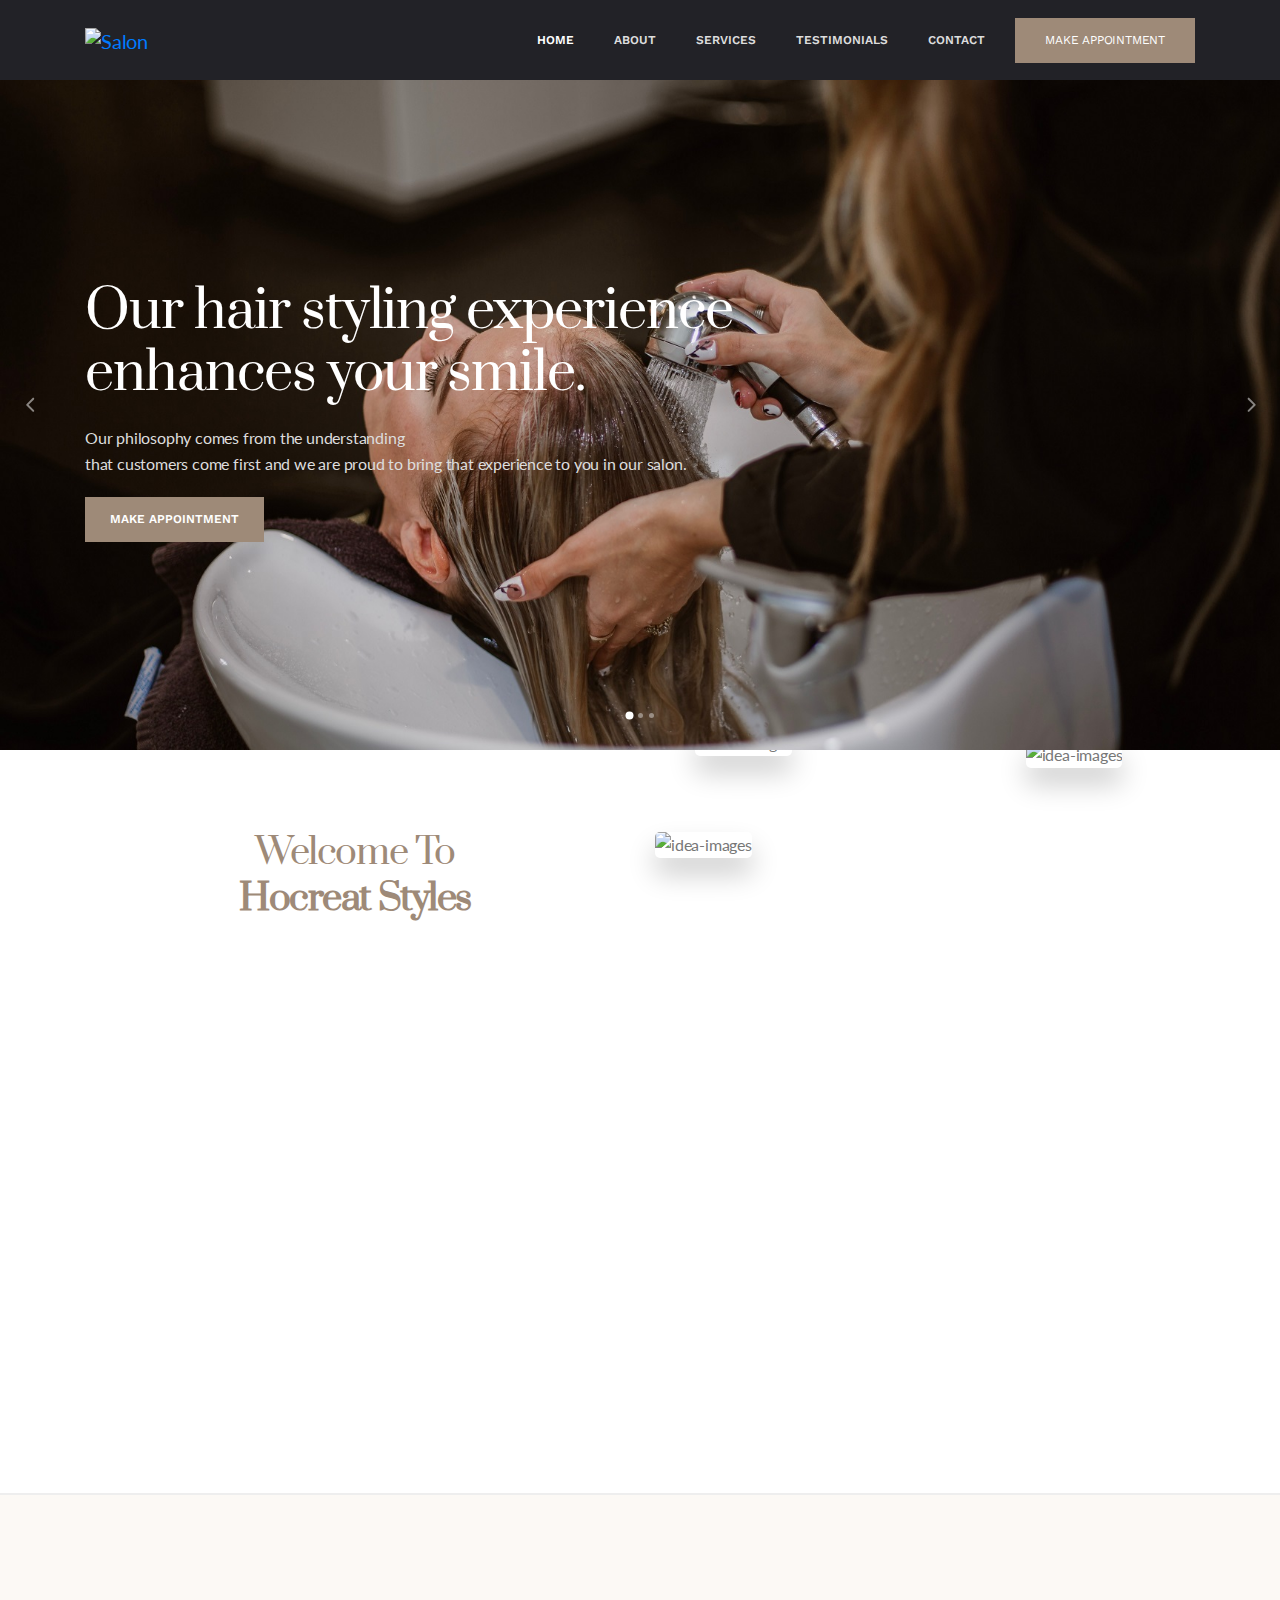
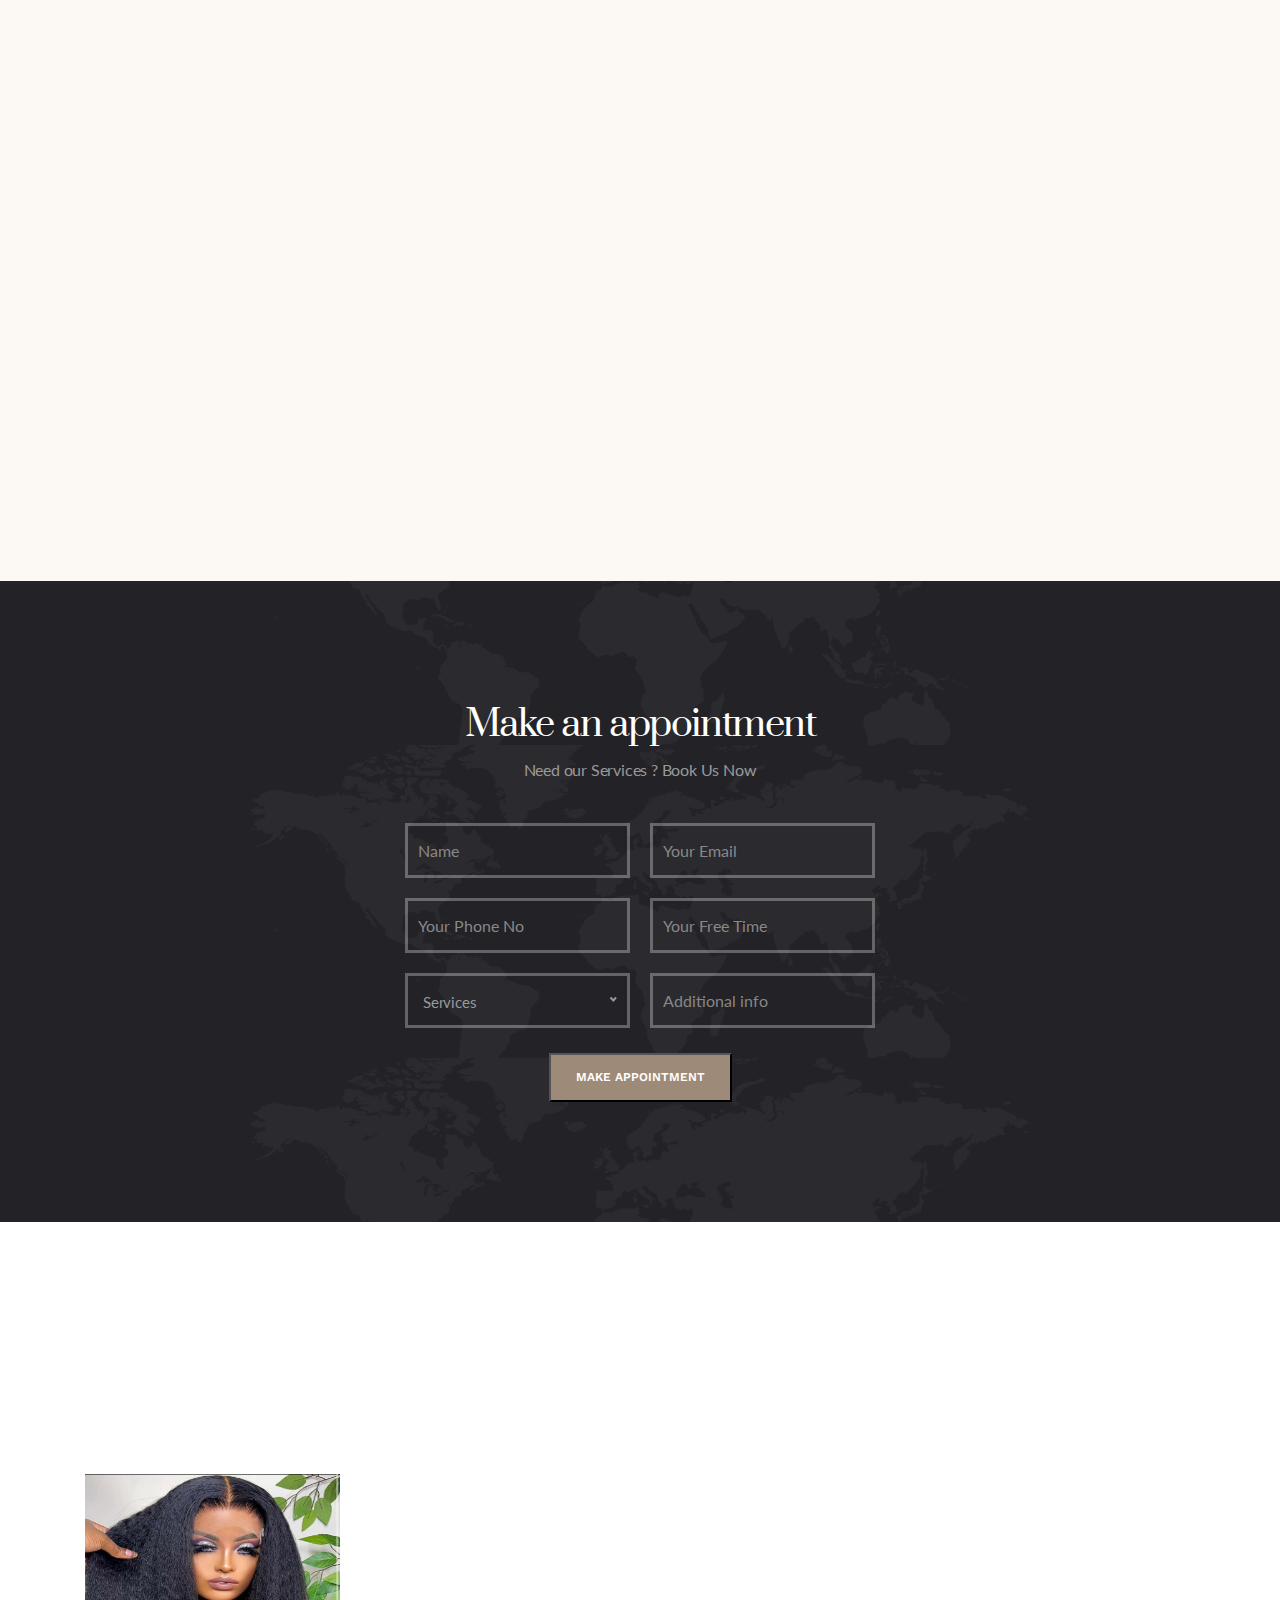
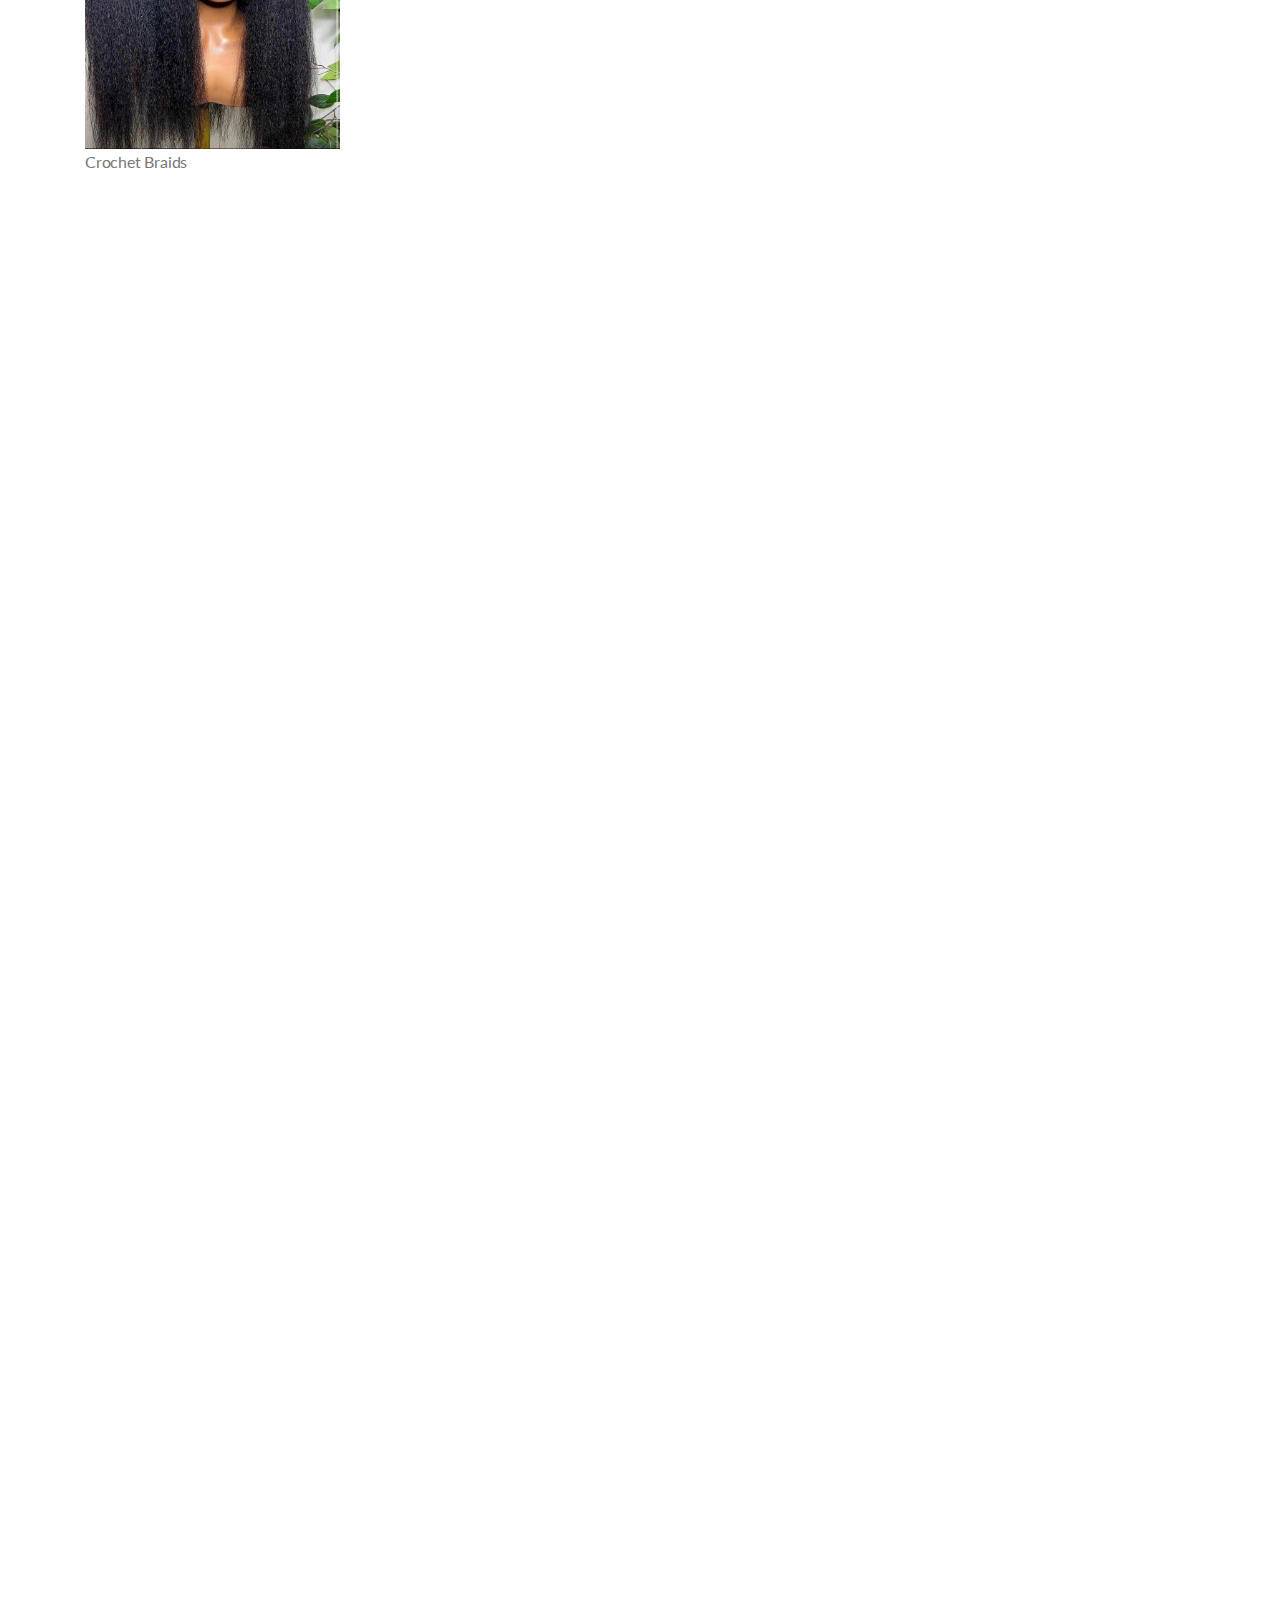
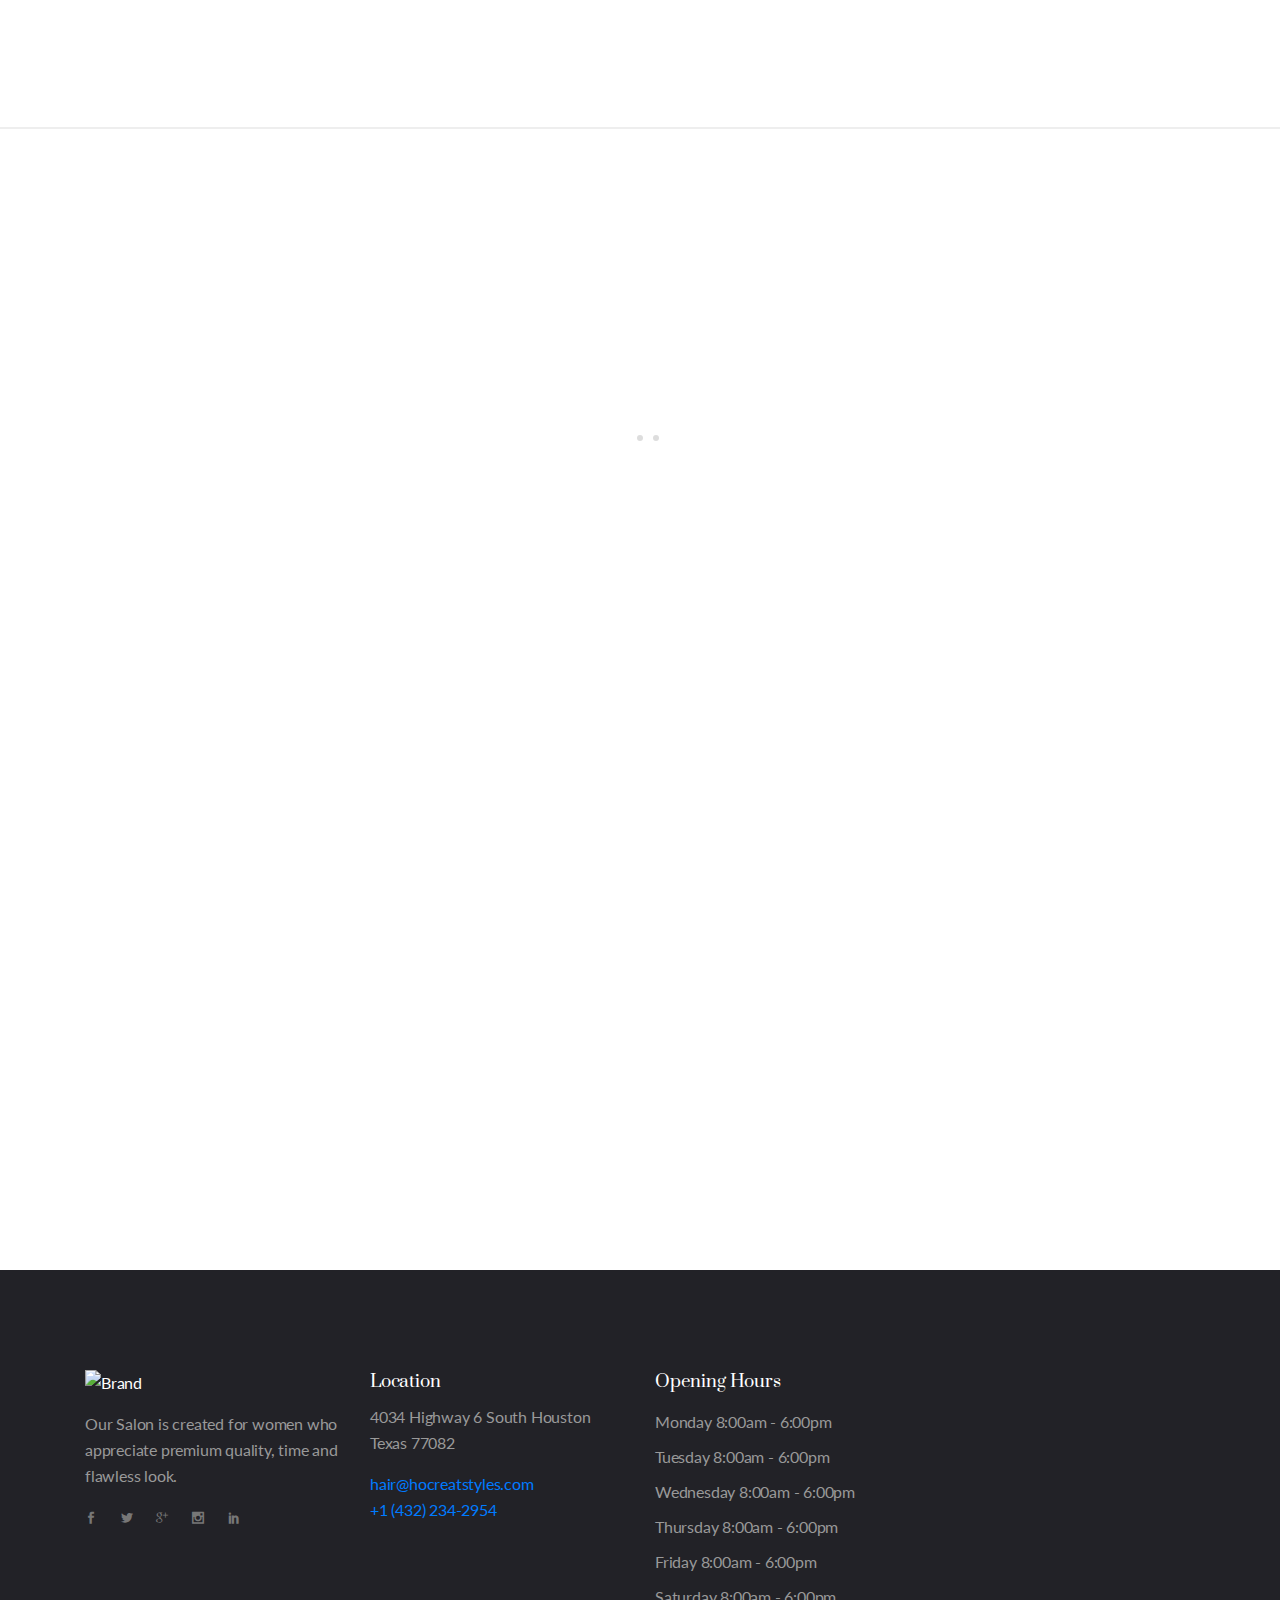
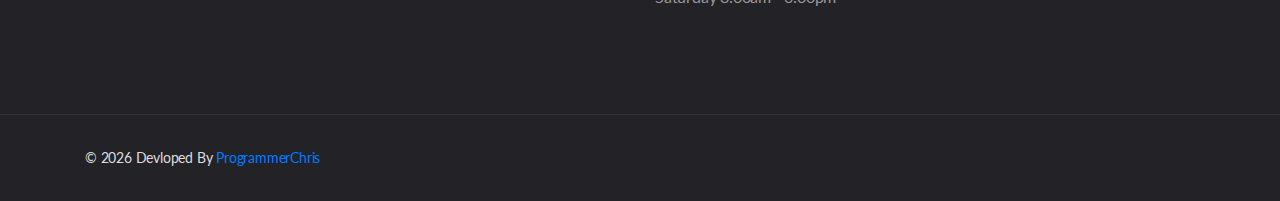
==== commit 916577a0: "Adding Whatsapp links" ====
--- a/hocreatstyles/index.html
+++ b/hocreatstyles/index.html
@@ -438,7 +438,7 @@
                         <div class="footer_widget">
                             <h3>Location</h3>
                             <p>4034 Highway 6 South Houston Texas 77082</p>
-                            <p>hair@hocreatstyles.com <br>(432) 234-2954 </p>
+                            <p><a href="mailto:hair@hocreatstyles.com">hair@hocreatstyles.com</a> <br><a href="https://wa.me/14322342954">+1 (432) 234-2954</a></p>
                         </div>
                     </div>
                     <div class="col-lg-3 col-md-6 sm-padding">
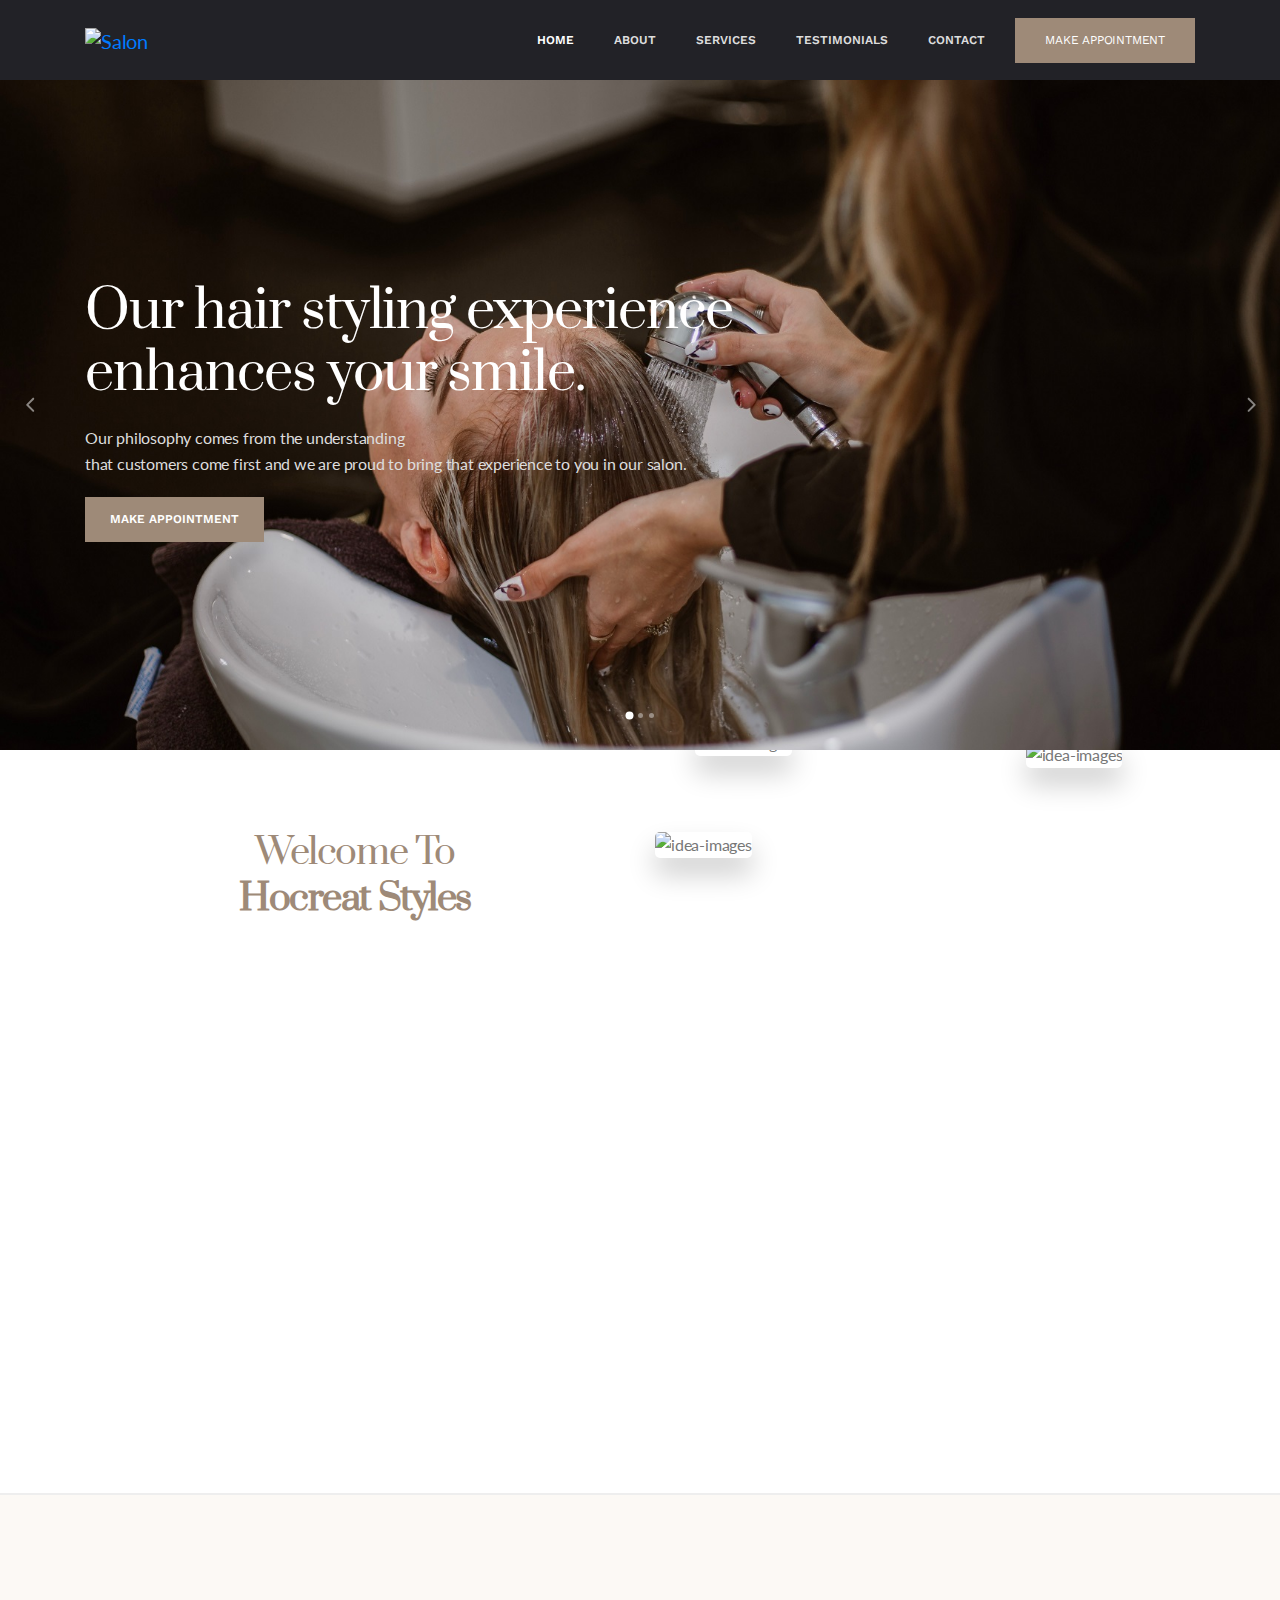
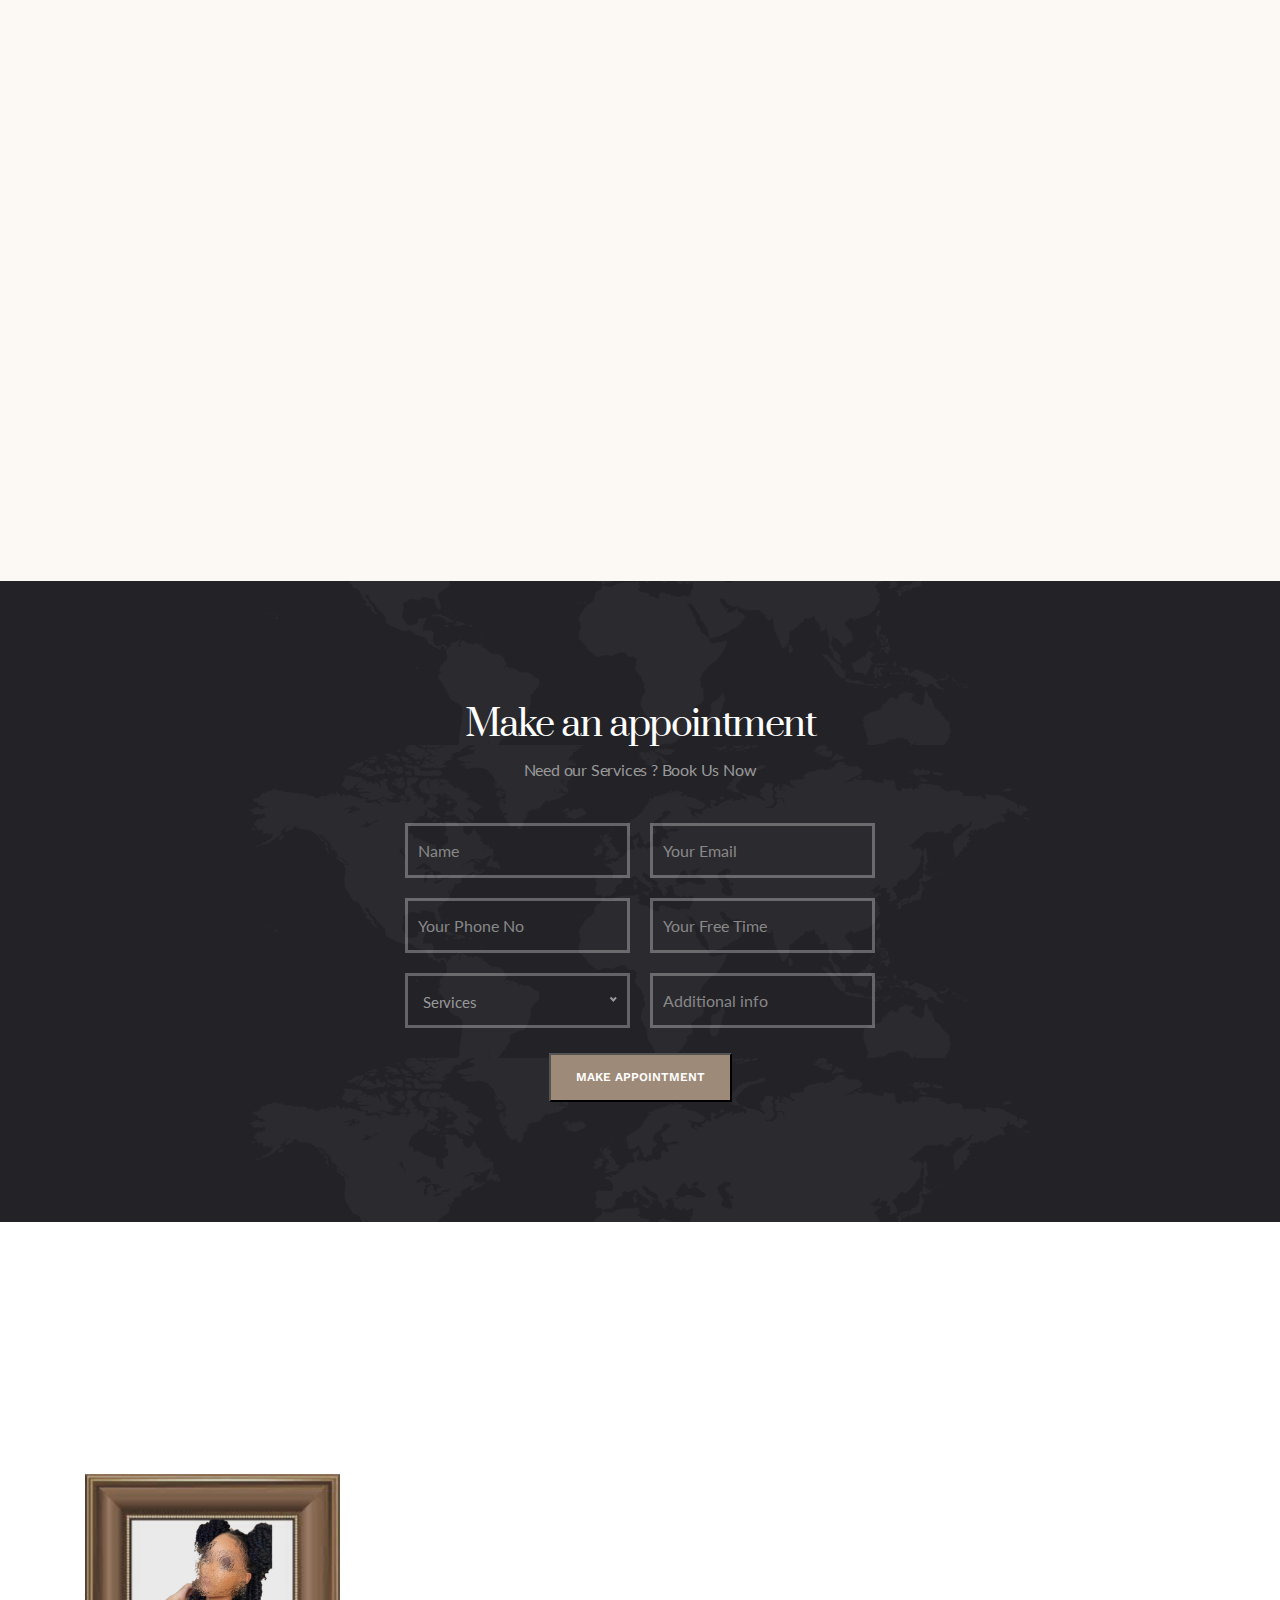
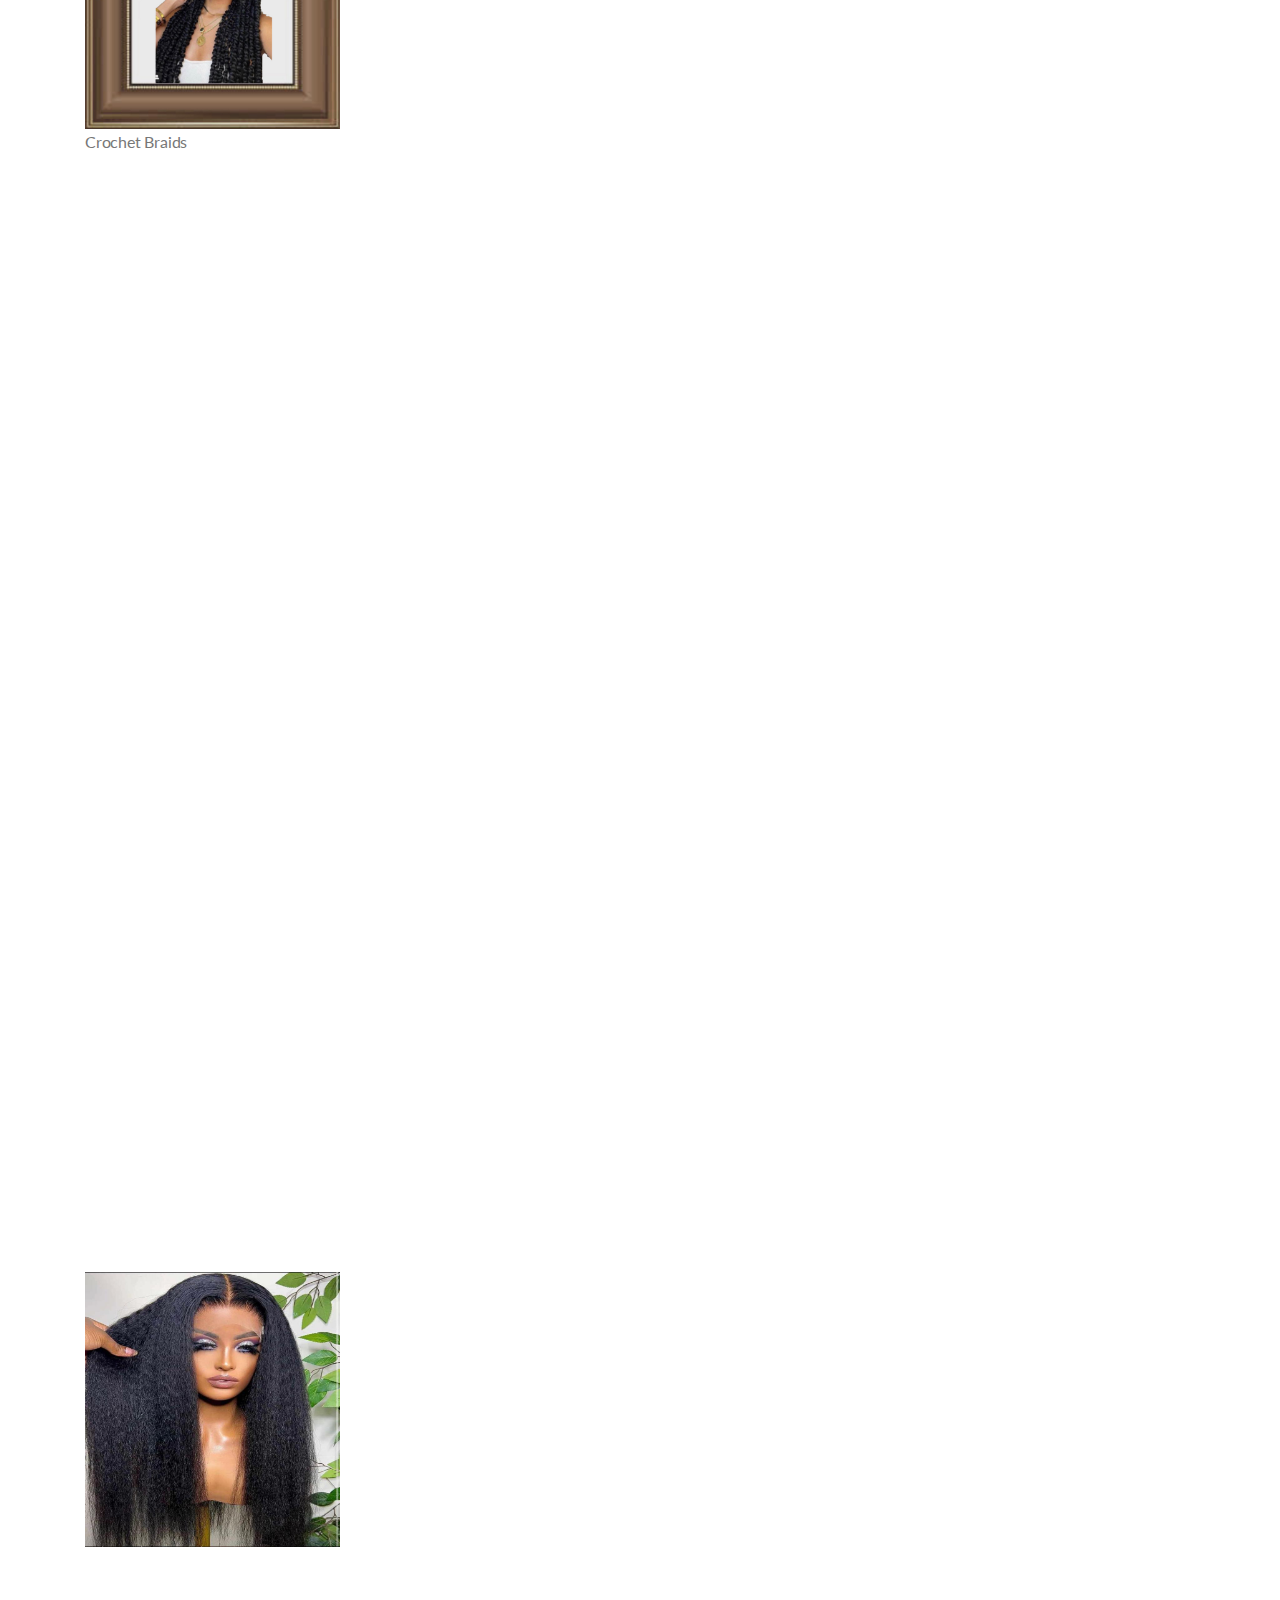
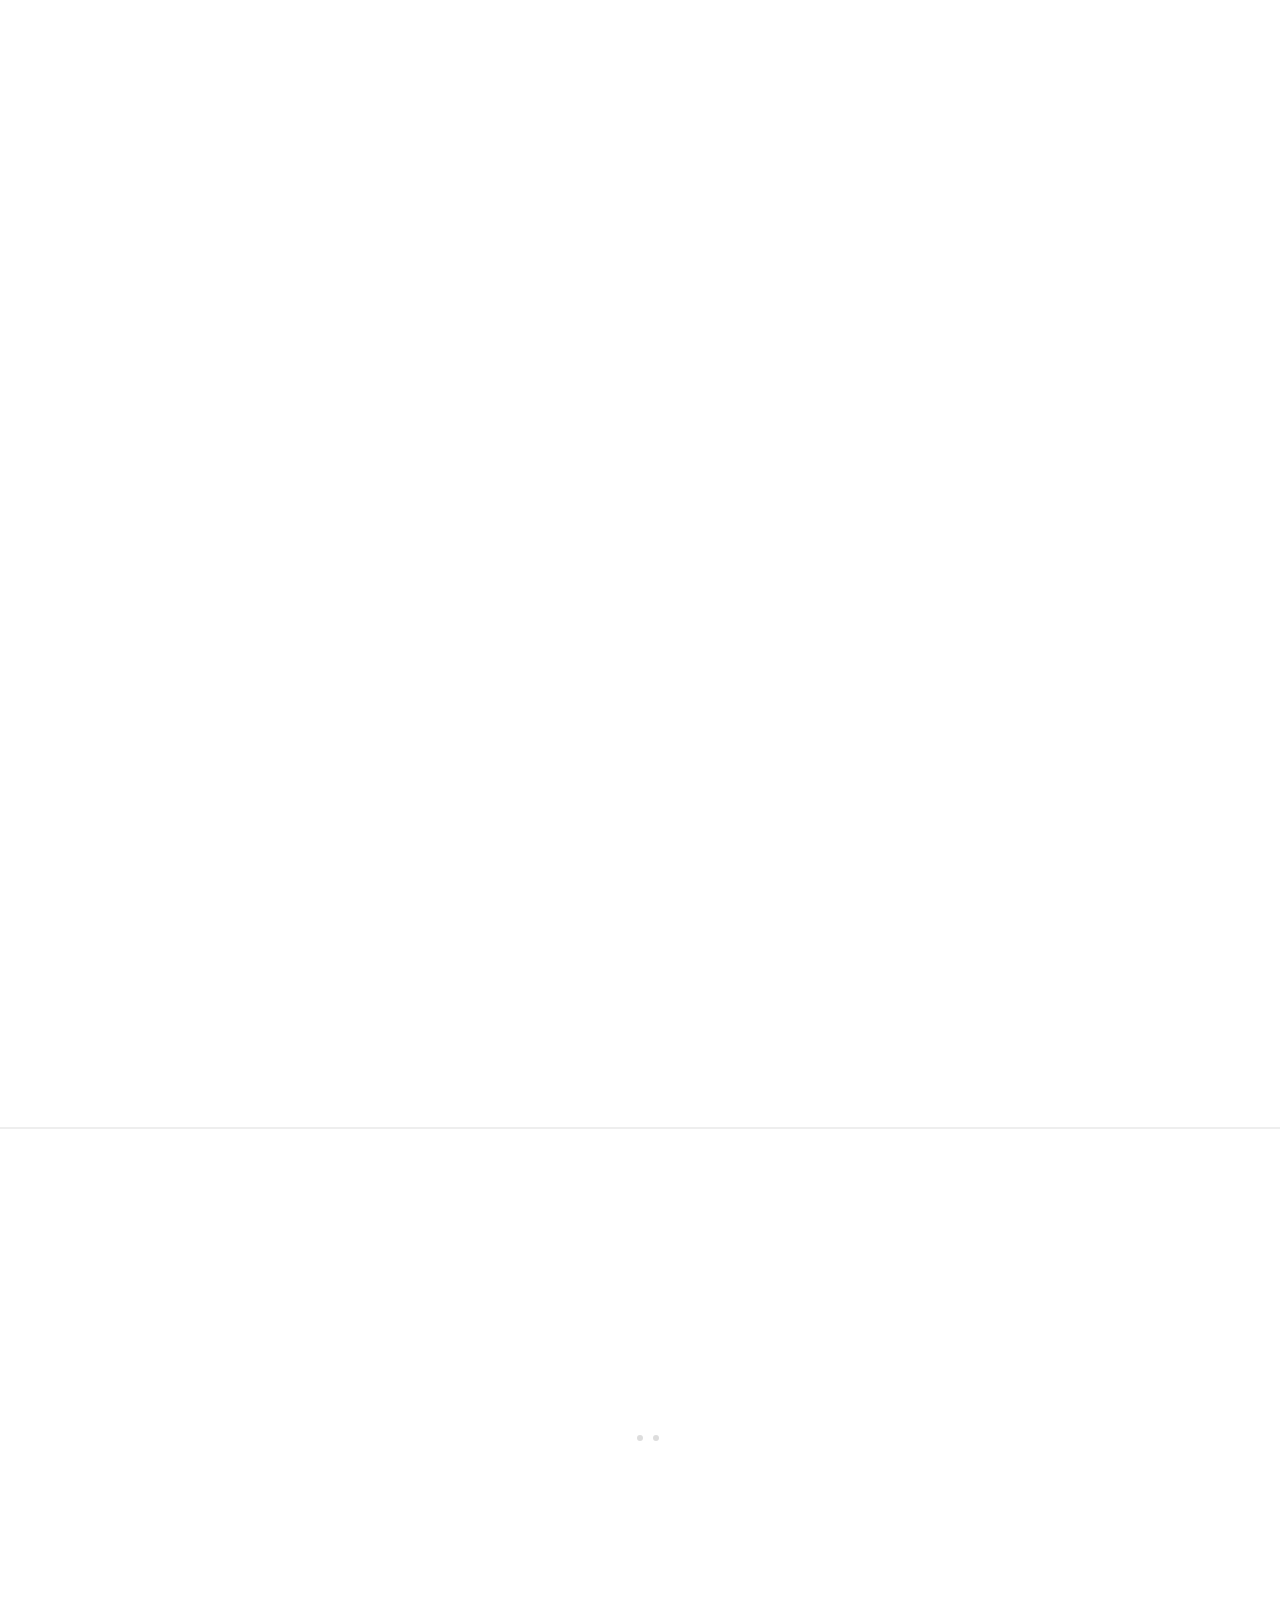
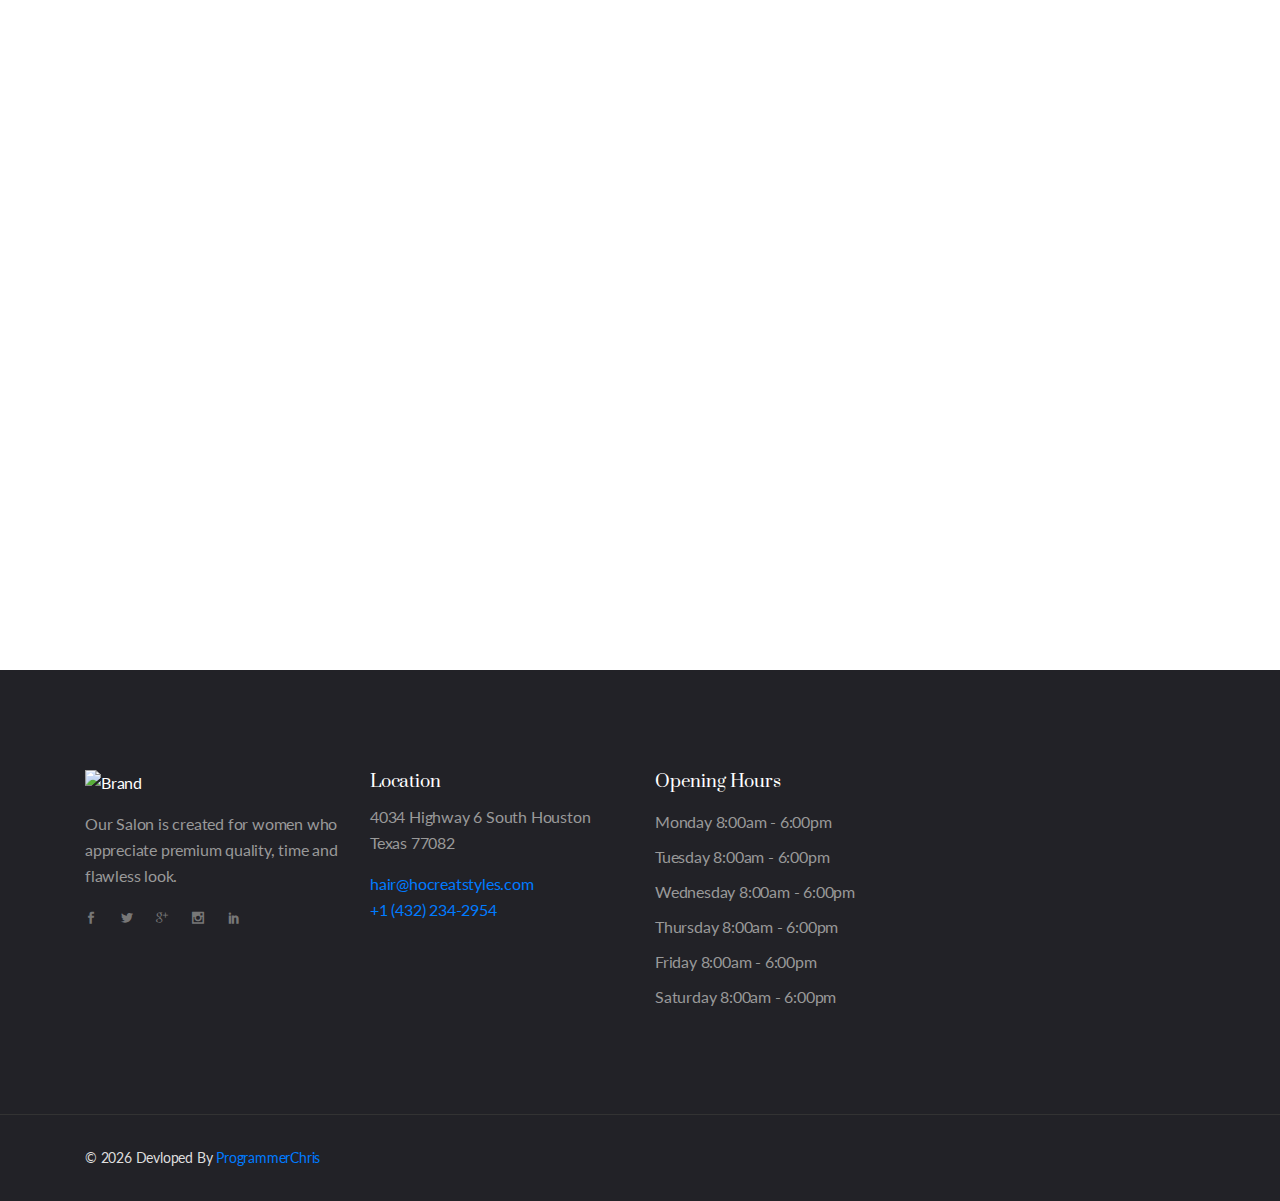
==== commit 1c2835fe: "Adding Images" ====
--- a/hocreatstyles/index.html
+++ b/hocreatstyles/index.html
@@ -240,55 +240,175 @@
                 <ul class="team_members row">
                     <li class="col-lg-3 col-md-6 sm-padding fadeInUp" data-wow-delay="200ms">
                         <div class="team_member yah">
+                            <img src="img/1.jpeg" alt="our works" style="max-height: 275px;">
+                            <p>Crochet Braids</p>
+                        </div>
+                    </li>
+                    <li class="col-lg-3 col-md-6 sm-padding wow fadeInUp" data-wow-delay="300ms">
+                        <div class="team_member yah">
+                            <img src="img/2.jpeg" alt="our works" style="max-height: 275px;">
+                            <p>Knotless</p>
+                    </li>
+                    <li class="col-lg-3 col-md-6 sm-padding wow fadeInUp" data-wow-delay="400ms">
+                        <div class="team_member yah">
+                            <img src="img/3.jpeg" alt="our works" style="max-height: 275px;">
+                            <p>Cornrow</p>
+                        </div>
+                    </li>
+                     <li class="col-lg-3 col-md-6 sm-padding wow fadeInUp" data-wow-delay="300ms">
+                        <div class="team_member yah">
+                            <img src="img/4.jpeg" alt="our works" style="max-height: 275px;">
+                            <p>Box Braid</p>
+                        </div>
+                    </li>
+                    <li class="col-lg-3 col-md-6 sm-padding wow fadeInUp" data-wow-delay="400ms">
+                        <div class="team_member yah">
+                            <img src="img/5.jpeg" alt="our works" style="max-height: 275px;">
+                            <p>Passion Twist</p>
+                        </div>
+                    </li>
+                     <li class="col-lg-3 col-md-6 sm-padding wow fadeInUp" data-wow-delay="300ms">
+                        <div class="team_member yah">
+                            <img src="img/6.jpeg" alt="our works" style="max-height: 275px;">
+                            <p>Goddess Braids</p>
+                        </div>
+                    </li>
+                    <li class="col-lg-3 col-md-6 sm-padding wow fadeInUp" data-wow-delay="400ms">
+                        <div class="team_member yah">
+                            <img src="img/7.jpeg" alt="our works" style="max-height: 275px;">
+                            <p>Wigs</p>
+                        </div>
+                    </li>
+                     <li class="col-lg-3 col-md-6 sm-padding wow fadeInUp" data-wow-delay="300ms">
+                        <div class="team_member yah">
+                            <img src="img/8.jpeg" alt="our works" style="max-height: 275px;">
+                            <p>Wings Installation</p>
+                        </div>
+                    </li>
+                    <li class="col-lg-3 col-md-6 sm-padding wow fadeInUp" data-wow-delay="400ms">
+                        <div class="team_member yah">
+                            <img src="img/9.jpeg" alt="our works" style="max-height: 275px;">
+                            <p>Sew In</p>
+                        </div>
+                    </li>
+                     <li class="col-lg-3 col-md-6 sm-padding wow fadeInUp" data-wow-delay="300ms">
+                        <div class="team_member yah">
+                            <img src="img/10.jpeg" alt="our works" style="max-height: 275px;">
+                            
+                        </div>
+                    </li>
+                    <li class="col-lg-3 col-md-6 sm-padding wow fadeInUp" data-wow-delay="400ms">
+                        <div class="team_member">
+                            <img src="img/11.jpeg" alt="our works" style="max-height: 275px;">
+                            
+                        </div>
+                    </li>
+                     <li class="col-lg-3 col-md-6 sm-padding wow fadeInUp" data-wow-delay="300ms">
+                        <div class="team_member">
+                            <img src="img/12.jpeg" alt="our works" style="max-height: 275px;">
+                            
+                        </div>
+                    </li>
+                    <li class="col-lg-3 col-md-6 sm-padding wow fadeInUp" data-wow-delay="400ms">
+                        <div class="team_member">
+                            <img src="img/13.jpeg" alt="our works" style="max-height: 275px;">
+                           
+                        </div>
+                    </li>
+                     <li class="col-lg-3 col-md-6 sm-padding wow fadeInUp" data-wow-delay="300ms">
+                        <div class="team_member">
+                            <img src="img/14.jpeg" alt="our works" style="max-height: 275px;">
+                           
+                        </div>
+                    </li>
+                    <li class="col-lg-3 col-md-6 sm-padding wow fadeInUp" data-wow-delay="400ms">
+                        <div class="team_member">
+                            <img src="img/15.jpeg" alt="our works" style="max-height: 275px;">
+                            
+                        </div>
+                    </li>
+                     <li class="col-lg-3 col-md-6 sm-padding wow fadeInUp" data-wow-delay="300ms">
+                        <div class="team_member">
+                            <img src="img/16.jpeg" alt="our works" style="max-height: 275px;">
+                           
+                        </div>
+                    </li>
+                    <li class="col-lg-3 col-md-6 sm-padding wow fadeInUp" data-wow-delay="400ms">
+                        <div class="team_member">
+                            <img src="img/17.jpeg" alt="our works" style="max-height: 275px;">
+                            
+                        </div>
+                    </li>
+                     <li class="col-lg-3 col-md-6 sm-padding wow fadeInUp" data-wow-delay="300ms">
+                        <div class="team_member">
+                            <img src="img/18.jpeg" alt="our works" style="max-height: 275px;">
+                           
+                        </div>
+                    </li>
+                    <li class="col-lg-3 col-md-6 sm-padding wow fadeInUp" data-wow-delay="400ms">
+                        <div class="team_member">
+                            <img src="img/19.jpeg" alt="our works" style="max-height: 275px;">
+                            
+                        </div>
+                    </li>
+                     <li class="col-lg-3 col-md-6 sm-padding wow fadeInUp" data-wow-delay="300ms">
+                        <div class="team_member">
+                            <img src="img/20.jpeg" alt="our works" style="max-height: 275px;">
+                           
+                        </div>
+                    </li>
+
+                    <li class="col-lg-3 col-md-6 sm-padding fadeInUp" data-wow-delay="200ms">
+                        <div class="team_member yah">
                             <img src="img/1001.jpg" alt="our works" style="max-height: 275px;">
-                            <p>Crochet Braids</p>
+                            <!-- <p>Crochet Braids</p> -->
                         </div>
                     </li>
                     <li class="col-lg-3 col-md-6 sm-padding wow fadeInUp" data-wow-delay="300ms">
                         <div class="team_member yah">
                             <img src="img/1002.jpg" alt="our works" style="max-height: 275px;">
-                            <p>Knotless</p>
+                            <!-- <p>Knotless</p> -->
                     </li>
                     <li class="col-lg-3 col-md-6 sm-padding wow fadeInUp" data-wow-delay="400ms">
                         <div class="team_member yah">
                             <img src="img/1003.jpg" alt="our works" style="max-height: 275px;">
-                            <p>Cornrow</p>
+                            <!-- <p>Cornrow</p> -->
                         </div>
                     </li>
                      <li class="col-lg-3 col-md-6 sm-padding wow fadeInUp" data-wow-delay="300ms">
                         <div class="team_member yah">
                             <img src="img/1004.jpg" alt="our works" style="max-height: 275px;">
-                            <p>Box Braid</p>
+                            <!-- <p>Box Braid</p> -->
                         </div>
                     </li>
                     <li class="col-lg-3 col-md-6 sm-padding wow fadeInUp" data-wow-delay="400ms">
                         <div class="team_member yah">
                             <img src="img/1005.jpg" alt="our works" style="max-height: 275px;">
-                            <p>Passion Twist</p>
+                            <!-- <p>Passion Twist</p> -->
                         </div>
                     </li>
                      <li class="col-lg-3 col-md-6 sm-padding wow fadeInUp" data-wow-delay="300ms">
                         <div class="team_member yah">
                             <img src="img/1006.jpg" alt="our works" style="max-height: 275px;">
-                            <p>Goddess Braids</p>
+                            <!-- <p>Goddess Braids</p> -->
                         </div>
                     </li>
                     <li class="col-lg-3 col-md-6 sm-padding wow fadeInUp" data-wow-delay="400ms">
                         <div class="team_member yah">
                             <img src="img/1007.jpg" alt="our works" style="max-height: 275px;">
-                            <p>Wigs</p>
+                            <!-- <p>Wigs</p> -->
                         </div>
                     </li>
                      <li class="col-lg-3 col-md-6 sm-padding wow fadeInUp" data-wow-delay="300ms">
                         <div class="team_member yah">
                             <img src="img/1008.jpg" alt="our works" style="max-height: 275px;">
-                            <p>Wings Installation</p>
+                            <!-- <p>Wings Installation</p> -->
                         </div>
                     </li>
                     <li class="col-lg-3 col-md-6 sm-padding wow fadeInUp" data-wow-delay="400ms">
                         <div class="team_member yah">
                             <img src="img/1009.jpg" alt="our works" style="max-height: 275px;">
-                            <p>Sew In</p>
+                            <!-- <p>Sew In</p> -->
                         </div>
                     </li>
                      <li class="col-lg-3 col-md-6 sm-padding wow fadeInUp" data-wow-delay="300ms">
@@ -354,25 +474,6 @@
                      <li class="col-lg-3 col-md-6 sm-padding wow fadeInUp" data-wow-delay="300ms">
                         <div class="team_member">
                             <img src="img/1020.jpg" alt="our works" style="max-height: 275px;">
-                           
-                        </div>
-                    </li>
-                    <li class="col-lg-3 col-md-6 sm-padding wow fadeInUp" data-wow-delay="400ms">
-                        <div class="team_member">
-                            <img src="img/1021.jpg" alt="our works" style="max-height: 275px;">
-                           
-                        </div>
-                    </li>
-                     
-                    <li class="col-lg-3 col-md-6 sm-padding wow fadeInUp" data-wow-delay="400ms">
-                        <div class="team_member">
-                            <img src="img/1022.jpg" alt="our works" style="max-height: 275px;">
-                           
-                        </div>
-                    </li>
-                     <li class="col-lg-3 col-md-6 sm-padding wow fadeInUp" data-wow-delay="300ms">
-                        <div class="team_member">
-                            <img src="img/1023.jpg" alt="our works" style="max-height: 275px;">
                            
                         </div>
                     </li>
@@ -466,7 +567,7 @@
 			<div class="container">
                 <div class="row">
                     <div class="col-md-6 xs-padding">
-                        <div class="copyright">&copy; <script type="text/javascript"> document.write(new Date().getFullYear())</script> Devloped By <a href="https://twitter.com/ProgChris6002">ProgrammerChris</a></div>
+                        <div class="copyright">&copy; <script type="text/javascript"> document.write(new Date().getFullYear())</script> Devloped By <a href="mailto:programmerchris6002@gmail.com?subject=Hi%20Christian.&body=I%20need%20you%20to%20create%20a%20website%20for%20me.">ProgrammerChris</a></div>
                     </div>
                     <div class="col-md-6 xs-padding">
                        
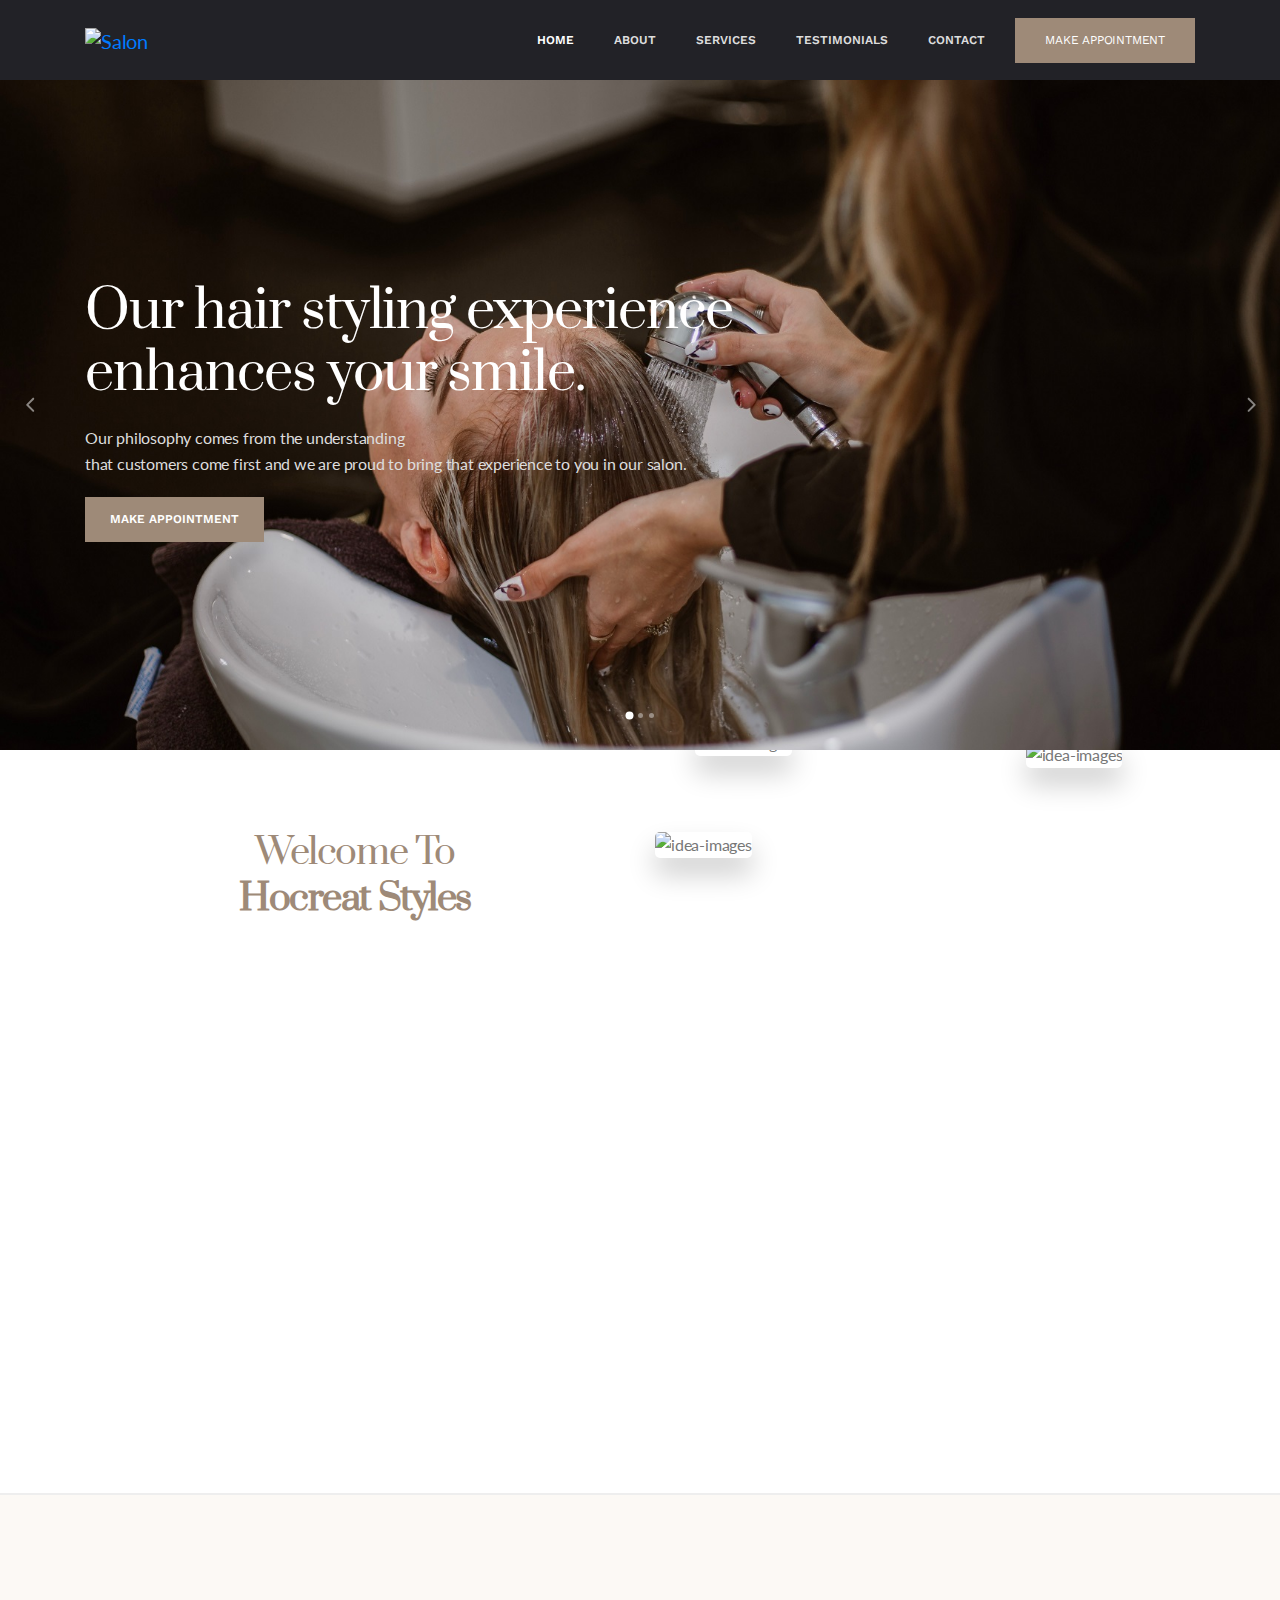
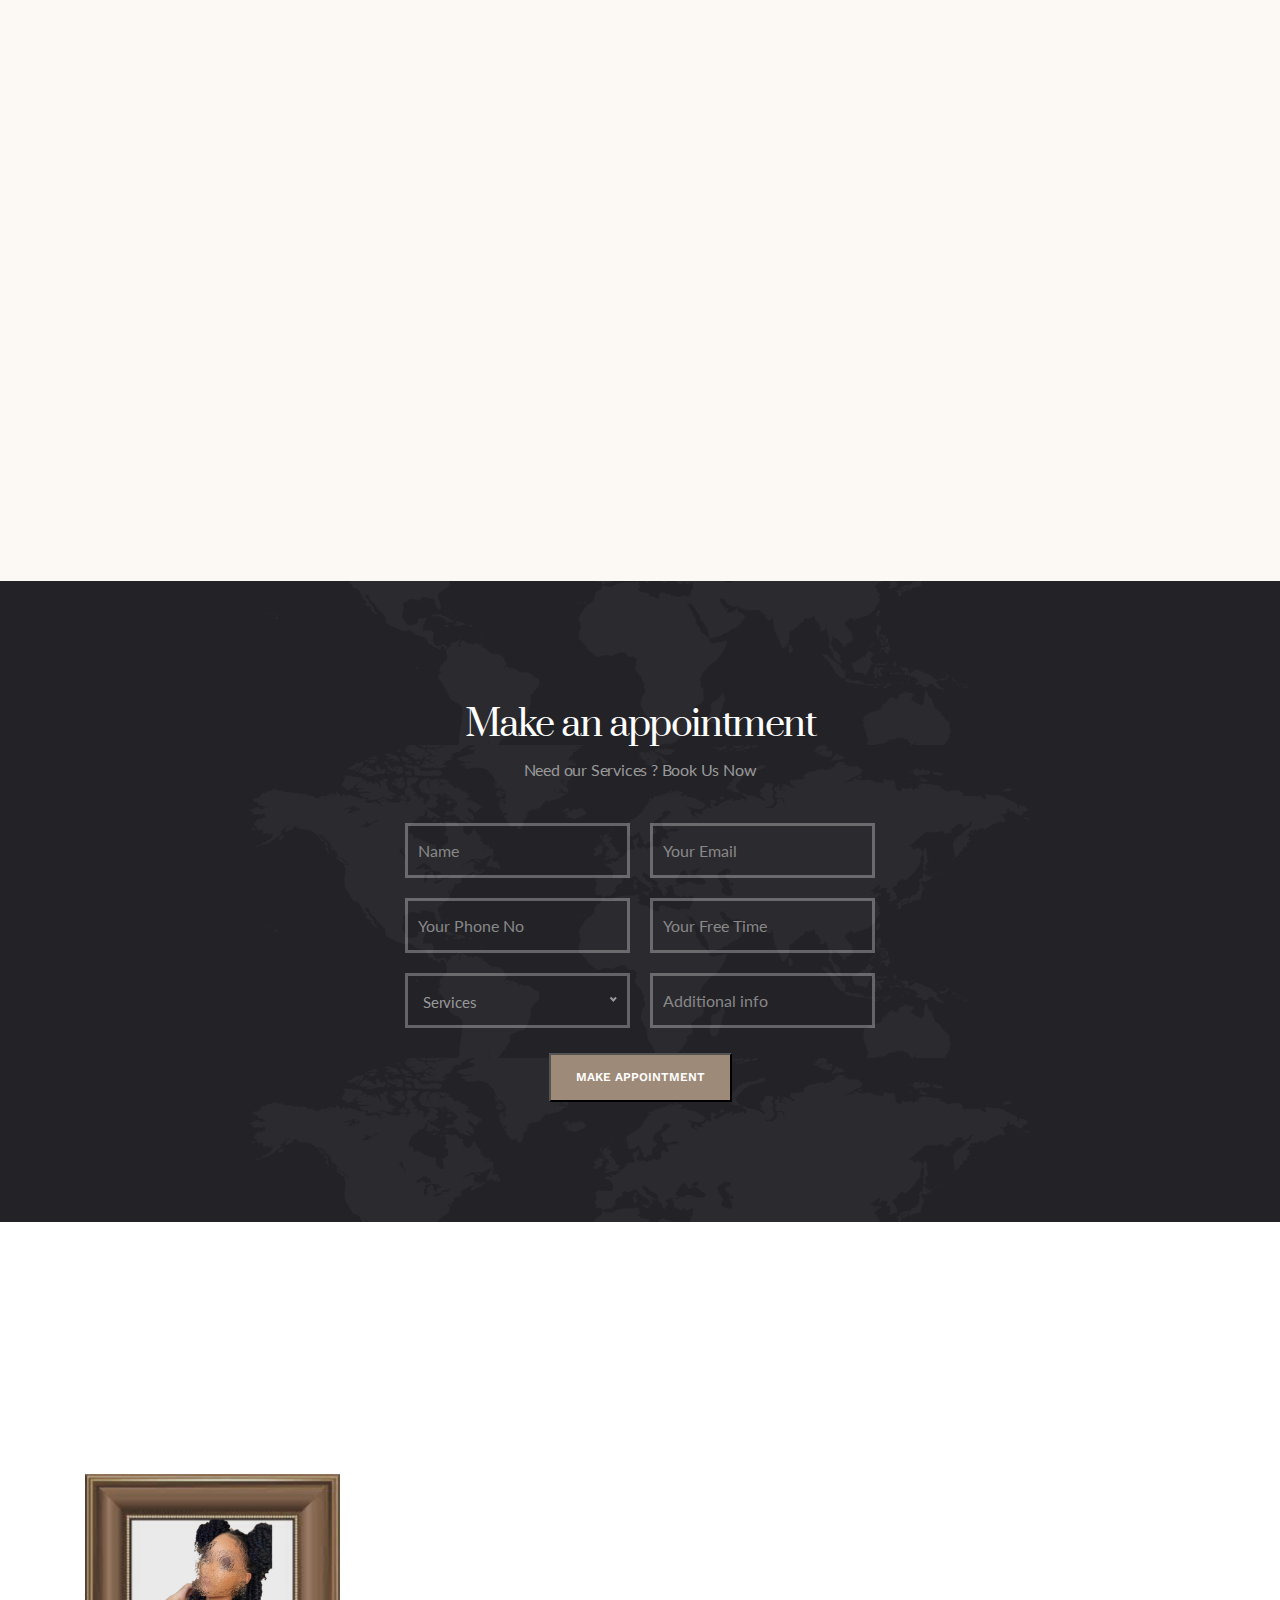
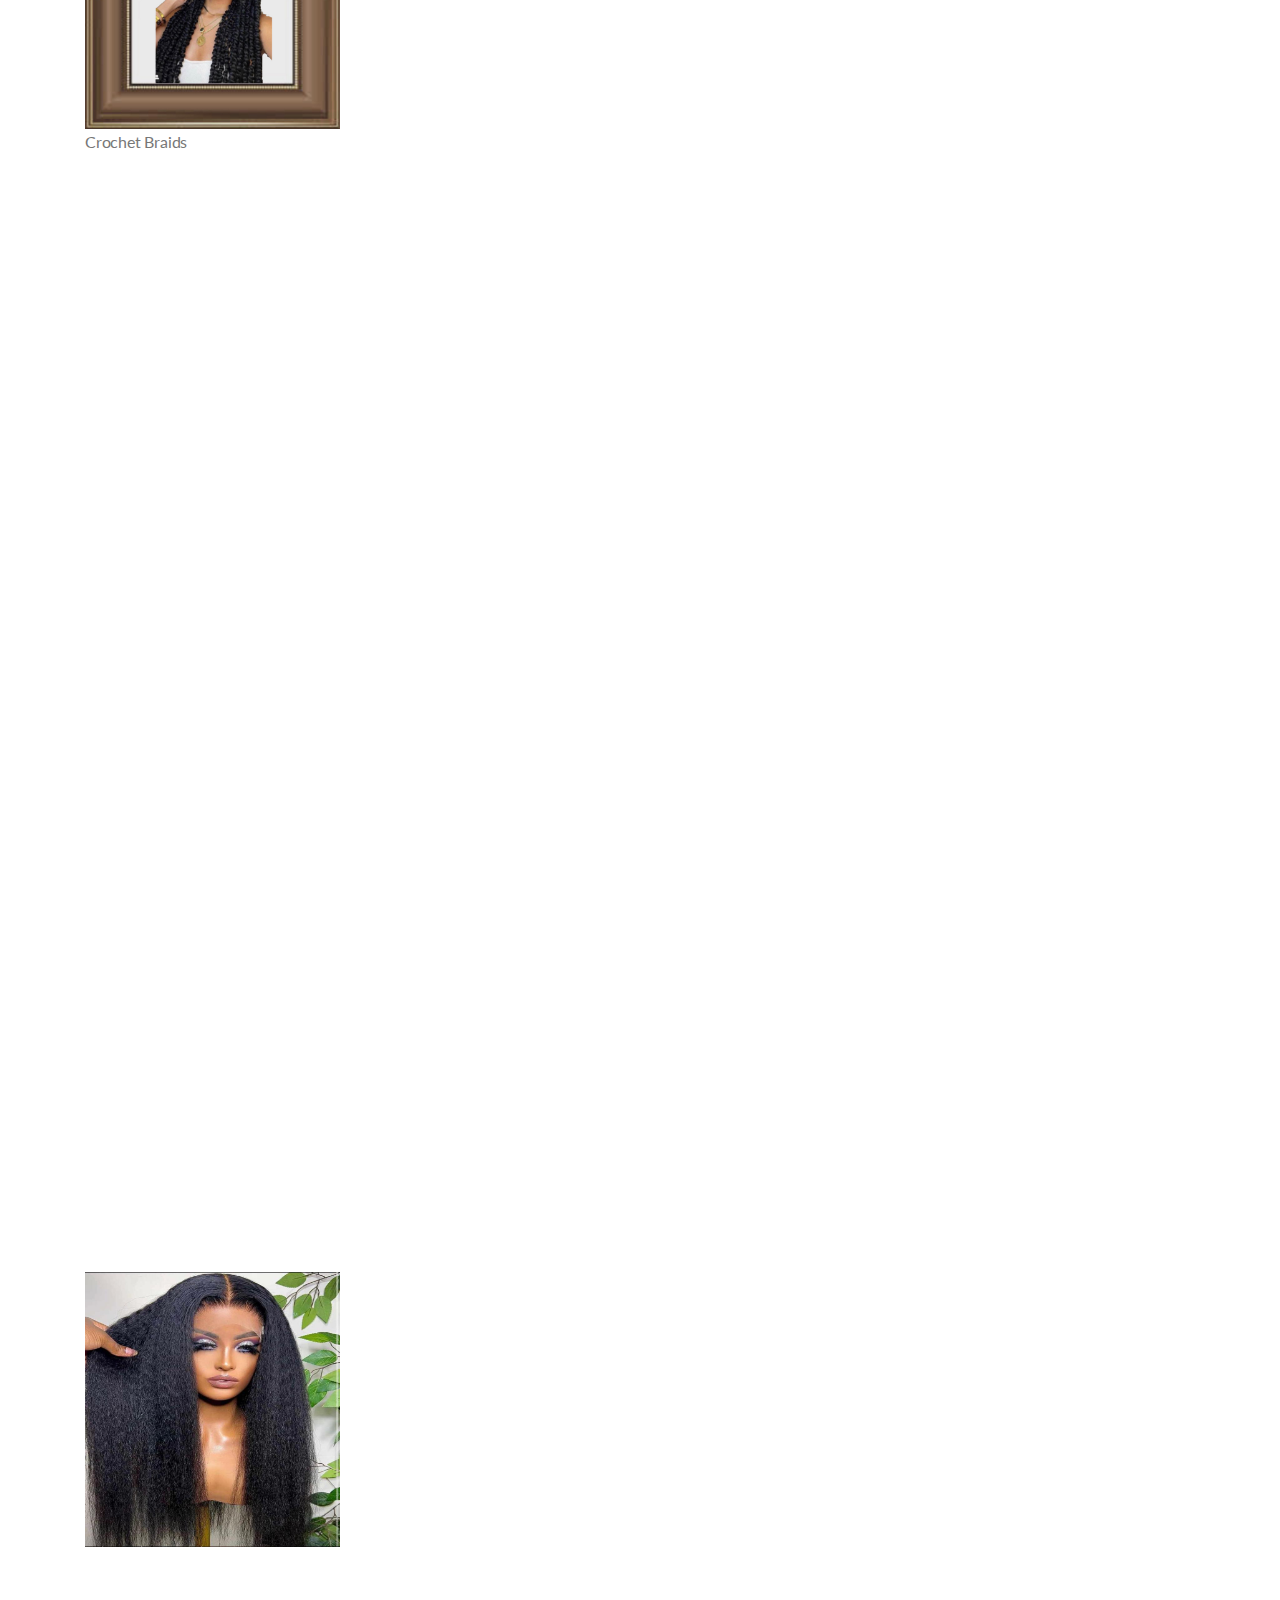
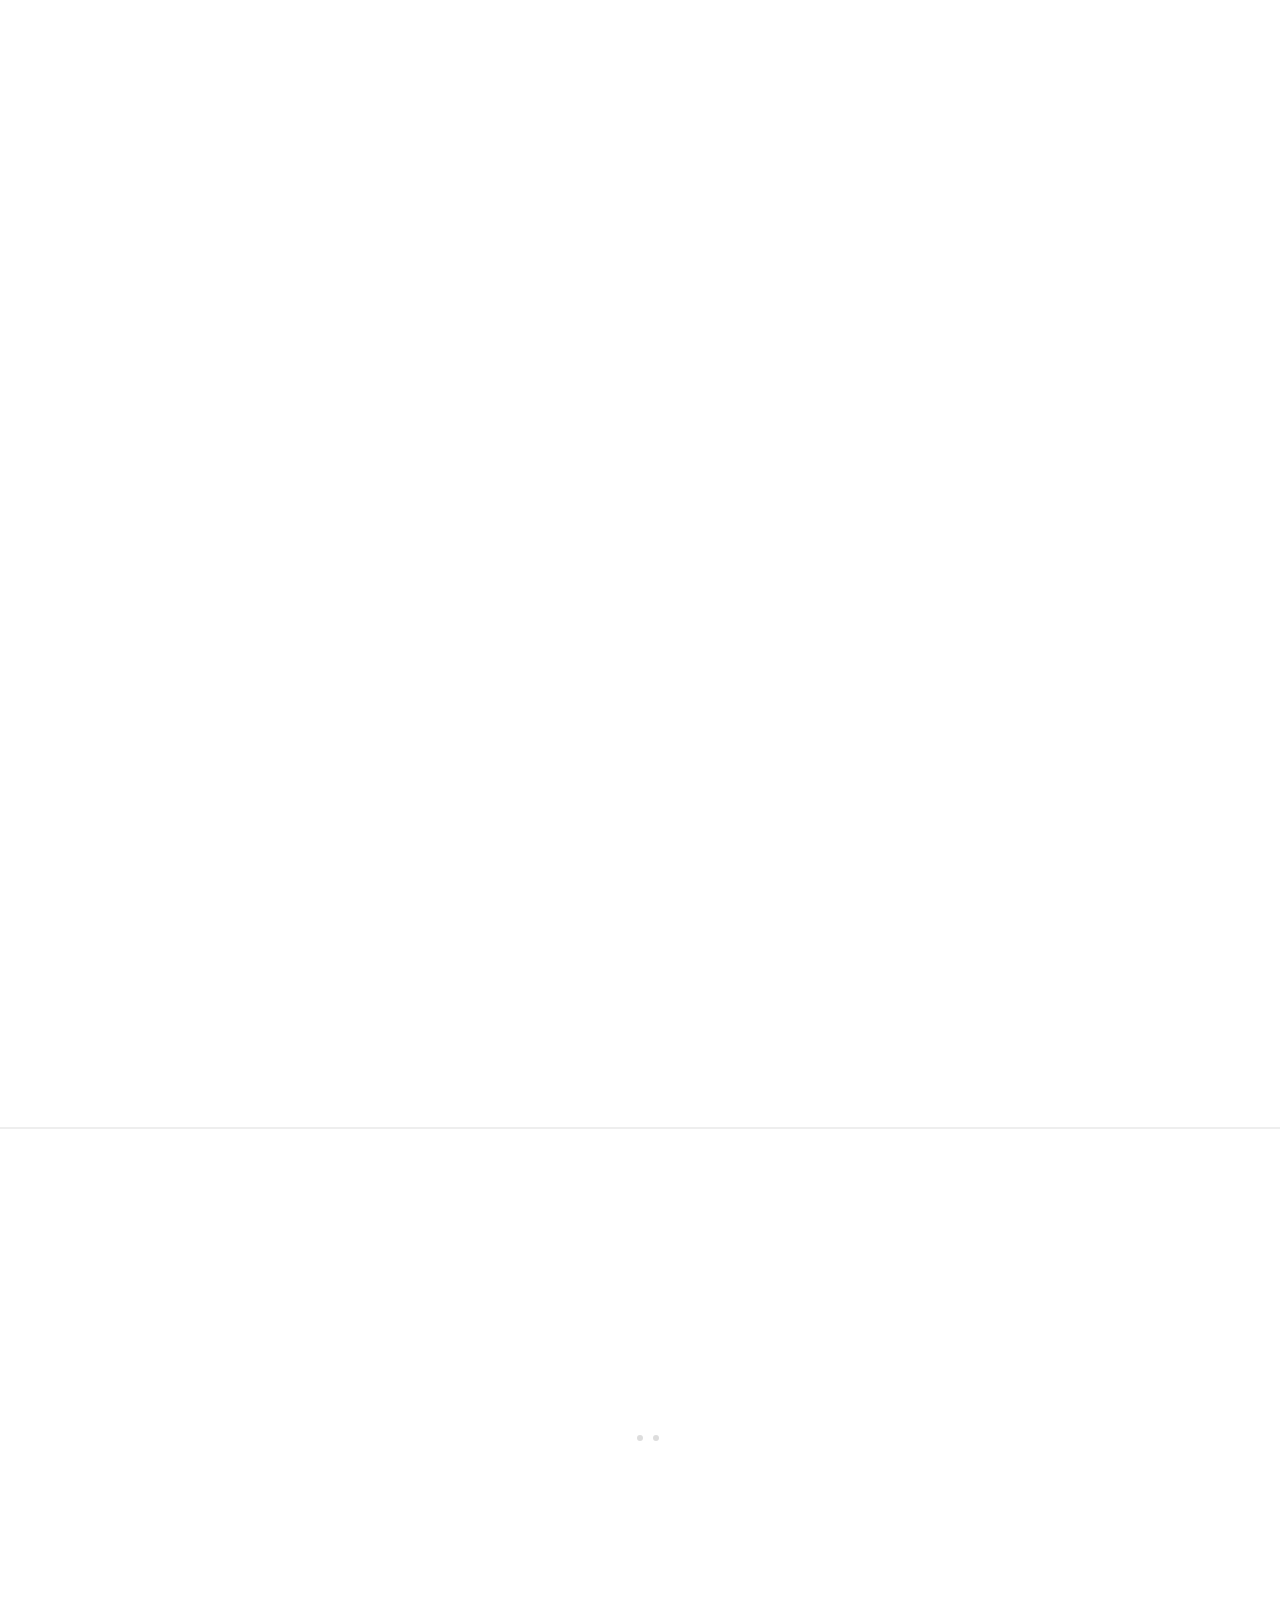
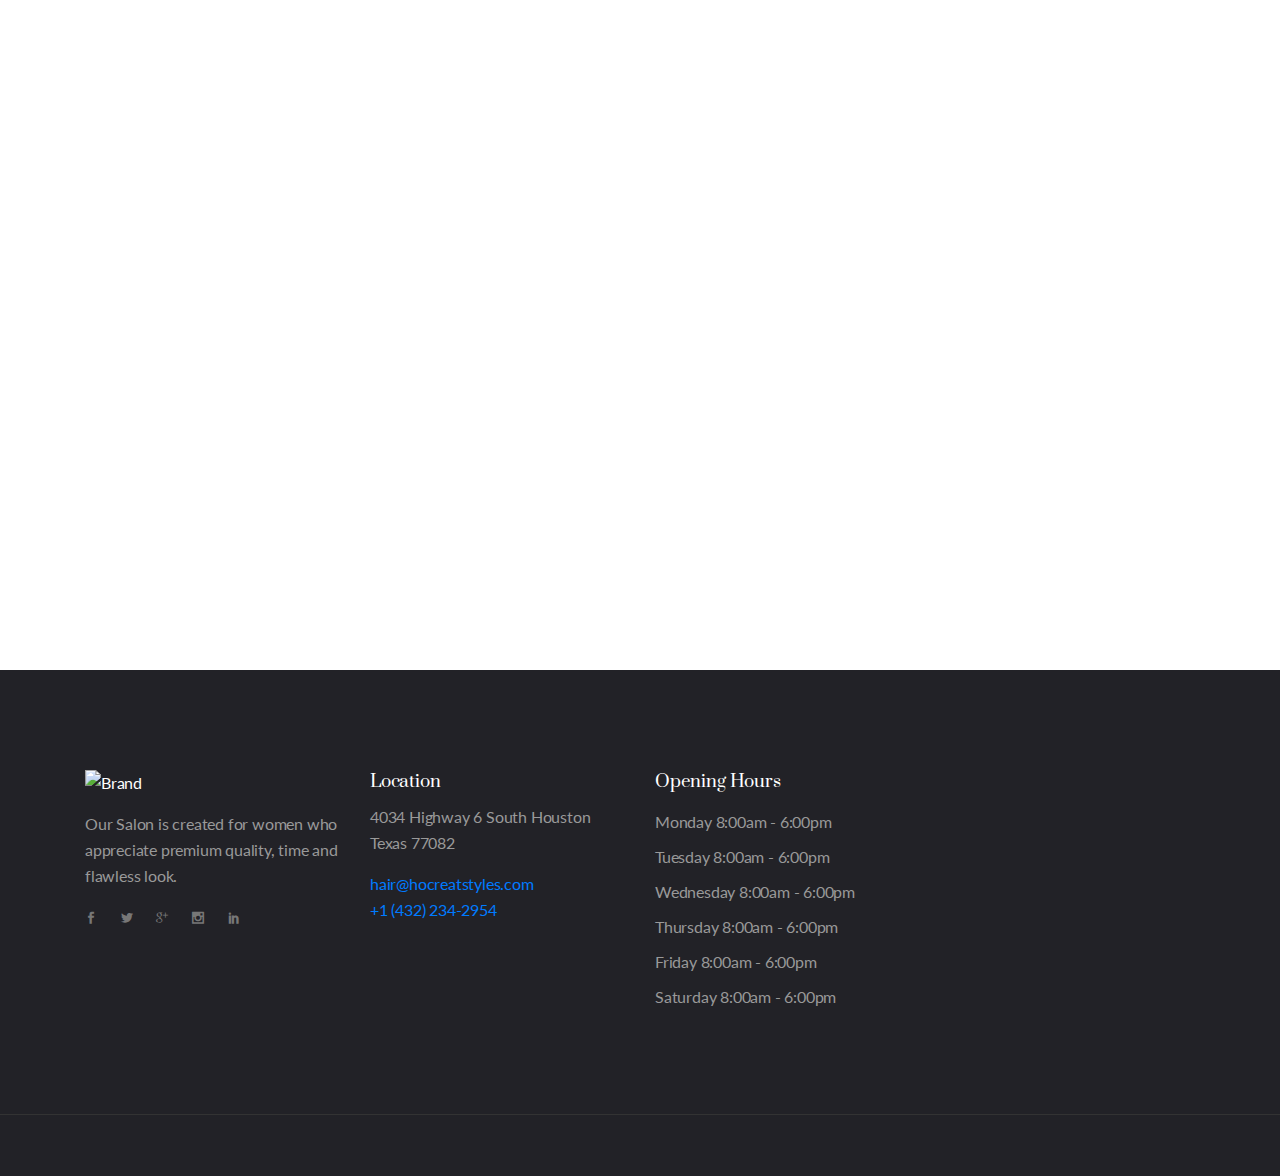
==== commit fda801ef: "removing credits" ====
--- a/hocreatstyles/index.html
+++ b/hocreatstyles/index.html
@@ -539,7 +539,7 @@
                         <div class="footer_widget">
                             <h3>Location</h3>
                             <p>4034 Highway 6 South Houston Texas 77082</p>
-                            <p><a href="mailto:hair@hocreatstyles.com">hair@hocreatstyles.com</a> <br><a href="https://wa.me/14322342954">+1 (432) 234-2954</a></p>
+                            <p><a href="mailto:hair@hocreatstyles.com">hair@hocreatstyles.com</a> <br><a href="https://wa.me/14322342954?text=Hello%20there,%20I%20am%20interested%20in%20your%20hair%20products.">+1 (432) 234-2954</a></p>
                         </div>
                     </div>
                     <div class="col-lg-3 col-md-6 sm-padding">
@@ -566,9 +566,9 @@
         <footer class="footer_section">
 			<div class="container">
                 <div class="row">
-                    <div class="col-md-6 xs-padding">
-                        <div class="copyright">&copy; <script type="text/javascript"> document.write(new Date().getFullYear())</script> Devloped By <a href="mailto:programmerchris6002@gmail.com?subject=Hi%20Christian.&body=I%20need%20you%20to%20create%20a%20website%20for%20me.">ProgrammerChris</a></div>
-                    </div>
+                    <!--<div class="col-md-6 xs-padding">-->
+                    <!--    <div class="copyright">&copy; <script type="text/javascript"> document.write(new Date().getFullYear())</script> Devloped By <a href="mailto:programmerchris6002@gmail.com?subject=Hi%20Christian.&body=I%20saw%20one%20of%20your%20websites%20and%20I%20need%20you%20to%20create%20a%20one%20for%20me.">ProgrammerChris</a></div>-->
+                    <!--</div>-->
                     <div class="col-md-6 xs-padding">
                        
                     </div>
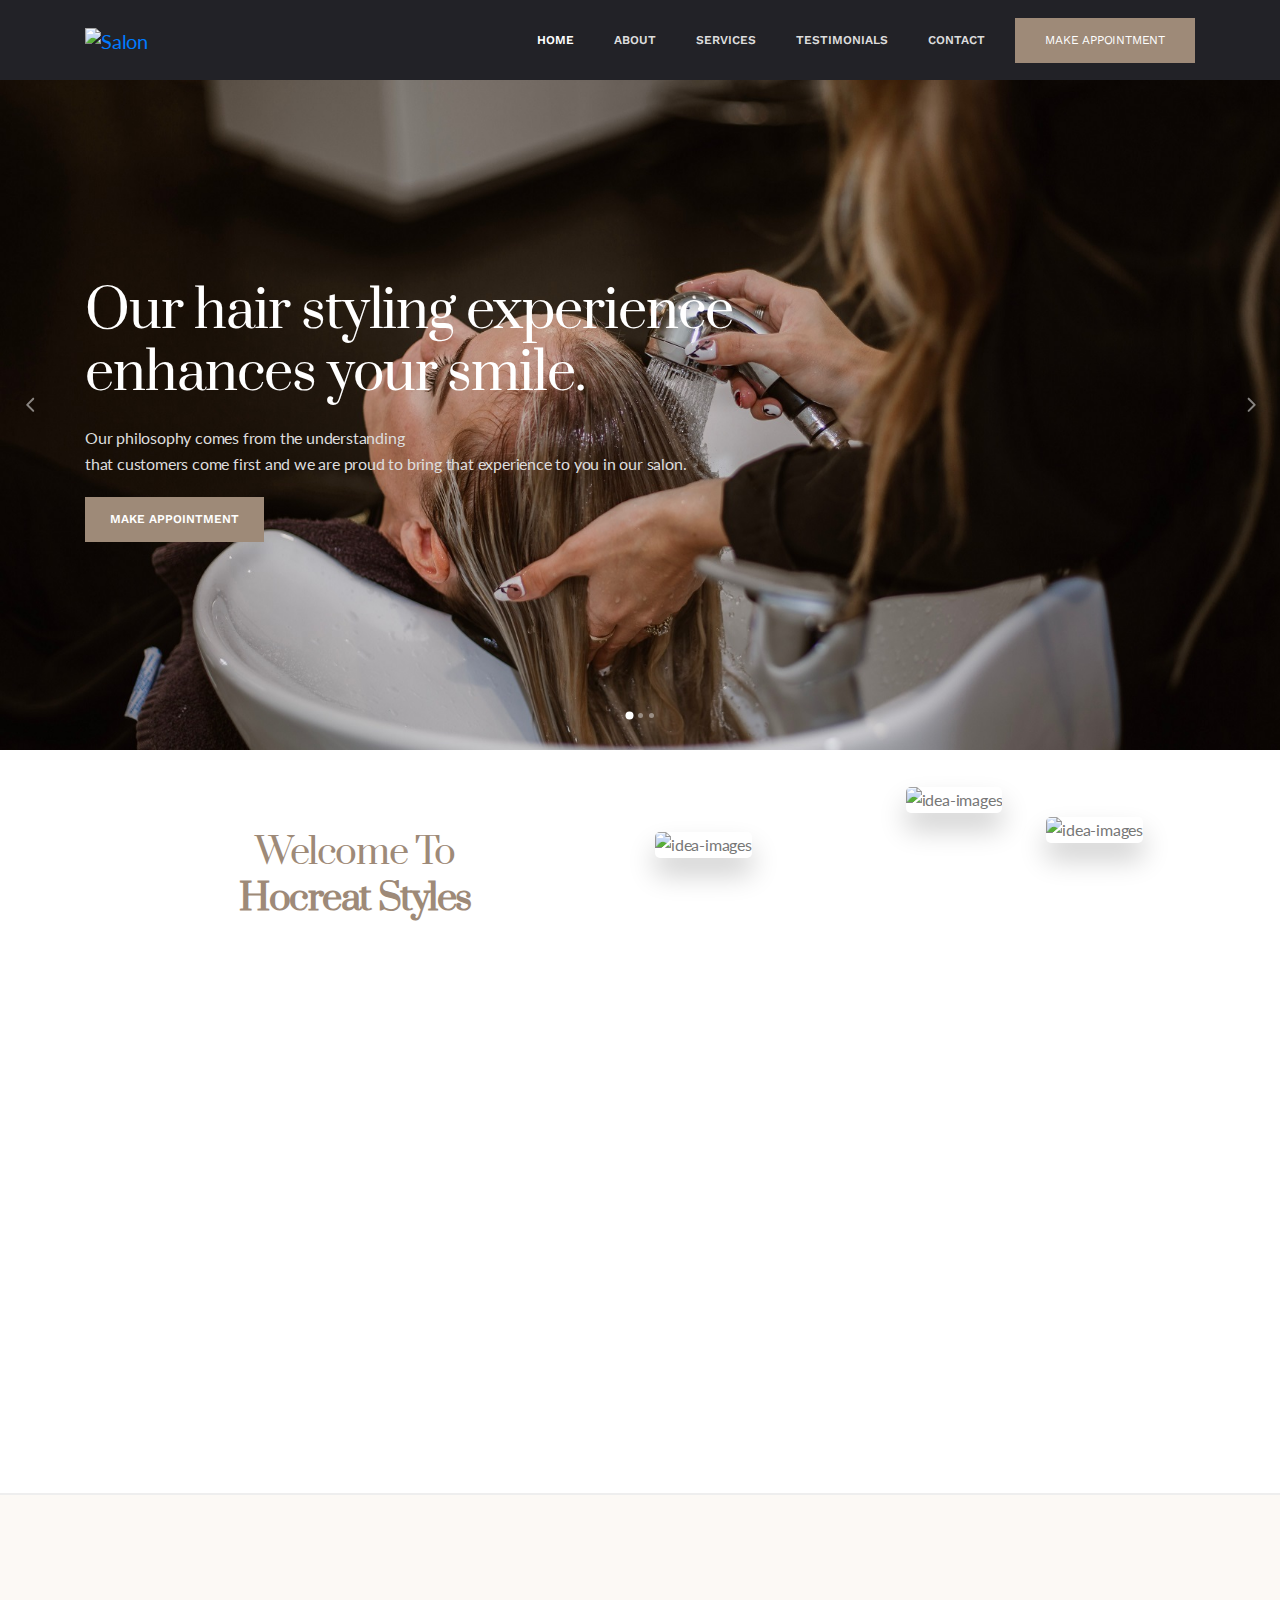
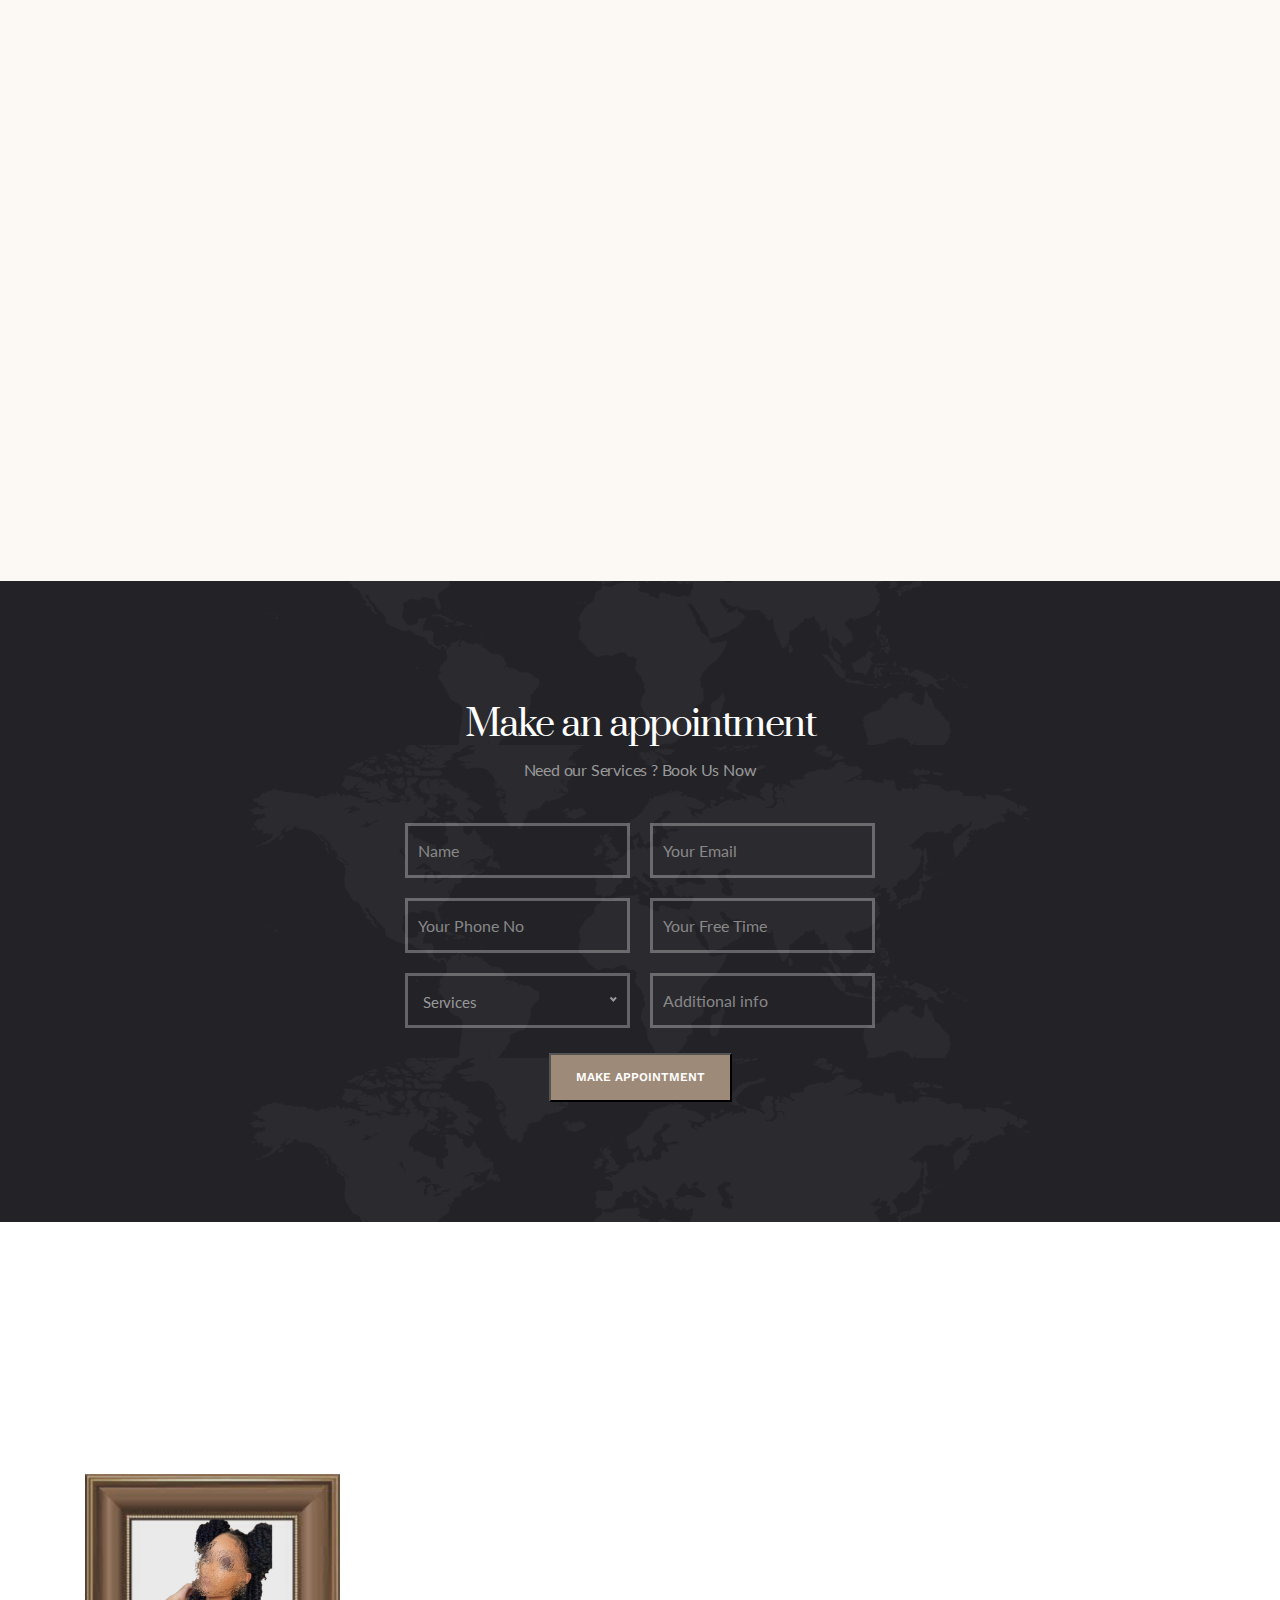
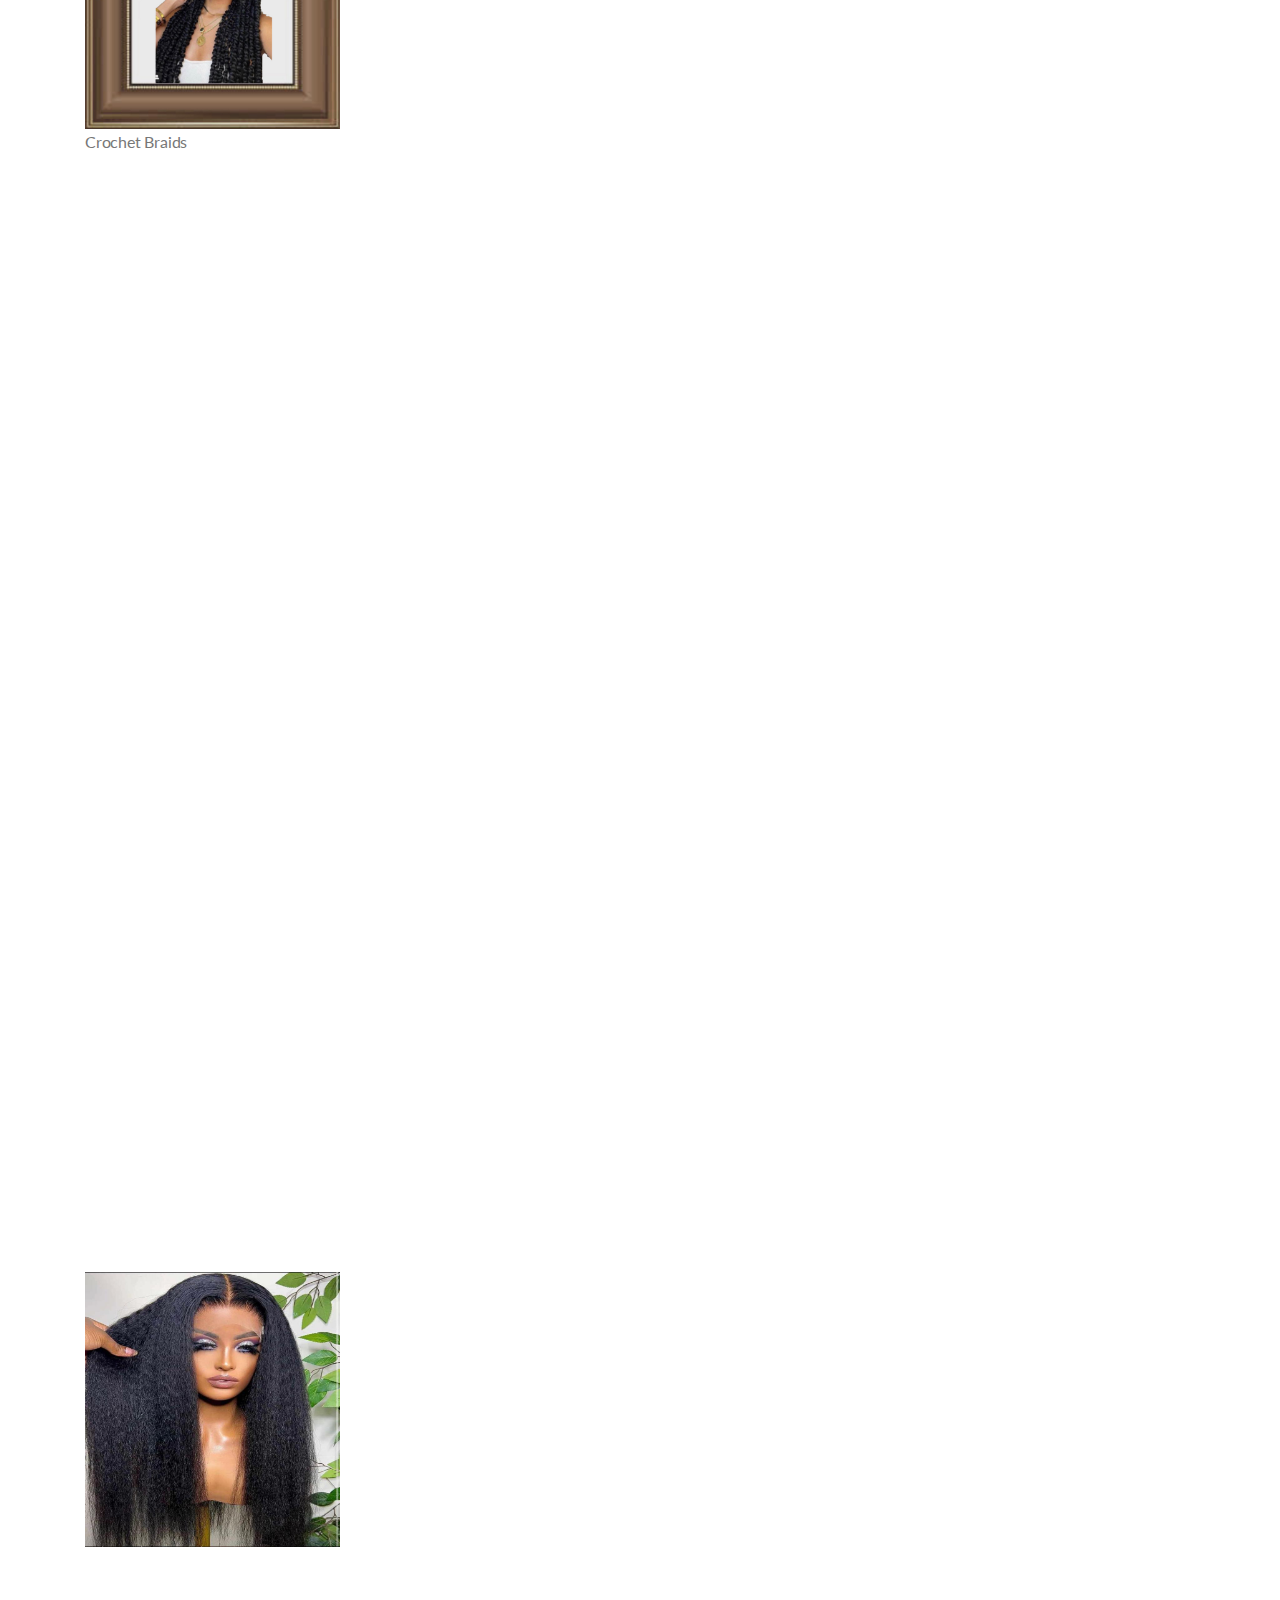
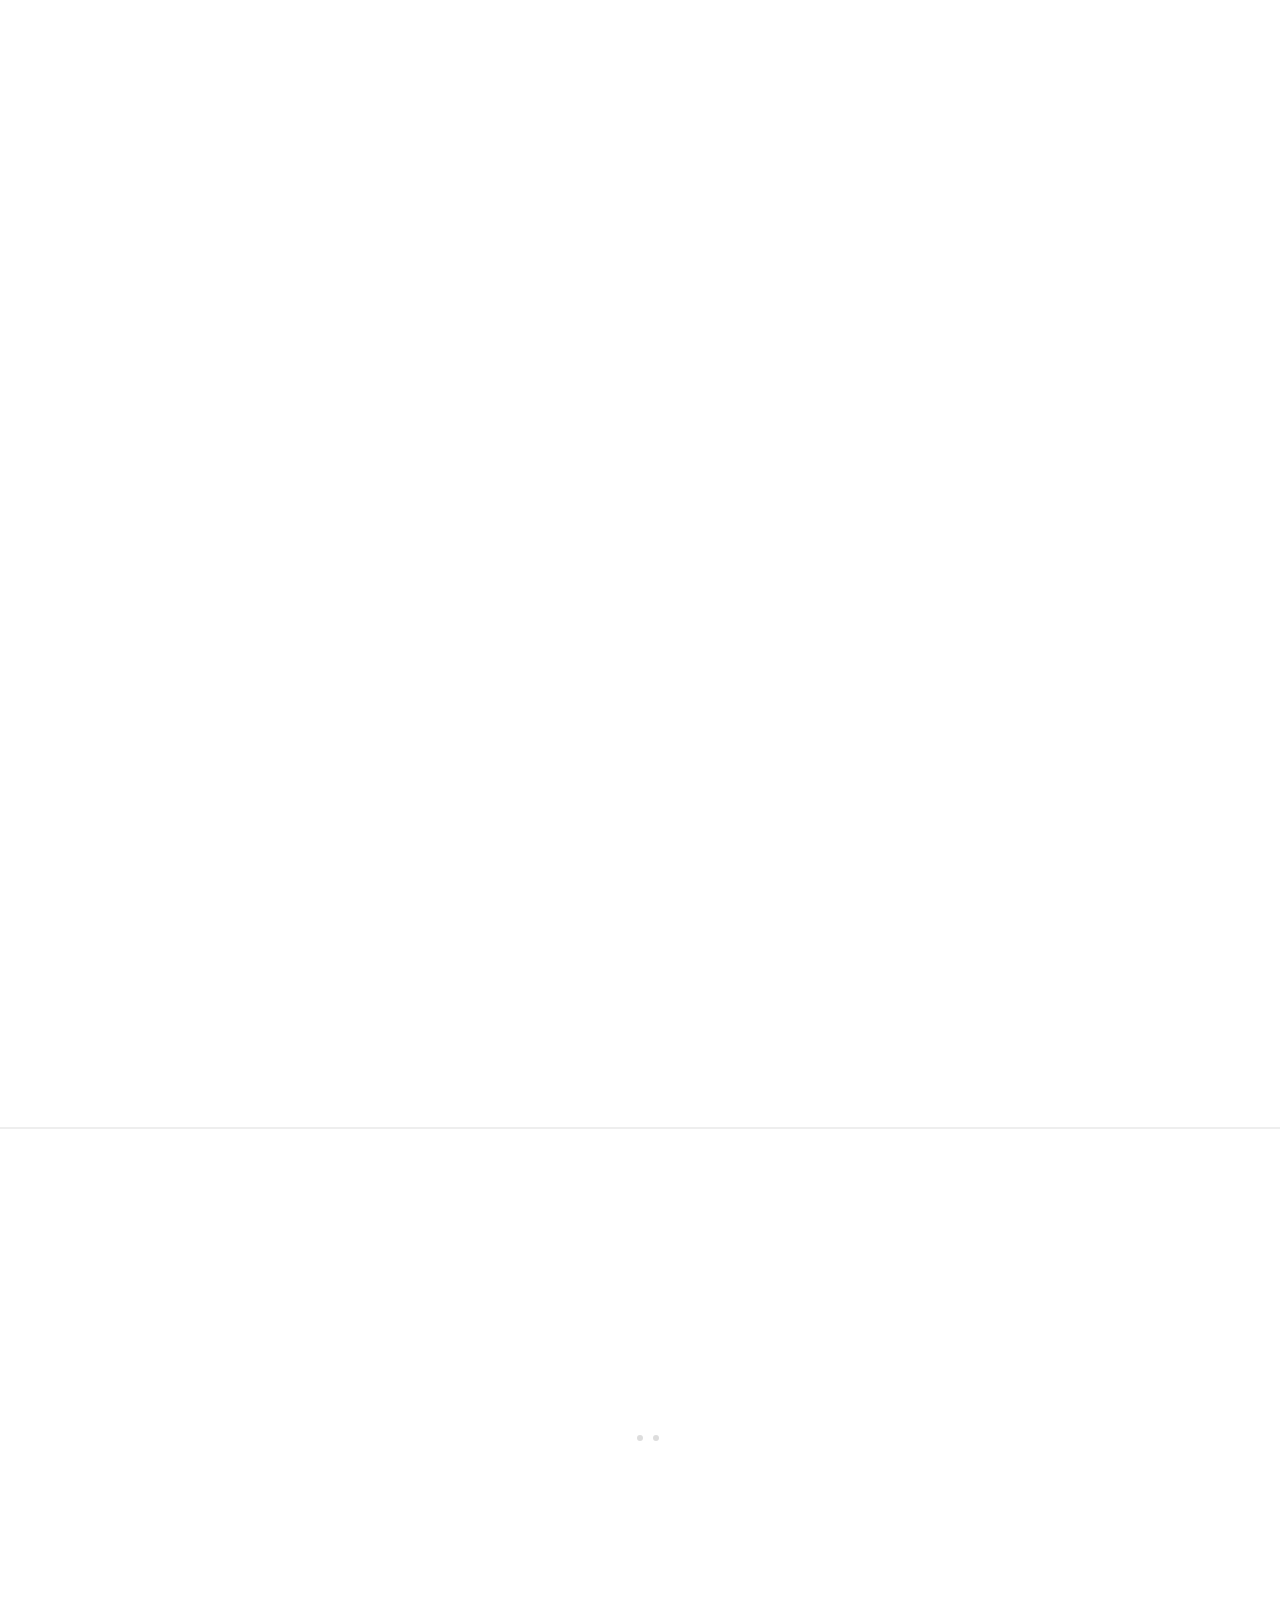
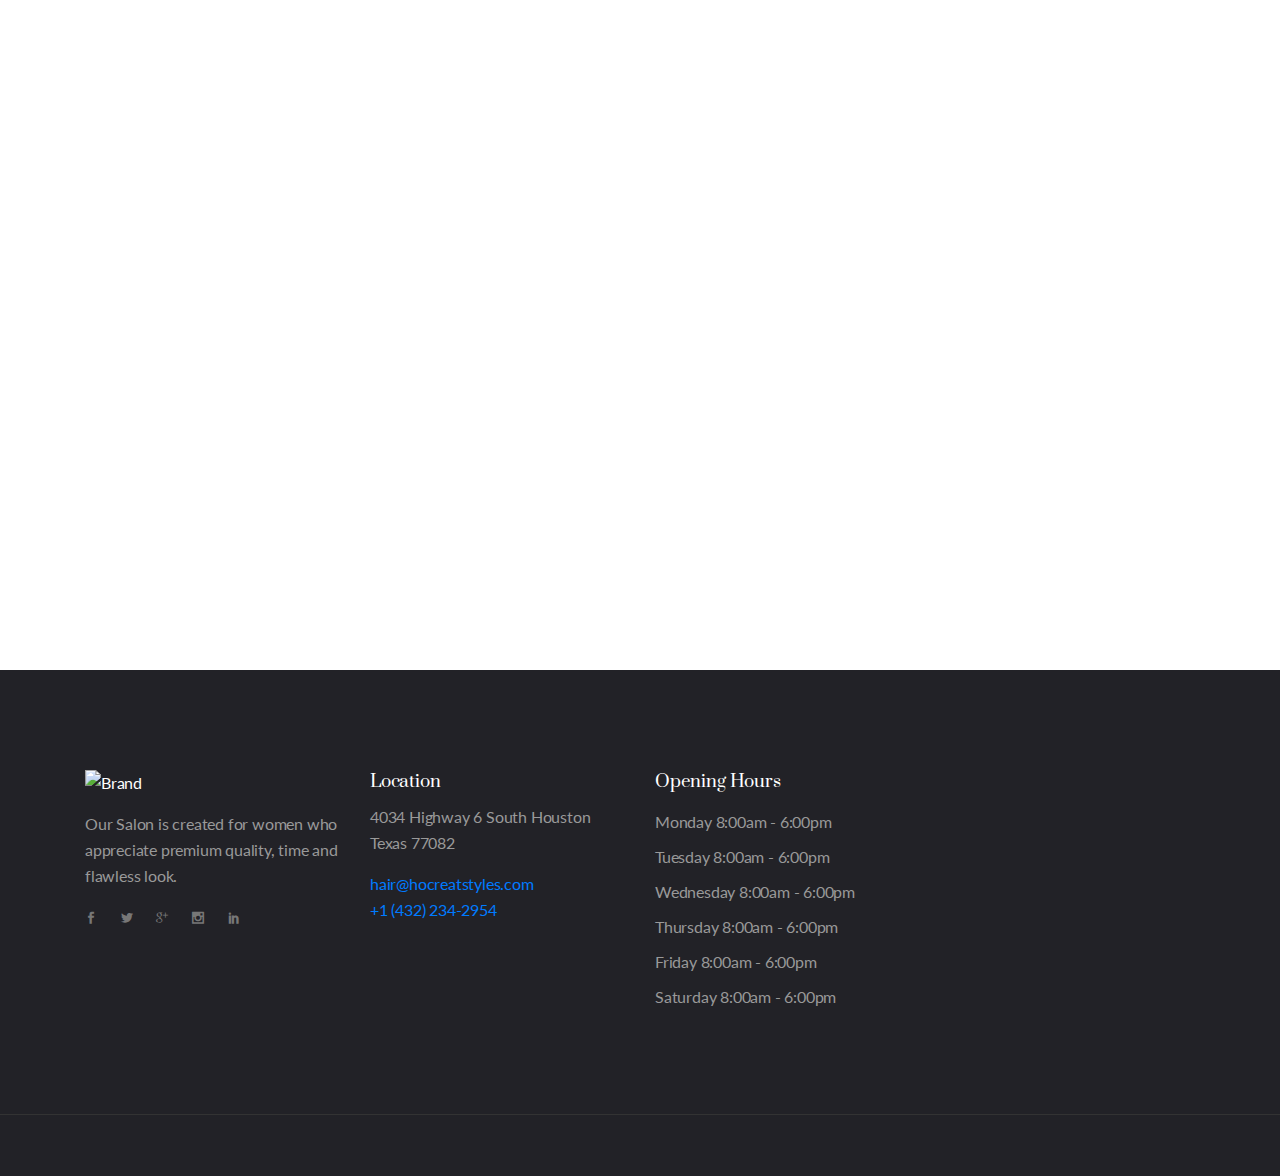
==== commit 3612fd90: "fixed broken image links" ====
--- a/hocreatstyles/index.html
+++ b/hocreatstyles/index.html
@@ -31,7 +31,7 @@
         <link rel="stylesheet" href="css/slicknav.min.css">
 		<!-- Main CSS -->
         <link rel="stylesheet" href="css/main.css">
-		<!-- Responsive CSS -->
+		<!-- nsive CSS -->
         <link rel="stylesheet" href="css/responsive.css">
 
         <script src="js/vendor/modernizr-2.8.3-respond-1.4.2.min.js"></script>
@@ -129,9 +129,9 @@
                     </div>
                     <div class="col-md-6 d-none d-md-block">
                         <div class="about_img">
-                            <img src="img/about-1.jpg" alt="idea-images" class="about_img_1 wow fadeInLeft" data-wow-delay="200ms">
-                            <img src="img/about-2.jpg" alt="idea-images" class="about_img_2 wow fadeInRight" data-wow-delay="400ms">
-                            <img src="img/about-3.jpg" alt="idea-images" class="about_img_3 wow fadeInLeft" data-wow-delay="600ms">
+                            <img src="img/slide-1.jpg" alt="idea-images" class="about_img_1 wow fadeInLeft" data-wow-delay="200ms" style="width: 60%">
+                            <img src="img/slide-2.jpg" alt="idea-images" class="about_img_2 wow fadeInRight" data-wow-delay="400ms" style="width: 60%; margin: -90px 0 0 150px;">
+                            <img src="img/slide-3.jpg" alt="idea-images" class="about_img_3 wow fadeInLeft" data-wow-delay="600ms" style="width: 60%; margin-top: -30px;">
                         </div>
                     </div>
                </div>
--- a/hocreatstyles/css/responsive.css
+++ b/hocreatstyles/css/responsive.css
@@ -20,6 +20,7 @@
         padding: 0;
     }
     .about_section .about_img_2 { margin: -90px 0 0 150px; }
+    .about_img_2 { width: 60%; margin: -30px 0px 0px 150px; }
     .about_section .about_img_3 { margin: -175px 0 0 31px; }
     .company{
         padding-top: 40px;
